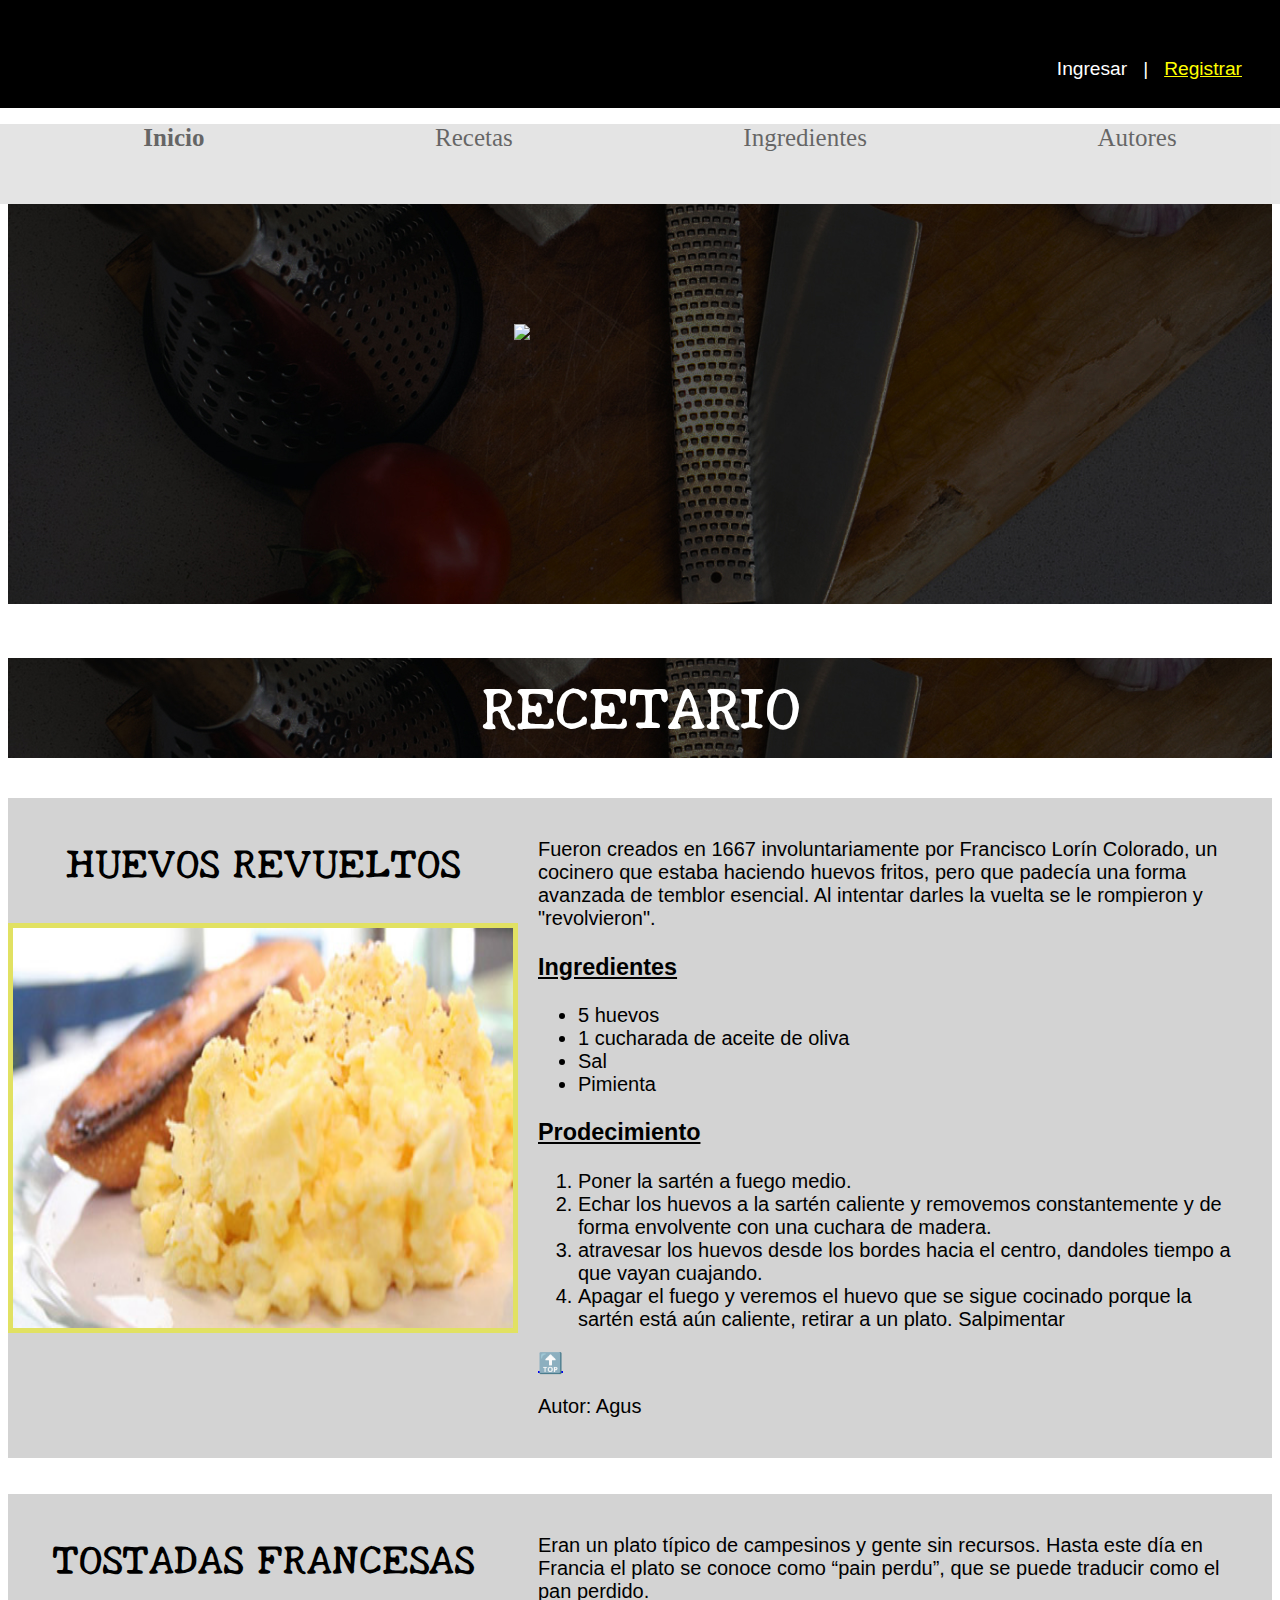
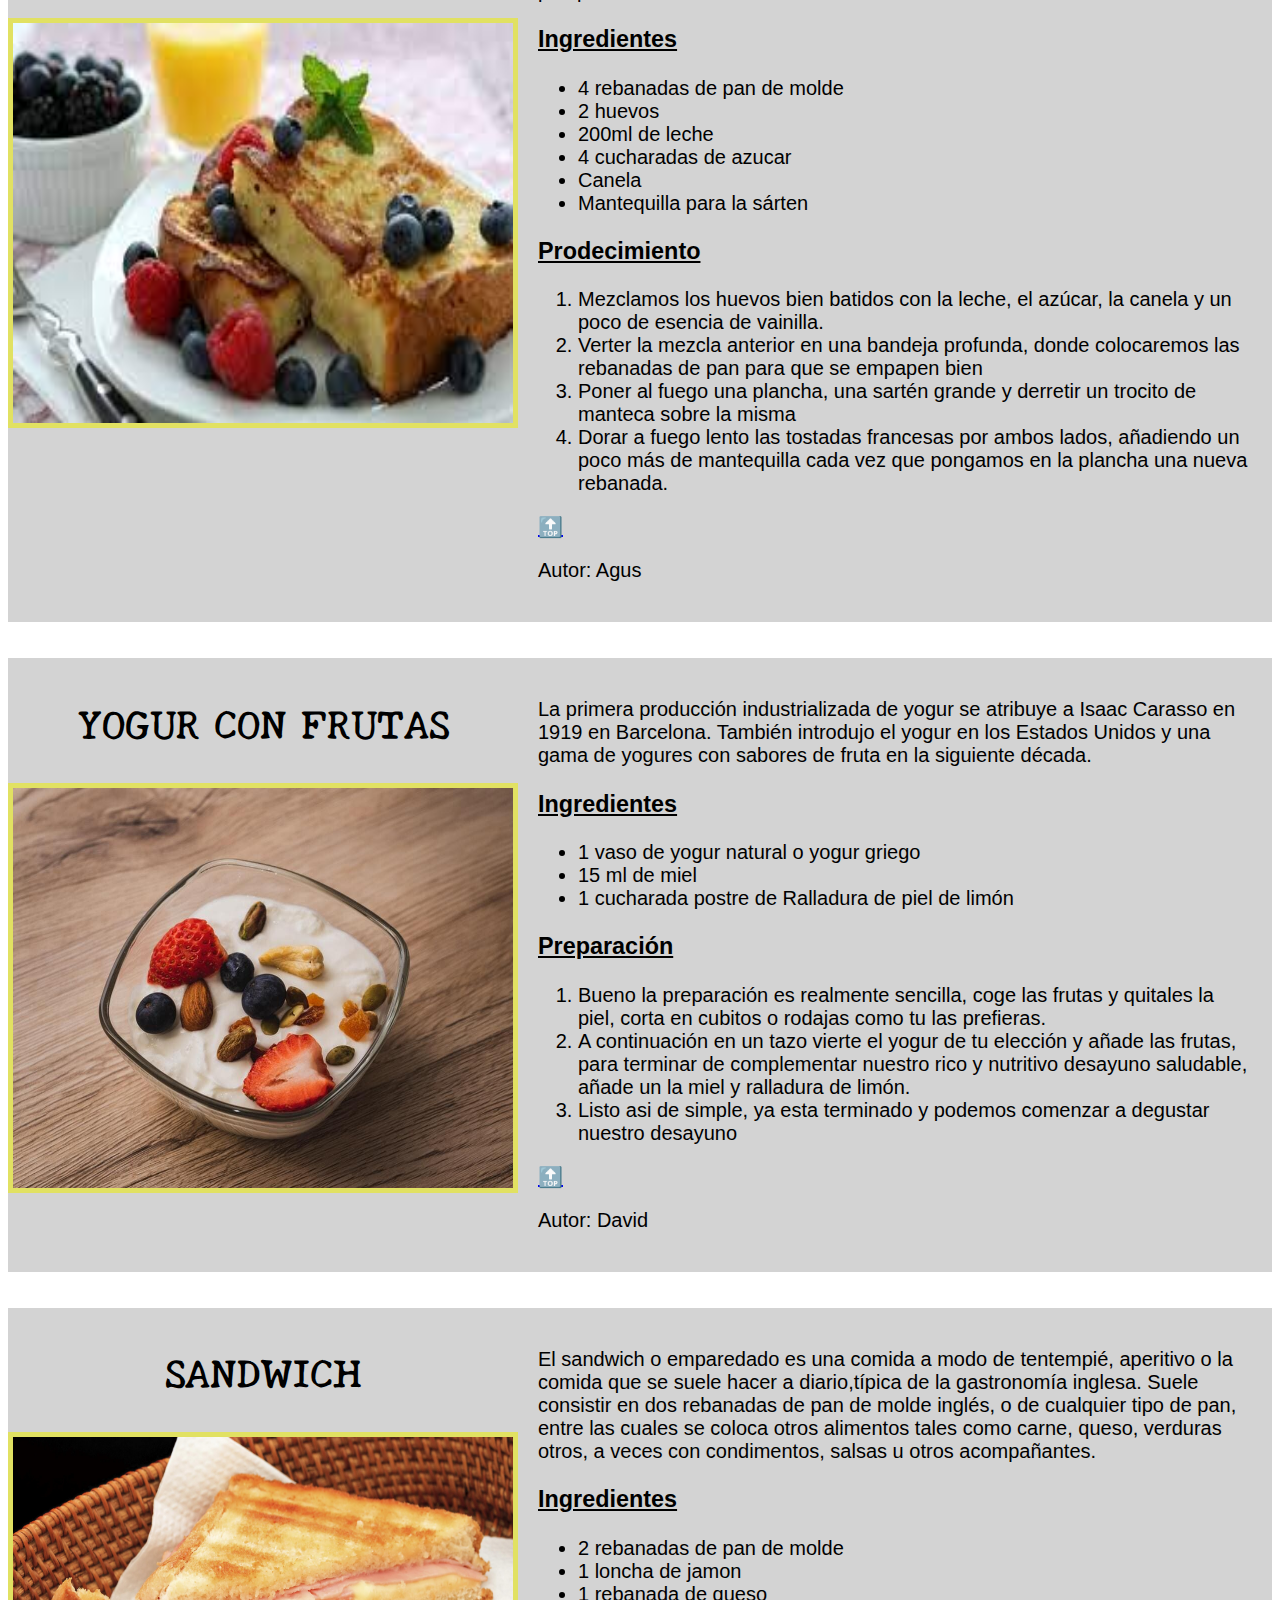
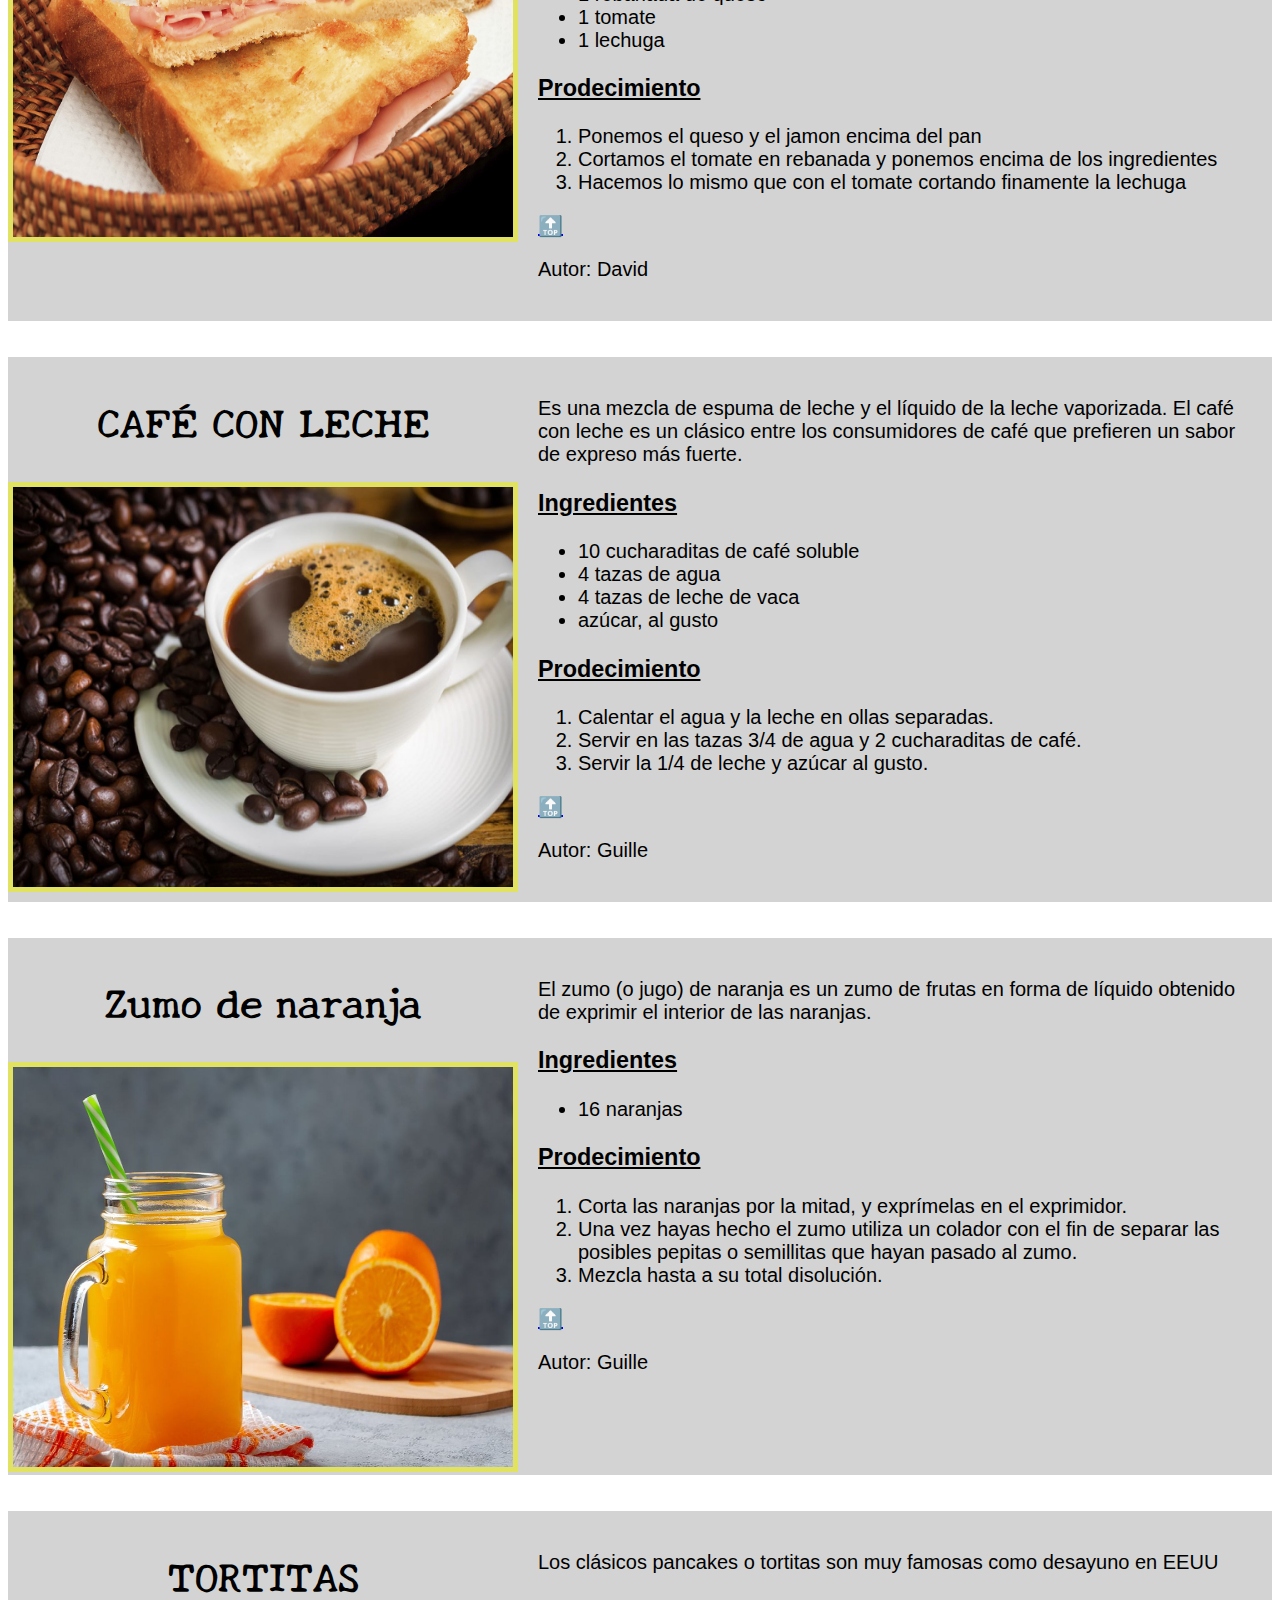
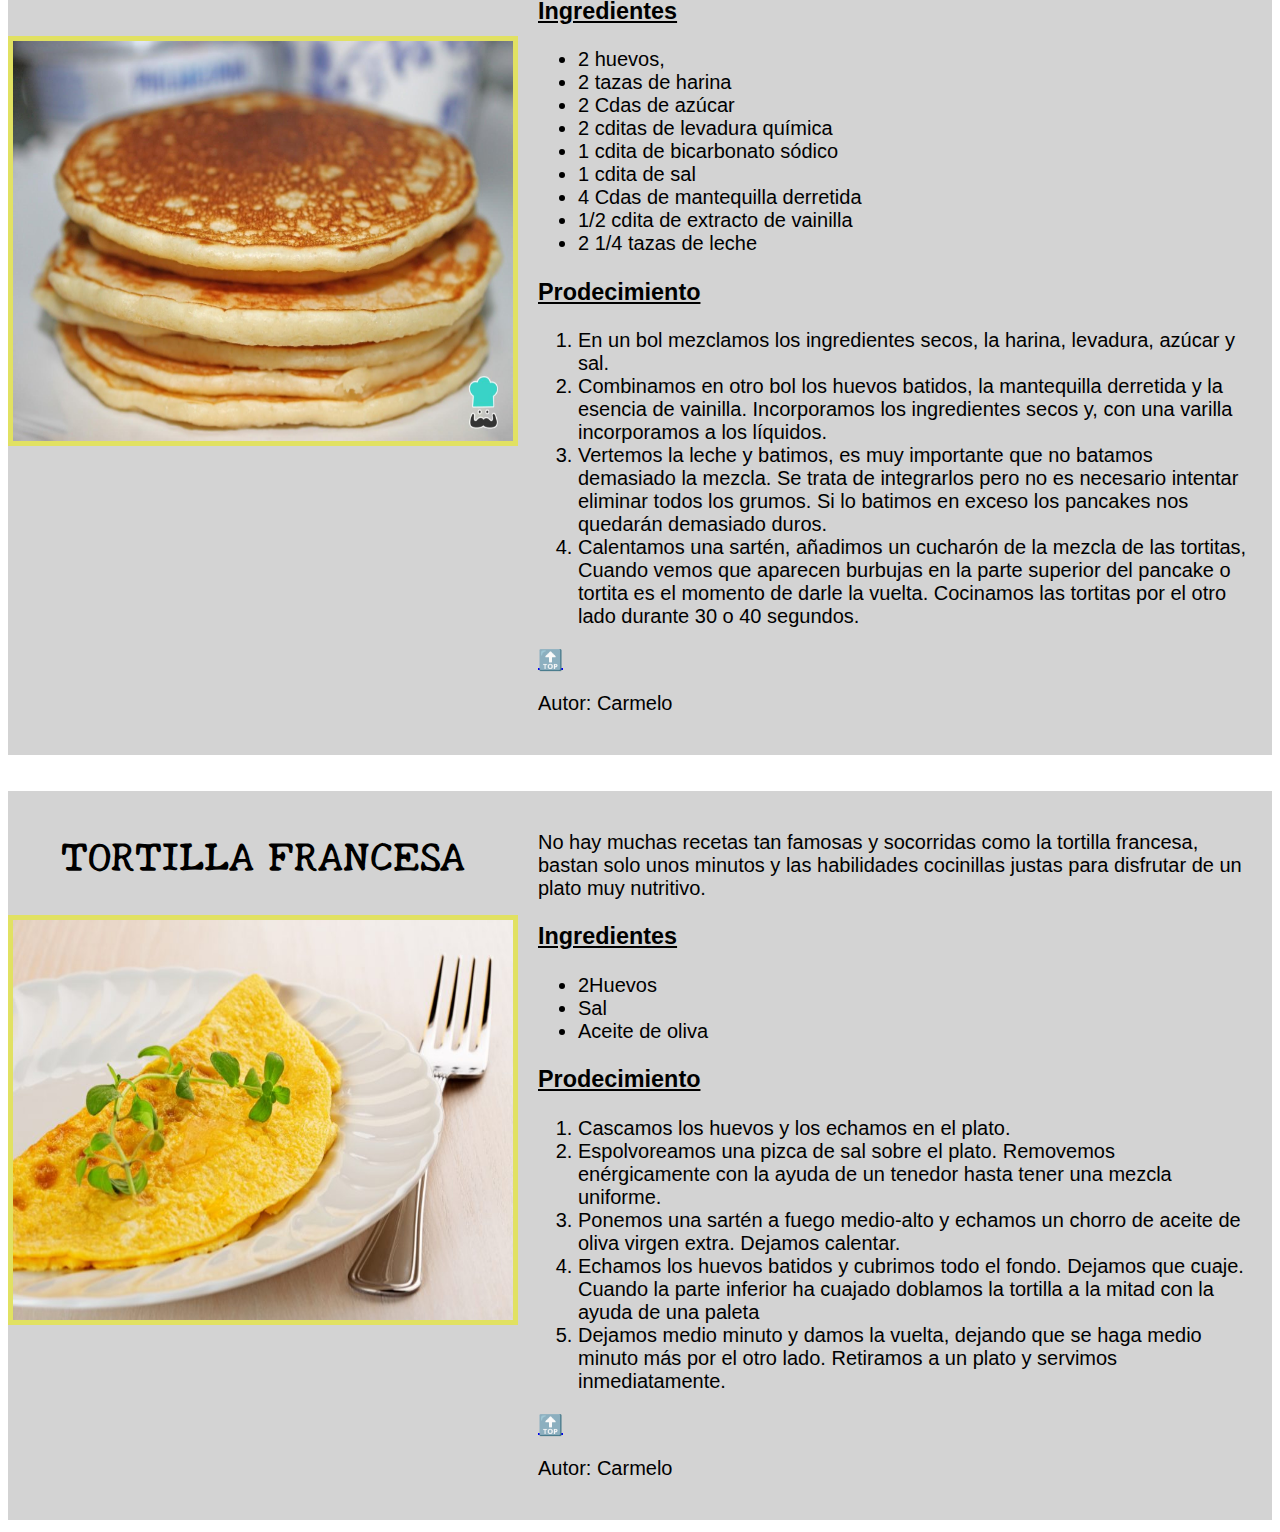
==== index.html @ 80f9cfe9 "cocinandoconstyle" ====
<!DOCTYPE html>
<html lang="en">

<head>
  <meta charset="UTF-8">
  <meta http-equiv="X-UA-Compatible" content="IE=edge">
  <meta name="viewport" content="width=device-width, initial-scale=1.0">
  <title>Document</title>
  <link rel="stylesheet" href="style.css">
  <link href="https://fonts.googleapis.com/css2?family=New+Tegomin&display=swap" rel="stylesheet">
</head>


<body>

  <div id="inicio" class="encabezado1">
    <p class="ingresaryregistrar">Ingresar&nbsp;&nbsp;&nbsp;|&nbsp;&nbsp;&nbsp;<span
        style="color:yellow;"><u>Registrar</u></span></p>
  </div>

  <div class="imagenlogo">
    <img src="./images/Logo.png" width="250px" alt="">
  </div>

  <div class="barrainicio">
    <ul class="iniciohorizontal">
      <li><strong>Inicio</strong></li>
        <li>Recetas
          <ul class="menu-vertical">
            <li><a href="#huevos">Huevos Revueltos</a></li>
            <li><a href="#tostadas">Tostadas Francesas</a></li>
            <li><a href="#yogur">Yogur con Frutas</a></li>
            <li><a href="#sandwich">Sandwich</a></li>
            <li><a href="#cafeconleche">Cafe con Leche</a></li>
            <li><a href="#zumo">Zumo de Naranja</a></li>
            <li><a href="#tortitas">Tortitas</a></li>
            <li><a href="#tortillafrancesa">Tortilla Fancesa</a></li>
          </ul>
        </li>
        <li>Ingredientes
            <ul class="ingredientes-barra">
                <li>Huevo</li>
                <li>Harina</li>
                <li>Pan de Molde</li>
                <li>Naranjas</li>
                <li>Yogur</li>
                <li>Azucar</li>
                <li>Leche</li>
            </ul>
        </li>
        <li>Autores
          <ul class="autores">
            <li>Agus</li>
            <li>Guille</li>
            <li>Carmelo</li>
            <li>David</li>
          </ul>
        </li>
  </div>
</div>

<div class="backgroundimage">
  <img src="./images/logo3.png" class="imagenfondo2">
</div>
  <!-- <div class="indice">
      <a class="itemsindice" href="#huevos">Huevos Revueltos</a>
      <a class="itemsindice" href="#tostadas">Tostadas francesas</a>
      <a class="itemsindice" href="#yogur">Yogur con frutas</a>
      <a class="itemsindice" href="#sandwich">Sandwich</a>
      <a class="itemsindice" href="#cafeconleche">Café con leche</a>
      <a class="itemsindice" href="#zumo">Zumo de naranja</a>
      <a class="itemsindice" href="#tortitas">Tortitas</a>
      <a class="itemsindice" href="#tortillafrancesa">Tortilla francesa</a>
  </div> -->

  <br><br><br>
    
  <h1 class="encabezadorecetario">RECETARIO</h1> 
  
  <div class="receta">
    <div class="imagenesrecetas">
      <h2 id="huevos" class="tituloReceta">HUEVOS REVUELTOS</h2>
      <img src="./images/huevos-revueltos.jpg" class="imagenes2"> 
    </div>

    <div class="contenido">
      <p> Fueron creados en 1667 involuntariamente por Francisco Lorín Colorado, un cocinero que estaba haciendo huevos
        fritos, pero que padecía una forma avanzada de temblor esencial. Al intentar darles la vuelta se le rompieron y
        "revolvieron".</p>
      
      <h3><ins>Ingredientes</ins></h3>
      <ul>  
        <li>5 huevos</li>
        <li>1 cucharada de aceite de oliva</li>
        <li>Sal</li>
        <li>Pimienta</li>
      </ul>
   
      <h3><ins>Prodecimiento</ins></h3>
      <ol>  
        <li>Poner la sartén a fuego medio.</li>
        <li>Echar los huevos a la sartén caliente y removemos constantemente y de forma envolvente con una cuchara de
          madera.</li>
        <li>atravesar los huevos desde los bordes hacia el centro, dandoles tiempo a que vayan cuajando.</li>
        <li>Apagar el fuego y veremos el huevo que se sigue cocinado porque la sartén está aún caliente, retirar a un
          plato. Salpimentar</li>
      </ol>

      <a href="#inicio" class="top">🔝</a>
      <p>Autor: Agus</p>
    </div>
  </div>

  <br><br>

  <div class="receta">
    <div class="imagenesrecetas">
      <h2 id="tostadas" class="tituloReceta">TOSTADAS FRANCESAS</h2>
      <img src="./images/tostadas.jpg" class="imagenes2">
    </div>

    <div class="contenido">
      <p> Eran un plato típico de campesinos y gente sin recursos. Hasta este día en Francia el plato se conoce como
        “pain
        perdu”, que se puede traducir como el pan perdido.</p>
      
      <h3><ins>Ingredientes</ins></h3>  
      <ul>
        <li>4 rebanadas de pan de molde</li>
        <li>2 huevos</li>
        <li>200ml de leche</li>
        <li>4 cucharadas de azucar</li>
        <li>Canela</li>
        <li>Mantequilla para la sárten</li>
      </ul>
      
      <h3><ins>Prodecimiento</ins></h3>
      <ol>  
        <li>Mezclamos los huevos bien batidos con la leche, el azúcar, la canela y un poco de esencia de vainilla.</li>
        <li>Verter la mezcla anterior en una bandeja profunda, donde colocaremos las rebanadas de pan para que se
          empapen
          bien</li>
        <li>Poner al fuego una plancha, una sartén grande y derretir un trocito de manteca sobre la misma</li>
        <li>Dorar a fuego lento las tostadas francesas por ambos lados, añadiendo un poco más de mantequilla cada vez
          que
          pongamos en la plancha una nueva rebanada.</li>
      </ol>

      <a href="#inicio">🔝</a>
      <p>Autor: Agus</p>
    </div>
  </div>

  <br><br>

  <div class="receta">

    <div class="imagenesrecetas">
      <h2 id="yogur" class="tituloReceta">YOGUR CON FRUTAS</h2>
      <img src="./images/yogurconfrutas.jpg" class="imagenes2">
    </div>

    <div class="contenido">
      <p> La primera producción industrializada de yogur se atribuye a Isaac Carasso en 1919 en Barcelona. También
        introdujo el yogur en los Estados Unidos y una gama de yogures con sabores de fruta en la siguiente década.</p>
      
      <h3><ins>Ingredientes</ins></h3>
      <ul>  
        <li> 1 vaso de yogur natural o yogur griego</li>
        <li>15 ml de miel</li>
        <li>1 cucharada postre de Ralladura de piel de limón</li>
      </ul>

      <h3><ins>Preparación</ins></h3>
      <ol> 
        <li>Bueno la preparación es realmente sencilla, coge las frutas y quitales la piel, corta en cubitos o rodajas
          como tu las prefieras.</li>
        <li>A continuación en un tazo vierte el yogur de tu elección y añade las frutas, para terminar de complementar
          nuestro rico y nutritivo desayuno saludable, añade un la miel y ralladura de limón.</li>
        <li>Listo asi de simple, ya esta terminado y podemos comenzar a degustar nuestro desayuno</li>
      </ol>

      <a href="#inicio">🔝</a>
      <p>Autor: David</p>
    </div>
  </div>

  <br><br>

  <div class="receta">

    <div class="imagenesrecetas">
      <h2 id="sandwich" class="tituloReceta">SANDWICH</h2>
      <img src="./images/sandwich.jpg" class="imagenes2">
    </div>

    <div class="contenido">

      <p>El sandwich o emparedado es una comida a modo de tentempié, aperitivo o la comida que se suele hacer a
        diario,típica de la gastronomía inglesa. Suele consistir en dos rebanadas de pan de molde inglés, o de cualquier
        tipo de pan, entre las cuales se coloca otros alimentos tales como carne, queso, verduras otros, a veces con
        condimentos, salsas u otros acompañantes.</p>
      
      <h3><ins>Ingredientes</ins></h3>
      <ul>  
        <li>2 rebanadas de pan de molde</li>
        <li>1 loncha de jamon</li>
        <li>1 rebanada de queso</li>
        <li>1 tomate</li>
        <li>1 lechuga</li>
      </ul>

      <h3><ins>Prodecimiento</ins></h3>
      <ol>  
        <li>Ponemos el queso y el jamon encima del pan </li>
        <li>Cortamos el tomate en rebanada y ponemos encima de los ingredientes</li>
        <li>Hacemos lo mismo que con el tomate cortando finamente la lechuga</li>
      </ol>
      <a href="#inicio">🔝</a>
      <p>Autor: David</p>
    </div>
  </div>

  <br><br>

  <div class="receta">

    <div class="imagenesrecetas">
      <h2 id="cafeconleche" class="tituloReceta">CAFÉ CON LECHE</h2>
      <img src="./images/cafe.jpg" class="imagenes2">
    </div>

    <div class="contenido">

      <p>Es una mezcla de espuma de leche y el líquido de la leche vaporizada. El café con leche es un clásico entre los
        consumidores de café que prefieren un sabor de expreso más fuerte.</p>

      <h3><ins>Ingredientes</ins></h3>
      <ul>  
        <li>10 cucharaditas de café soluble</li>
        <li>4 tazas de agua</li>
        <li>4 tazas de leche de vaca</li>
        <li>azúcar, al gusto</li>
      </ul>

      <h3><ins>Prodecimiento</ins></h3>
      <ol>  
        <li>Calentar el agua y la leche en ollas separadas.</li>
        <li>Servir en las tazas 3/4 de agua y 2 cucharaditas de café.</li>
        <li>Servir la 1/4 de leche y azúcar al gusto.</li>
      </ol>

      <a href="#inicio">🔝</a>
      <p>Autor: Guille</p>
    </div>
  </div>

  <br><br>

  <div class="receta">

    <div class="imagenesrecetas">
      <h2 id="zumo" class="tituloReceta">Zumo de naranja</h2>
      <img src="./images/zumo.jpg" class="imagenes2">
    </div>

    <div class="contenido">

      <p>El zumo (o jugo) de naranja es un zumo de frutas en forma de líquido obtenido de exprimir el interior de las
        naranjas.</p>
      
      <h3><ins>Ingredientes</ins></h3>
      <ul>  
        <li>16 naranjas</li>
      </ul>

      <h3><ins>Prodecimiento</ins></h3>
      <ol>  
        <li>Corta las naranjas por la mitad, y exprímelas en el exprimidor.</li>
        <li>Una vez hayas hecho el zumo utiliza un colador con el fin de separar las posibles pepitas o semillitas que
          hayan pasado al zumo.</li>
        <li>Mezcla hasta a su total disolución.</li>
      </ol>

      <a href="#inicio">🔝</a>
      <p>Autor: Guille</p>
    </div>
  </div>

  <br><br>

  <div class="receta">

    <div class="imagenesrecetas">
      <h2 id="tortitas" class="tituloReceta">TORTITAS</h2>
      <img src="./images/tortitas.jpg" class="imagenes2">
    </div>

    <div class="contenido">

      <p>Los clásicos pancakes o tortitas son muy famosas como desayuno en EEUU </p>
      
      <h3><ins>Ingredientes</ins></h3>
      <ul>  
        <li>2 huevos,</li>
        <li>2 tazas de harina</li>
        <li>2 Cdas de azúcar</li>
        <li>2 cditas de levadura química</li>
        <li>1 cdita de bicarbonato sódico</li>
        <li>1 cdita de sal</li>
        <li>4 Cdas de mantequilla derretida</li>
        <li>1/2 cdita de extracto de vainilla</li>
        <li>2 1/4 tazas de leche</li>
      </ul>
      
      <h3><ins>Prodecimiento</ins></h3>
      <ol>  
        <li>En un bol mezclamos los ingredientes secos, la harina, levadura, azúcar y sal.</li>
        <li>Combinamos en otro bol los huevos batidos, la mantequilla derretida y la esencia de vainilla. Incorporamos
          los ingredientes secos y, con una varilla incorporamos a los líquidos.</li>
        <li>Vertemos la leche y batimos, es muy importante que no batamos demasiado la mezcla. Se trata de integrarlos
          pero no es necesario intentar eliminar todos los grumos. Si lo batimos en exceso los pancakes nos quedarán
          demasiado duros.</li>
        <li>Calentamos una sartén, añadimos un cucharón de la mezcla de las tortitas, Cuando vemos que aparecen burbujas
          en la parte superior del pancake o tortita es el momento de darle la vuelta. Cocinamos las tortitas por el
          otro lado durante 30 o 40 segundos.</li>
      </ol>


      <a href="#inicio">🔝</a>
      <p>Autor: Carmelo</p>
    </div>
  </div>

  <br><br>

  <div class="receta">

    <div class="imagenesrecetas">
      <h2 id="tortillafrancesa" class="tituloReceta">TORTILLA FRANCESA</h2>
      <img src="./images/tortillaFrancesa.jpg" class="imagenes2">
      </div>

    <div class="contenido">

      <p>No hay muchas recetas tan famosas y socorridas como la tortilla francesa, bastan solo unos minutos y las
        habilidades
        cocinillas justas para disfrutar de un plato muy nutritivo.</p>
      
      <h3><ins>Ingredientes</ins></h3>
      <ul>  
        <li>2Huevos</li>
        <li>Sal</li>
        <li>Aceite de oliva</li>
      </ul>

      
      <h3><ins>Prodecimiento</ins></h3>
      <ol>  
        <li>Cascamos los huevos y los echamos en el plato. </li>
        <li>Espolvoreamos una pizca de sal sobre el plato. Removemos enérgicamente con la ayuda de un tenedor hasta
          tener una mezcla uniforme.</li>
        <li>Ponemos una sartén a fuego medio-alto y echamos un chorro de aceite de oliva virgen extra. Dejamos calentar.
        </li>
        <li>Echamos los huevos batidos y cubrimos todo el fondo. Dejamos que cuaje. Cuando la parte inferior ha cuajado
          doblamos la tortilla a la mitad con la ayuda de una paleta</li>
        <li>Dejamos medio minuto y damos la vuelta, dejando que se haga medio minuto más por el otro lado. Retiramos a
          un plato y servimos inmediatamente.</li>
      </ol>

      <a href="#inicio">🔝</a>
      <p>Autor: Carmelo</p>
    </div>
  </div>

</body>
</html>
---- style.css ----
body{
  background-image: url(./images/logos4.jpg);
  background-repeat: repeat;
}

.encabezado1 {
  background-color: black;
  margin: -20px -30px 0px -20px;
  height: 120px;
  text-align: right;
}
.margen1 {
  margin-top: 0px;
}

.encabezado2 ul {
  list-style: none;
  font-family: -apple-system, BlinkMacSystemFont, "Segoe UI", Roboto, Oxygen,
    Ubuntu, Cantarell, "Open Sans", "Helvetica Neue", sans-serif;
  display: flex;
  row-gap: 5px;
}

.tituloReceta {
  font-size: 20px;
  font-family: "New Tegomin", serif;
}

.ingresaryregistrar {
  color: white;
  float: right;
  margin-right: 60px;
  margin-top: 70px;
  font-size: 120%;
  font-family: -apple-system, BlinkMacSystemFont, "Segoe UI", Roboto, Oxygen,
  Ubuntu, Cantarell, "Open Sans", "Helvetica Neue", sans-serif;
}
.barrainicio {
  background-color: lightgrey;
  opacity: 60%;
  height: 80px;
  margin: 0px -20px 0px -20px;
}
.textoinicio {
  color: black;
  float: right;
  margin-right: 90px;
  margin-top: 35px;
  font-family: -apple-system, BlinkMacSystemFont, "Segoe UI", Roboto, Oxygen,
  Ubuntu, Cantarell, "Open Sans", "Helvetica Neue", sans-serif;
}
.imagenlogo {
  text-align: left;
  float: left;
  margin: -90px 0px 60px 30px;
}


div.indice {
  height: 400px;
  display: flex;
  flex-direction: row;
  flex-wrap: wrap;
  justify-content: space-around;
  background-image: url(./images/cocina1.jpg);
}

div.indice .itemsindice {
  font-size: 250%;
  font-family: "New Tegomin", serif;
  list-style: none;
  height: 15%;
  width: 30%;
  background-color: rgb(225, 225, 98);
  color: rgb(0, 0, 0);
  text-align: center;
  margin: 20px;
  margin-bottom: 20px;
}

h1.encabezadorecetario{
  height: 100px;
  font-size: 60px;
  color: white;
  font-family: new Tegomin;
  text-align: center;
  background-color: rgb(181, 181, 179);
  background-image: url(./images/cocina1.jpg);
  margin-top: 0%;
}

div.receta {
  font-size: 15px;
  font-family: -apple-system, BlinkMacSystemFont, "Segoe UI", Roboto, Oxygen,
    Ubuntu, Cantarell, "Open Sans", "Helvetica Neue", sans-serif;
  background-color: lightgrey;
  
  color: black;
  width: 100%;
  height: 20%;
  display: flex;
  flex-direction: row;
}


.imagenesrecetas .tituloReceta{
  font-family: new Tegomin;
  font-size: 40px;
  text-align: center;
  align-self: flex-start;
  color: black;
}
.imagenesrecetas .imagenes2 {
  width: 500px;
  height: 400px;
  border: 5px solid rgb(225, 225, 98);
  align-self: flex-end
}

.contenido{
  font-size: 20px;
  padding: 20px;
}



.iniciohorizontal{
  list-style:none;
  display:flex;
  justify-content: space-around;
}
.iniciohorizontal > li {
  display: block;
  padding: 15px, 20px;
  color: rgb(0, 0, 0);
  text-decoration:none;
  font-size: 25px;
}
.iniciohorizontal > li:hover{
background-color: rgb(185, 185, 185);
opacity:90%;
}
.menu-vertical{
  position: absolute;
  display: none;
  list-style:none;
  width: 200px;
  background-color: rgba(240, 234, 71, 0.832);
}
.iniciohorizontal li:hover .menu-vertical{
  display: block;
}
.menu-vertical li:hover{
  background-color:rgb(164, 164, 164)
}
.menu-vertical li a{
  display: block;
  color:rgb(0, 0, 0);
 font-size: 15px;
  text-decoration:none;
  text-align: left;
  text-align: justify;
}

.iniciohorizontal li:hover .ingredientes-barra{
  display: block;
}
.ingredientes-barra{
  position: absolute;
  display: none;
  list-style:none;
  width: 200px;
  background-color: rgba(240, 234, 71, 0.832);
}
.ingredientes-barra li:hover{
  background-color:rgb(164, 164, 164)
}
.ingredientes-barra li {
  display: block;
  color:rgb(0, 0, 0);
 font-size: 15px;
  text-decoration:none;
  text-align: left;
  text-align: justify;
}
.iniciohorizontal li:hover .autores{
  display: block;
}
.autores{
  position: absolute;
  display: none;
  list-style:none;
  width: 200px;
  background-color: rgba(240, 234, 71, 0.832);
}
.autores li:hover{
  background-color:rgb(164, 164, 164)
}
.autores li {
  display: block;
  color:rgb(0, 0, 0);
 font-size: 15px;
  text-decoration:none;
  text-align: left;
  text-align: justify;
}

.backgroundimage{
  background-image: url(./images/cocina1.jpg);
  object-fit: cover;
  height: 400px;
  width: 100%

}
.imagenfondo2{
  display: block;
  position: relative;
  margin-left: 10%;
  left:30%;
  top: 30%;
}
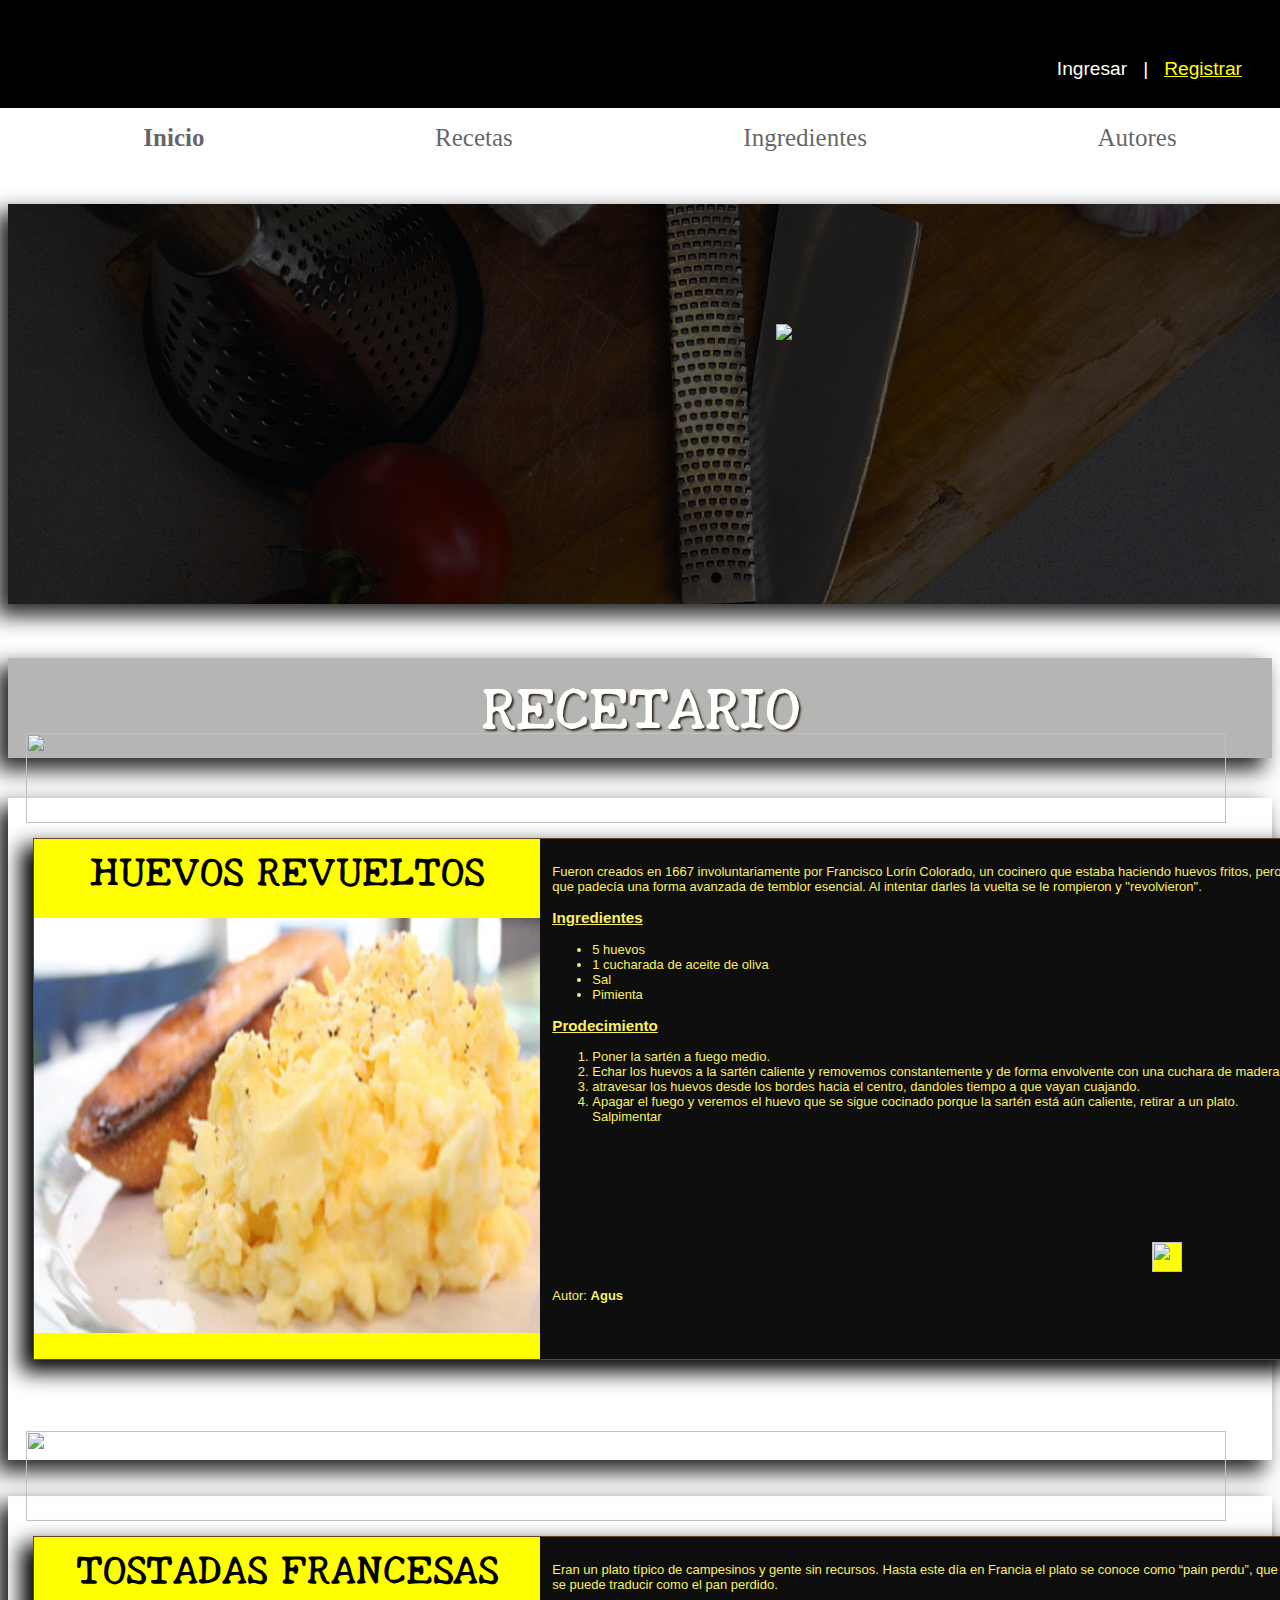
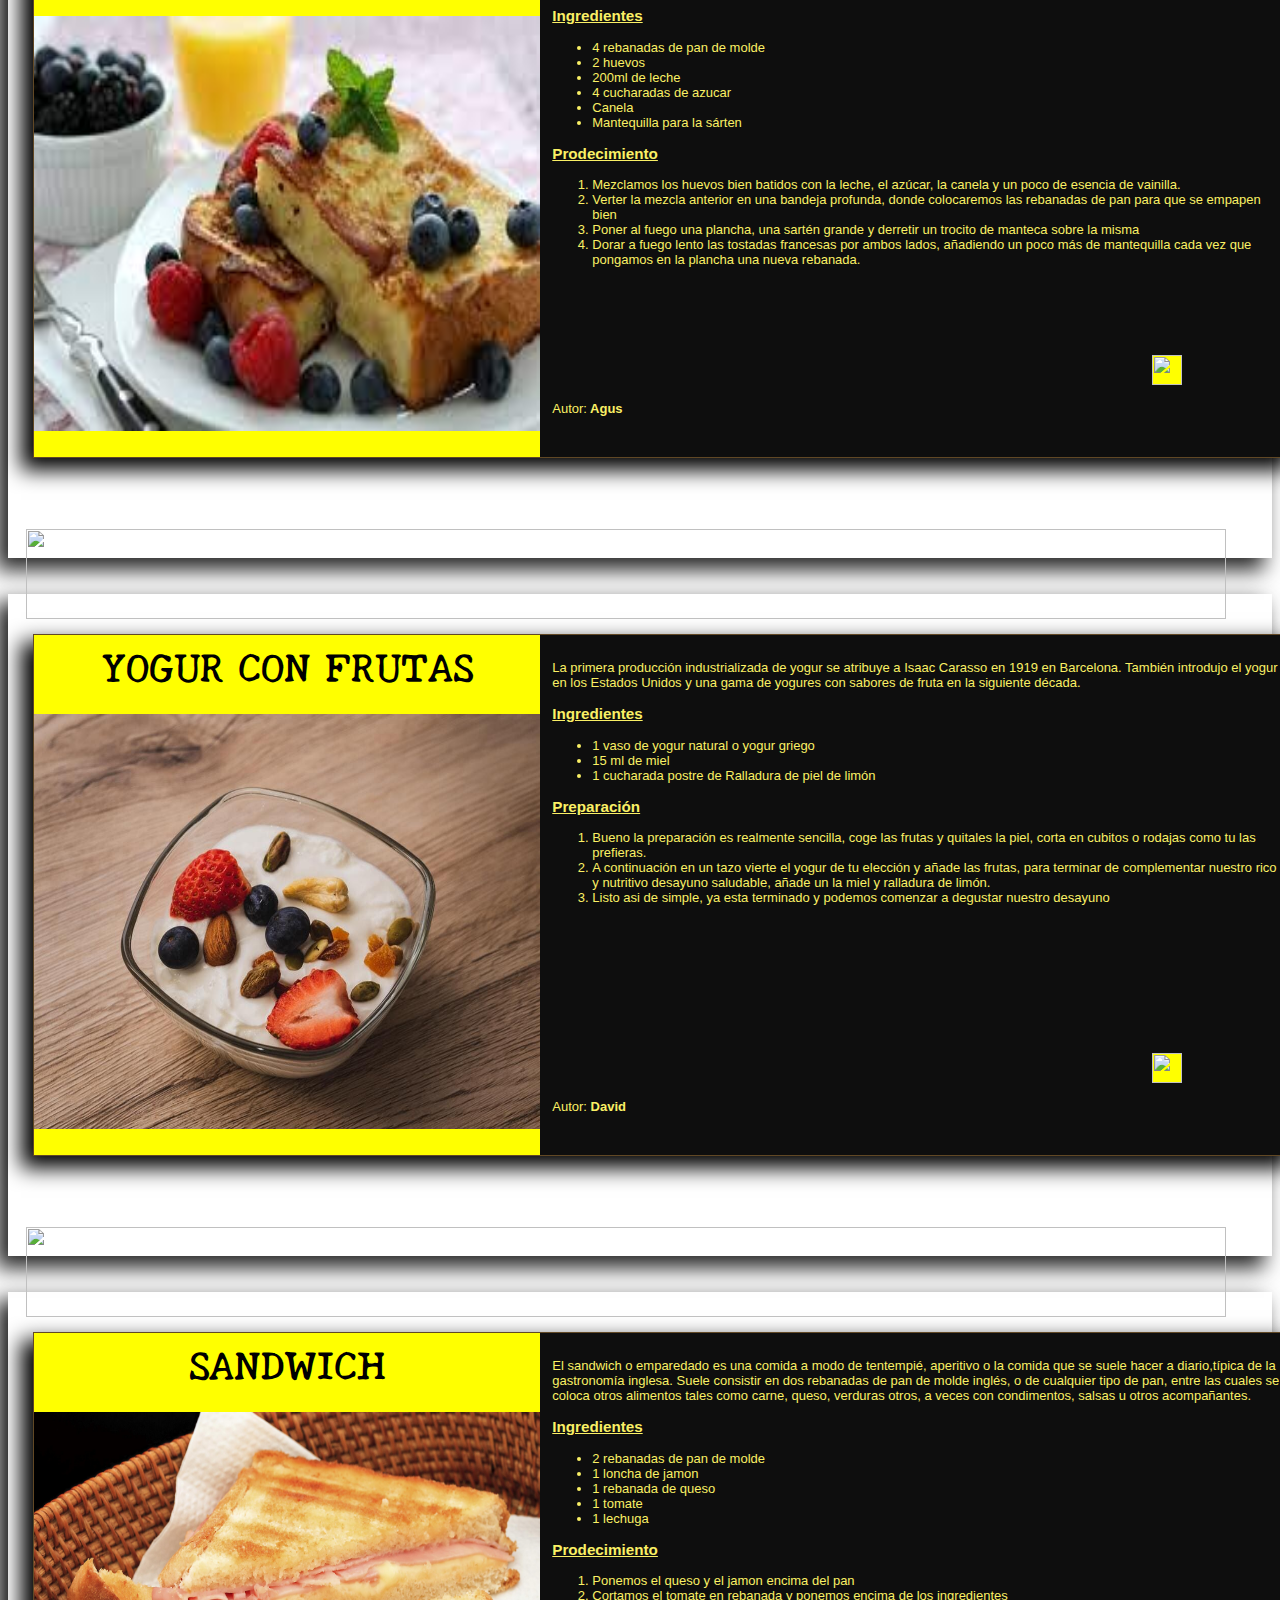
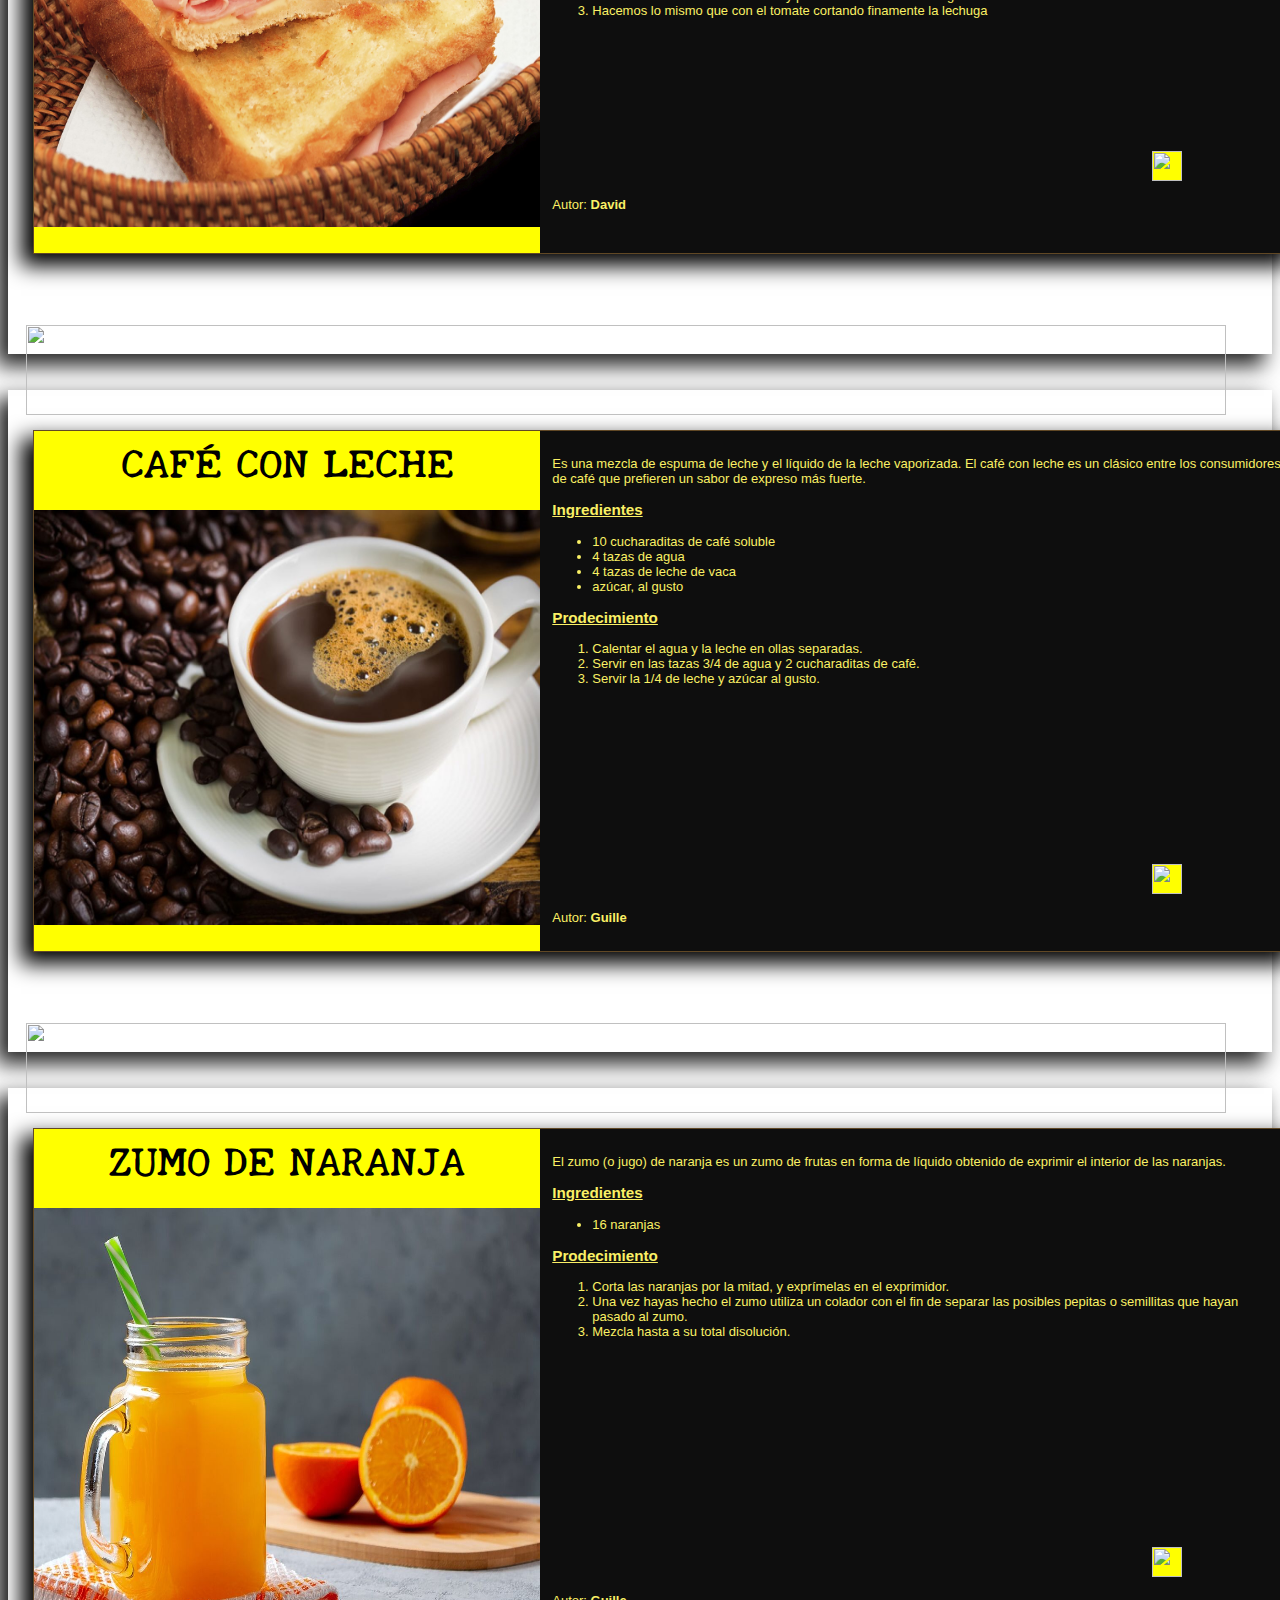
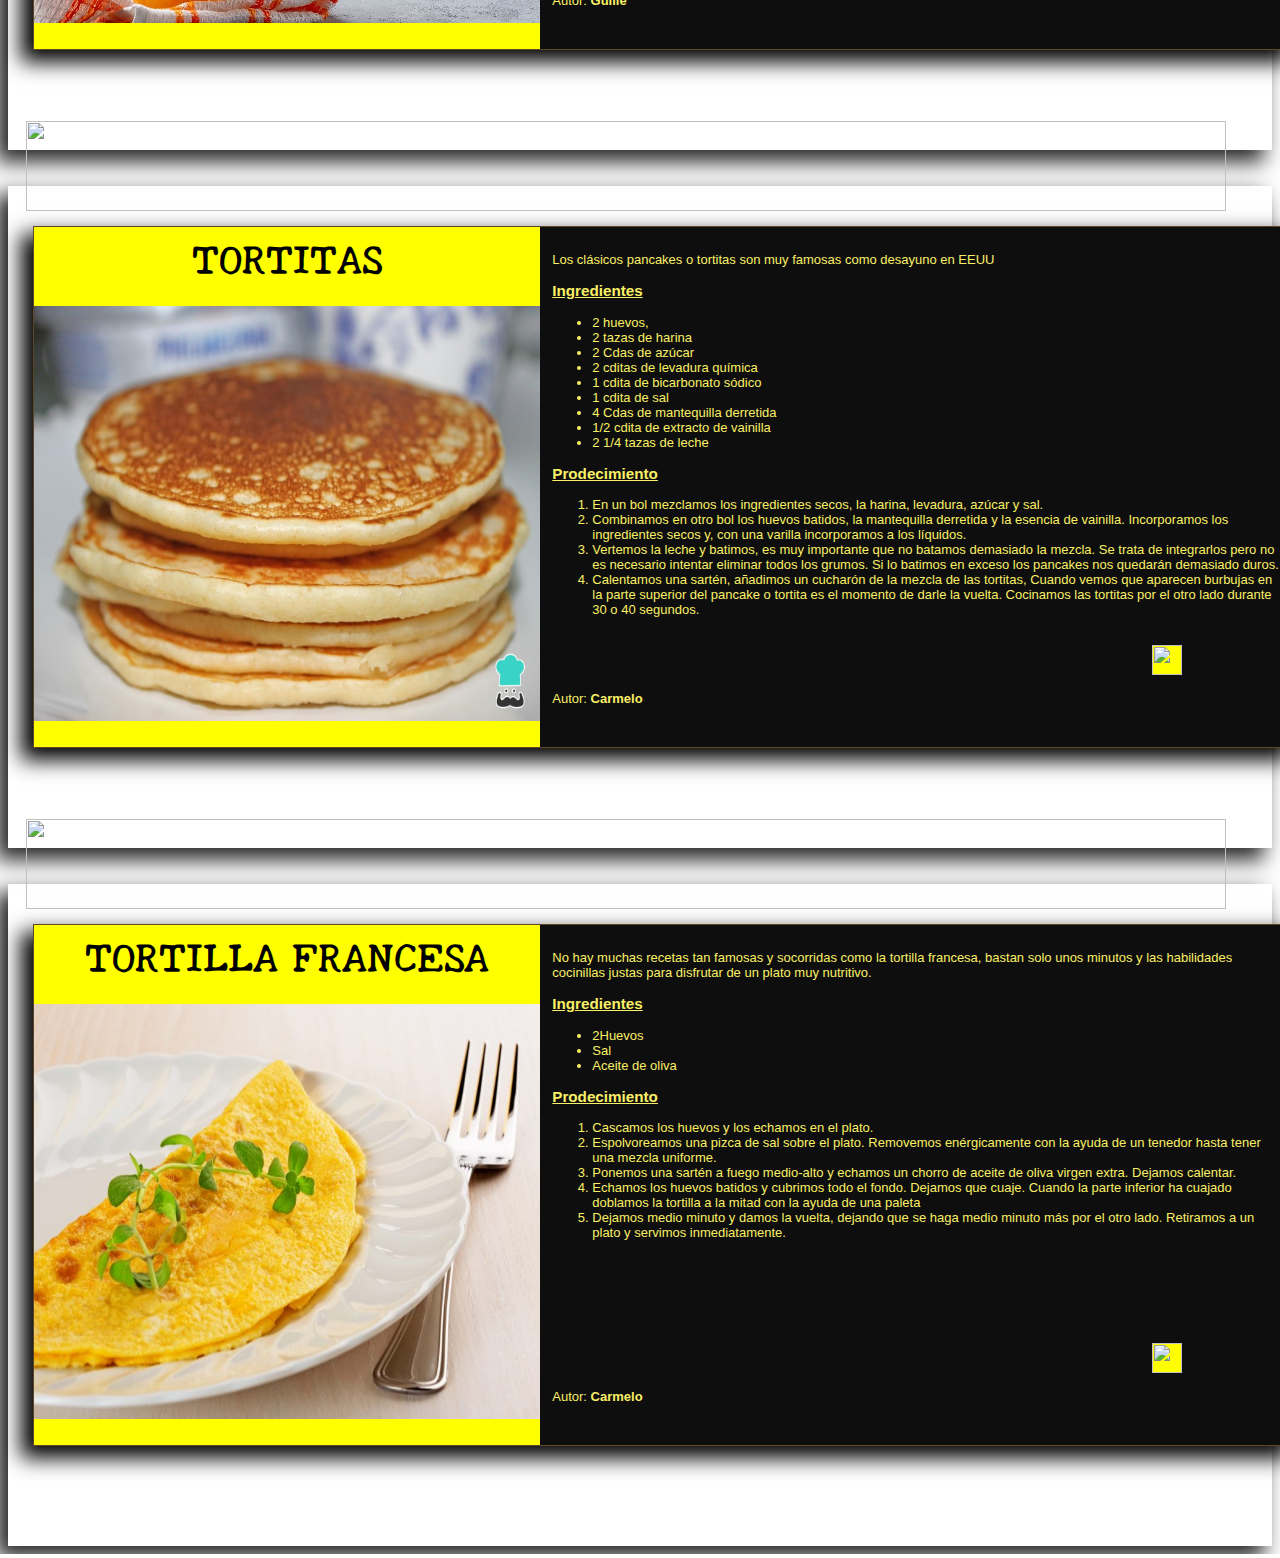
==== commit 31cb5dcd: "Update index.html" ====
--- a/index.html
+++ b/index.html
@@ -25,353 +25,400 @@
   <div class="barrainicio">
     <ul class="iniciohorizontal">
       <li><strong>Inicio</strong></li>
-        <li>Recetas
-          <ul class="menu-vertical">
-            <li><a href="#huevos">Huevos Revueltos</a></li>
-            <li><a href="#tostadas">Tostadas Francesas</a></li>
-            <li><a href="#yogur">Yogur con Frutas</a></li>
-            <li><a href="#sandwich">Sandwich</a></li>
-            <li><a href="#cafeconleche">Cafe con Leche</a></li>
-            <li><a href="#zumo">Zumo de Naranja</a></li>
-            <li><a href="#tortitas">Tortitas</a></li>
-            <li><a href="#tortillafrancesa">Tortilla Fancesa</a></li>
-          </ul>
-        </li>
-        <li>Ingredientes
-            <ul class="ingredientes-barra">
-                <li>Huevo</li>
-                <li>Harina</li>
-                <li>Pan de Molde</li>
-                <li>Naranjas</li>
-                <li>Yogur</li>
-                <li>Azucar</li>
-                <li>Leche</li>
-            </ul>
-        </li>
-        <li>Autores
-          <ul class="autores">
-            <li>Agus</li>
-            <li>Guille</li>
-            <li>Carmelo</li>
-            <li>David</li>
-          </ul>
-        </li>
-  </div>
-</div>
-
-<div class="backgroundimage">
-  <img src="./images/logo3.png" class="imagenfondo2">
-</div>
-  <!-- <div class="indice">
-      <a class="itemsindice" href="#huevos">Huevos Revueltos</a>
-      <a class="itemsindice" href="#tostadas">Tostadas francesas</a>
-      <a class="itemsindice" href="#yogur">Yogur con frutas</a>
-      <a class="itemsindice" href="#sandwich">Sandwich</a>
-      <a class="itemsindice" href="#cafeconleche">Café con leche</a>
-      <a class="itemsindice" href="#zumo">Zumo de naranja</a>
-      <a class="itemsindice" href="#tortitas">Tortitas</a>
-      <a class="itemsindice" href="#tortillafrancesa">Tortilla francesa</a>
-  </div> -->
+      <li>Recetas
+        <ul class="menu-vertical">
+          <li><a href="#huevos">Huevos Revueltos</a></li>
+          <li><a href="#tostadas">Tostadas Francesas</a></li>
+          <li><a href="#yogur">Yogur con Frutas</a></li>
+          <li><a href="#sandwich">Sandwich</a></li>
+          <li><a href="#cafeconleche">Cafe con Leche</a></li>
+          <li><a href="#zumo">Zumo de Naranja</a></li>
+          <li><a href="#tortitas">Tortitas</a></li>
+          <li><a href="#tortillafrancesa">Tortilla Fancesa</a></li>
+        </ul>
+      </li>
+      <li>Ingredientes
+        <ul class="ingredientes-barra">
+          <li>Huevo</li>
+          <li>Harina</li>
+          <li>Pan de Molde</li>
+          <li>Naranjas</li>
+          <li>Yogur</li>
+          <li>Azucar</li>
+          <li>Leche</li>
+        </ul>
+      </li>
+      <li>Autores
+        <ul class="autores">
+          <li>Agus</li>
+          <li>Guille</li>
+          <li>Carmelo</li>
+          <li>David</li>
+        </ul>
+      </li>
+  </div>
+  </div>
+
+  <div class="backgroundimage">
+    <img src="./images/logo3.png" class="imagenfondo2">
+  </div>
 
   <br><br><br>
-    
-  <h1 class="encabezadorecetario">RECETARIO</h1> 
-  
-  <div class="receta">
-    <div class="imagenesrecetas">
-      <h2 id="huevos" class="tituloReceta">HUEVOS REVUELTOS</h2>
-      <img src="./images/huevos-revueltos.jpg" class="imagenes2"> 
-    </div>
-
-    <div class="contenido">
-      <p> Fueron creados en 1667 involuntariamente por Francisco Lorín Colorado, un cocinero que estaba haciendo huevos
-        fritos, pero que padecía una forma avanzada de temblor esencial. Al intentar darles la vuelta se le rompieron y
-        "revolvieron".</p>
-      
-      <h3><ins>Ingredientes</ins></h3>
-      <ul>  
-        <li>5 huevos</li>
-        <li>1 cucharada de aceite de oliva</li>
-        <li>Sal</li>
-        <li>Pimienta</li>
-      </ul>
-   
-      <h3><ins>Prodecimiento</ins></h3>
-      <ol>  
-        <li>Poner la sartén a fuego medio.</li>
-        <li>Echar los huevos a la sartén caliente y removemos constantemente y de forma envolvente con una cuchara de
-          madera.</li>
-        <li>atravesar los huevos desde los bordes hacia el centro, dandoles tiempo a que vayan cuajando.</li>
-        <li>Apagar el fuego y veremos el huevo que se sigue cocinado porque la sartén está aún caliente, retirar a un
-          plato. Salpimentar</li>
-      </ol>
-
-      <a href="#inicio" class="top">🔝</a>
-      <p>Autor: Agus</p>
-    </div>
-  </div>
-
+
+  <h1 class="encabezadorecetario">RECETARIO</h1>
+
+  <div class="cuerda">
+    <img src="./images/cuerdas2.png" width="1200px" height="90px" class="cuerdas">
+    <div class="tablon">
+      <div class="receta">
+        <div class="imagenesrecetas">
+          <h2 id="huevos" class="tituloReceta">HUEVOS REVUELTOS</h2>
+          <img src="./images/huevos-revueltos.jpg" class="imagenes2">
+        </div>
+
+        <div class="contenido">
+          <p> Fueron creados en 1667 involuntariamente por Francisco Lorín Colorado, un cocinero que estaba haciendo
+            huevos
+            fritos, pero que padecía una forma avanzada de temblor esencial. Al intentar darles la vuelta se le
+            rompieron y
+            "revolvieron".</p>
+
+          <h3><ins>Ingredientes</ins></h3>
+          <ul>
+            <li>5 huevos</li>
+            <li>1 cucharada de aceite de oliva</li>
+            <li>Sal</li>
+            <li>Pimienta</li>
+          </ul>
+
+          <h3><ins>Prodecimiento</ins></h3>
+          <ol>
+            <li>Poner la sartén a fuego medio.</li>
+            <li>Echar los huevos a la sartén caliente y removemos constantemente y de forma envolvente con una cuchara
+              de
+              madera.</li>
+            <li>atravesar los huevos desde los bordes hacia el centro, dandoles tiempo a que vayan cuajando.</li>
+            <li>Apagar el fuego y veremos el huevo que se sigue cocinado porque la sartén está aún caliente, retirar a
+              un
+              plato. Salpimentar</li>
+          </ol>
+          <br><br><br><br><br><br><br>
+          <a href="#inicio" class="top"><img src="./images/home.svg" width="30px" height="30px" class=casita></a>
+
+          <p>Autor: <strong> Agus</strong></p>
+        </div>
+      </div>
+    </div>
+  </div>
   <br><br>
 
-  <div class="receta">
-    <div class="imagenesrecetas">
-      <h2 id="tostadas" class="tituloReceta">TOSTADAS FRANCESAS</h2>
-      <img src="./images/tostadas.jpg" class="imagenes2">
-    </div>
-
-    <div class="contenido">
-      <p> Eran un plato típico de campesinos y gente sin recursos. Hasta este día en Francia el plato se conoce como
-        “pain
-        perdu”, que se puede traducir como el pan perdido.</p>
-      
-      <h3><ins>Ingredientes</ins></h3>  
-      <ul>
-        <li>4 rebanadas de pan de molde</li>
-        <li>2 huevos</li>
-        <li>200ml de leche</li>
-        <li>4 cucharadas de azucar</li>
-        <li>Canela</li>
-        <li>Mantequilla para la sárten</li>
-      </ul>
-      
-      <h3><ins>Prodecimiento</ins></h3>
-      <ol>  
-        <li>Mezclamos los huevos bien batidos con la leche, el azúcar, la canela y un poco de esencia de vainilla.</li>
-        <li>Verter la mezcla anterior en una bandeja profunda, donde colocaremos las rebanadas de pan para que se
-          empapen
-          bien</li>
-        <li>Poner al fuego una plancha, una sartén grande y derretir un trocito de manteca sobre la misma</li>
-        <li>Dorar a fuego lento las tostadas francesas por ambos lados, añadiendo un poco más de mantequilla cada vez
-          que
-          pongamos en la plancha una nueva rebanada.</li>
-      </ol>
-
-      <a href="#inicio">🔝</a>
-      <p>Autor: Agus</p>
+  <div class="cuerda">
+    <img src="./images/cuerdas2.png" width="1200px" height="90px" class="cuerdas">
+    <div class="tablon">
+      <div class="receta">
+        <div class="imagenesrecetas">
+          <h2 id="tostadas" class="tituloReceta">TOSTADAS FRANCESAS</h2>
+          <img src="./images/tostadas.jpg" class="imagenes2">
+        </div>
+
+        <div class="contenido">
+          <p> Eran un plato típico de campesinos y gente sin recursos. Hasta este día en Francia el plato se conoce como
+            “pain
+            perdu”, que se puede traducir como el pan perdido.</p>
+
+          <h3><ins>Ingredientes</ins></h3>
+          <ul>
+            <li>4 rebanadas de pan de molde</li>
+            <li>2 huevos</li>
+            <li>200ml de leche</li>
+            <li>4 cucharadas de azucar</li>
+            <li>Canela</li>
+            <li>Mantequilla para la sárten</li>
+          </ul>
+
+          <h3><ins>Prodecimiento</ins></h3>
+          <ol>
+            <li>Mezclamos los huevos bien batidos con la leche, el azúcar, la canela y un poco de esencia de vainilla.
+            </li>
+            <li>Verter la mezcla anterior en una bandeja profunda, donde colocaremos las rebanadas de pan para que se
+              empapen
+              bien</li>
+            <li>Poner al fuego una plancha, una sartén grande y derretir un trocito de manteca sobre la misma</li>
+            <li>Dorar a fuego lento las tostadas francesas por ambos lados, añadiendo un poco más de mantequilla cada
+              vez
+              que
+              pongamos en la plancha una nueva rebanada.</li>
+          </ol>
+          <br><br><br><br><br>
+          <a href="#inicio"><img src="./images/home.svg" width="30px" height="30px" class=casita></a>
+          <p>Autor:<strong> Agus</strong></Autor:>
+          </p>
+        </div>
+      </div>
     </div>
   </div>
 
   <br><br>
 
-  <div class="receta">
-
-    <div class="imagenesrecetas">
-      <h2 id="yogur" class="tituloReceta">YOGUR CON FRUTAS</h2>
-      <img src="./images/yogurconfrutas.jpg" class="imagenes2">
-    </div>
-
-    <div class="contenido">
-      <p> La primera producción industrializada de yogur se atribuye a Isaac Carasso en 1919 en Barcelona. También
-        introdujo el yogur en los Estados Unidos y una gama de yogures con sabores de fruta en la siguiente década.</p>
-      
-      <h3><ins>Ingredientes</ins></h3>
-      <ul>  
-        <li> 1 vaso de yogur natural o yogur griego</li>
-        <li>15 ml de miel</li>
-        <li>1 cucharada postre de Ralladura de piel de limón</li>
-      </ul>
-
-      <h3><ins>Preparación</ins></h3>
-      <ol> 
-        <li>Bueno la preparación es realmente sencilla, coge las frutas y quitales la piel, corta en cubitos o rodajas
-          como tu las prefieras.</li>
-        <li>A continuación en un tazo vierte el yogur de tu elección y añade las frutas, para terminar de complementar
-          nuestro rico y nutritivo desayuno saludable, añade un la miel y ralladura de limón.</li>
-        <li>Listo asi de simple, ya esta terminado y podemos comenzar a degustar nuestro desayuno</li>
-      </ol>
-
-      <a href="#inicio">🔝</a>
-      <p>Autor: David</p>
+  <div class="cuerda">
+    <img src="./images/cuerdas2.png" width="1200px" height="90px" class="cuerdas">
+    <div class="tablon">
+      <div class="receta">
+
+        <div class="imagenesrecetas">
+          <h2 id="yogur" class="tituloReceta">YOGUR CON FRUTAS</h2>
+          <img src="./images/yogurconfrutas.jpg" class="imagenes2">
+        </div>
+
+        <div class="contenido">
+          <p> La primera producción industrializada de yogur se atribuye a Isaac Carasso en 1919 en Barcelona. También
+            introdujo el yogur en los Estados Unidos y una gama de yogures con sabores de fruta en la siguiente década.
+          </p>
+
+          <h3><ins>Ingredientes</ins></h3>
+          <ul>
+            <li> 1 vaso de yogur natural o yogur griego</li>
+            <li>15 ml de miel</li>
+            <li>1 cucharada postre de Ralladura de piel de limón</li>
+          </ul>
+
+          <h3><ins>Preparación</ins></h3>
+          <ol>
+            <li>Bueno la preparación es realmente sencilla, coge las frutas y quitales la piel, corta en cubitos o
+              rodajas
+              como tu las prefieras.</li>
+            <li>A continuación en un tazo vierte el yogur de tu elección y añade las frutas, para terminar de
+              complementar
+              nuestro rico y nutritivo desayuno saludable, añade un la miel y ralladura de limón.</li>
+            <li>Listo asi de simple, ya esta terminado y podemos comenzar a degustar nuestro desayuno</li>
+          </ol>
+          <br><br><br><br><br><br><br><br><br>
+          <a href="#inicio"><img src="./images/home.svg" width="30px" height="30px" class=casita></a>
+          <p>Autor:<strong> David</strong></p>
+        </div>
+      </div>
     </div>
   </div>
 
   <br><br>
 
-  <div class="receta">
-
-    <div class="imagenesrecetas">
-      <h2 id="sandwich" class="tituloReceta">SANDWICH</h2>
-      <img src="./images/sandwich.jpg" class="imagenes2">
-    </div>
-
-    <div class="contenido">
-
-      <p>El sandwich o emparedado es una comida a modo de tentempié, aperitivo o la comida que se suele hacer a
-        diario,típica de la gastronomía inglesa. Suele consistir en dos rebanadas de pan de molde inglés, o de cualquier
-        tipo de pan, entre las cuales se coloca otros alimentos tales como carne, queso, verduras otros, a veces con
-        condimentos, salsas u otros acompañantes.</p>
-      
-      <h3><ins>Ingredientes</ins></h3>
-      <ul>  
-        <li>2 rebanadas de pan de molde</li>
-        <li>1 loncha de jamon</li>
-        <li>1 rebanada de queso</li>
-        <li>1 tomate</li>
-        <li>1 lechuga</li>
-      </ul>
-
-      <h3><ins>Prodecimiento</ins></h3>
-      <ol>  
-        <li>Ponemos el queso y el jamon encima del pan </li>
-        <li>Cortamos el tomate en rebanada y ponemos encima de los ingredientes</li>
-        <li>Hacemos lo mismo que con el tomate cortando finamente la lechuga</li>
-      </ol>
-      <a href="#inicio">🔝</a>
-      <p>Autor: David</p>
+  <div class="cuerda">
+    <img src="./images/cuerdas2.png" width="1200px" height="90px" class="cuerdas">
+    <div class="tablon">
+      <div class="receta">
+
+        <div class="imagenesrecetas">
+          <h2 id="sandwich" class="tituloReceta">SANDWICH</h2>
+          <img src="./images/sandwich.jpg" class="imagenes2">
+        </div>
+
+        <div class="contenido">
+
+          <p>El sandwich o emparedado es una comida a modo de tentempié, aperitivo o la comida que se suele hacer a
+            diario,típica de la gastronomía inglesa. Suele consistir en dos rebanadas de pan de molde inglés, o de
+            cualquier
+            tipo de pan, entre las cuales se coloca otros alimentos tales como carne, queso, verduras otros, a veces con
+            condimentos, salsas u otros acompañantes.</p>
+
+          <h3><ins>Ingredientes</ins></h3>
+          <ul>
+            <li>2 rebanadas de pan de molde</li>
+            <li>1 loncha de jamon</li>
+            <li>1 rebanada de queso</li>
+            <li>1 tomate</li>
+            <li>1 lechuga</li>
+          </ul>
+
+          <h3><ins>Prodecimiento</ins></h3>
+          <ol>
+            <li>Ponemos el queso y el jamon encima del pan </li>
+            <li>Cortamos el tomate en rebanada y ponemos encima de los ingredientes</li>
+            <li>Hacemos lo mismo que con el tomate cortando finamente la lechuga</li>
+          </ol>
+          <br><br><br><br><br><br><br><br>
+          <a href="#inicio"><img src="./images/home.svg" width="30px" height="30px" class=casita></a>
+          <p>Autor: <strong> David</strong></p>
+        </div>
+      </div>
+    </div>
+    <br><br>
+  </div>
+
+  <div class="cuerda">
+    <img src="./images/cuerdas2.png" width="1200px" height="90px" class="cuerdas">
+    <div class="tablon">
+      <div class="receta">
+
+        <div class="imagenesrecetas">
+          <h2 id="cafeconleche" class="tituloReceta">CAFÉ CON LECHE</h2>
+          <img src="./images/cafe.jpg" class="imagenes2">
+        </div>
+
+        <div class="contenido">
+
+          <p>Es una mezcla de espuma de leche y el líquido de la leche vaporizada. El café con leche es un clásico entre
+            los
+            consumidores de café que prefieren un sabor de expreso más fuerte.</p>
+
+          <h3><ins>Ingredientes</ins></h3>
+          <ul>
+            <li>10 cucharaditas de café soluble</li>
+            <li>4 tazas de agua</li>
+            <li>4 tazas de leche de vaca</li>
+            <li>azúcar, al gusto</li>
+          </ul>
+
+          <h3><ins>Prodecimiento</ins></h3>
+          <ol>
+            <li>Calentar el agua y la leche en ollas separadas.</li>
+            <li>Servir en las tazas 3/4 de agua y 2 cucharaditas de café.</li>
+            <li>Servir la 1/4 de leche y azúcar al gusto.</li>
+          </ol>
+          <br><br><br><br><br><br><br><br><br><br><br>
+          <a href="#inicio"><img src="./images/home.svg" width="30px" height="30px" class=casita></a>
+          <p>Autor: <strong> Guille</strong></p>
+        </div>
+      </div>
+    </div>
+    <br><br>
+  </div>
+
+  <div class="cuerda">
+    <img src="./images/cuerdas2.png" width="1200px" height="90px" class="cuerdas">
+    <div class="tablon">
+      <div class="receta">
+
+        <div class="imagenesrecetas">
+          <h2 id="zumo" class="tituloReceta">ZUMO DE NARANJA</h2>
+          <img src="./images/zumo.jpg" class="imagenes2">
+        </div>
+
+        <div class="contenido">
+
+          <p>El zumo (o jugo) de naranja es un zumo de frutas en forma de líquido obtenido de exprimir el interior de
+            las
+            naranjas.</p>
+
+          <h3><ins>Ingredientes</ins></h3>
+          <ul>
+            <li>16 naranjas</li>
+          </ul>
+
+          <h3><ins>Prodecimiento</ins></h3>
+          <ol>
+            <li>Corta las naranjas por la mitad, y exprímelas en el exprimidor.</li>
+            <li>Una vez hayas hecho el zumo utiliza un colador con el fin de separar las posibles pepitas o semillitas
+              que
+              hayan pasado al zumo.</li>
+            <li>Mezcla hasta a su total disolución.</li>
+          </ol>
+          <br><br><br><br><br><br><br><br><br><br><br><br><br>
+          <a href="#inicio"><img src="./images/home.svg" width="30px" height="30px" class=casita></a>
+          <p>Autor:<strong> Guille</strong> </p>
+        </div>
+      </div>
     </div>
   </div>
 
   <br><br>
 
-  <div class="receta">
-
-    <div class="imagenesrecetas">
-      <h2 id="cafeconleche" class="tituloReceta">CAFÉ CON LECHE</h2>
-      <img src="./images/cafe.jpg" class="imagenes2">
-    </div>
-
-    <div class="contenido">
-
-      <p>Es una mezcla de espuma de leche y el líquido de la leche vaporizada. El café con leche es un clásico entre los
-        consumidores de café que prefieren un sabor de expreso más fuerte.</p>
-
-      <h3><ins>Ingredientes</ins></h3>
-      <ul>  
-        <li>10 cucharaditas de café soluble</li>
-        <li>4 tazas de agua</li>
-        <li>4 tazas de leche de vaca</li>
-        <li>azúcar, al gusto</li>
-      </ul>
-
-      <h3><ins>Prodecimiento</ins></h3>
-      <ol>  
-        <li>Calentar el agua y la leche en ollas separadas.</li>
-        <li>Servir en las tazas 3/4 de agua y 2 cucharaditas de café.</li>
-        <li>Servir la 1/4 de leche y azúcar al gusto.</li>
-      </ol>
-
-      <a href="#inicio">🔝</a>
-      <p>Autor: Guille</p>
-    </div>
-  </div>
-
+  <div class="cuerda">
+    <img src="./images/cuerdas2.png" width="1200px" height="90px" class="cuerdas">
+    <div class="tablon">
+      <div class="receta">
+
+        <div class="imagenesrecetas">
+          <h2 id="tortitas" class="tituloReceta">TORTITAS</h2>
+          <img src="./images/tortitas.jpg" class="imagenes2">
+        </div>
+
+        <div class="contenido">
+
+          <p>Los clásicos pancakes o tortitas son muy famosas como desayuno en EEUU </p>
+
+          <h3><ins>Ingredientes</ins></h3>
+          <ul>
+            <li>2 huevos,</li>
+            <li>2 tazas de harina</li>
+            <li>2 Cdas de azúcar</li>
+            <li>2 cditas de levadura química</li>
+            <li>1 cdita de bicarbonato sódico</li>
+            <li>1 cdita de sal</li>
+            <li>4 Cdas de mantequilla derretida</li>
+            <li>1/2 cdita de extracto de vainilla</li>
+            <li>2 1/4 tazas de leche</li>
+          </ul>
+
+          <h3><ins>Prodecimiento</ins></h3>
+          <ol>
+            <li>En un bol mezclamos los ingredientes secos, la harina, levadura, azúcar y sal.</li>
+            <li>Combinamos en otro bol los huevos batidos, la mantequilla derretida y la esencia de vainilla.
+              Incorporamos
+              los ingredientes secos y, con una varilla incorporamos a los líquidos.</li>
+            <li>Vertemos la leche y batimos, es muy importante que no batamos demasiado la mezcla. Se trata de
+              integrarlos
+              pero no es necesario intentar eliminar todos los grumos. Si lo batimos en exceso los pancakes nos quedarán
+              demasiado duros.</li>
+            <li>Calentamos una sartén, añadimos un cucharón de la mezcla de las tortitas, Cuando vemos que aparecen
+              burbujas
+              en la parte superior del pancake o tortita es el momento de darle la vuelta. Cocinamos las tortitas por el
+              otro lado durante 30 o 40 segundos.</li>
+          </ol>
+
+          <br>
+          <a href="#inicio"><img src="./images/home.svg" width="30px" height="30px" class=casita></a>
+          <p>Autor: <strong> Carmelo</strong></p>
+        </div>
+      </div>
+    </div>
+  </div>
   <br><br>
 
-  <div class="receta">
-
-    <div class="imagenesrecetas">
-      <h2 id="zumo" class="tituloReceta">Zumo de naranja</h2>
-      <img src="./images/zumo.jpg" class="imagenes2">
-    </div>
-
-    <div class="contenido">
-
-      <p>El zumo (o jugo) de naranja es un zumo de frutas en forma de líquido obtenido de exprimir el interior de las
-        naranjas.</p>
-      
-      <h3><ins>Ingredientes</ins></h3>
-      <ul>  
-        <li>16 naranjas</li>
-      </ul>
-
-      <h3><ins>Prodecimiento</ins></h3>
-      <ol>  
-        <li>Corta las naranjas por la mitad, y exprímelas en el exprimidor.</li>
-        <li>Una vez hayas hecho el zumo utiliza un colador con el fin de separar las posibles pepitas o semillitas que
-          hayan pasado al zumo.</li>
-        <li>Mezcla hasta a su total disolución.</li>
-      </ol>
-
-      <a href="#inicio">🔝</a>
-      <p>Autor: Guille</p>
-    </div>
-  </div>
-
-  <br><br>
-
-  <div class="receta">
-
-    <div class="imagenesrecetas">
-      <h2 id="tortitas" class="tituloReceta">TORTITAS</h2>
-      <img src="./images/tortitas.jpg" class="imagenes2">
-    </div>
-
-    <div class="contenido">
-
-      <p>Los clásicos pancakes o tortitas son muy famosas como desayuno en EEUU </p>
-      
-      <h3><ins>Ingredientes</ins></h3>
-      <ul>  
-        <li>2 huevos,</li>
-        <li>2 tazas de harina</li>
-        <li>2 Cdas de azúcar</li>
-        <li>2 cditas de levadura química</li>
-        <li>1 cdita de bicarbonato sódico</li>
-        <li>1 cdita de sal</li>
-        <li>4 Cdas de mantequilla derretida</li>
-        <li>1/2 cdita de extracto de vainilla</li>
-        <li>2 1/4 tazas de leche</li>
-      </ul>
-      
-      <h3><ins>Prodecimiento</ins></h3>
-      <ol>  
-        <li>En un bol mezclamos los ingredientes secos, la harina, levadura, azúcar y sal.</li>
-        <li>Combinamos en otro bol los huevos batidos, la mantequilla derretida y la esencia de vainilla. Incorporamos
-          los ingredientes secos y, con una varilla incorporamos a los líquidos.</li>
-        <li>Vertemos la leche y batimos, es muy importante que no batamos demasiado la mezcla. Se trata de integrarlos
-          pero no es necesario intentar eliminar todos los grumos. Si lo batimos en exceso los pancakes nos quedarán
-          demasiado duros.</li>
-        <li>Calentamos una sartén, añadimos un cucharón de la mezcla de las tortitas, Cuando vemos que aparecen burbujas
-          en la parte superior del pancake o tortita es el momento de darle la vuelta. Cocinamos las tortitas por el
-          otro lado durante 30 o 40 segundos.</li>
-      </ol>
-
-
-      <a href="#inicio">🔝</a>
-      <p>Autor: Carmelo</p>
-    </div>
-  </div>
-
-  <br><br>
-
-  <div class="receta">
-
-    <div class="imagenesrecetas">
-      <h2 id="tortillafrancesa" class="tituloReceta">TORTILLA FRANCESA</h2>
-      <img src="./images/tortillaFrancesa.jpg" class="imagenes2">
-      </div>
-
-    <div class="contenido">
-
-      <p>No hay muchas recetas tan famosas y socorridas como la tortilla francesa, bastan solo unos minutos y las
-        habilidades
-        cocinillas justas para disfrutar de un plato muy nutritivo.</p>
-      
-      <h3><ins>Ingredientes</ins></h3>
-      <ul>  
-        <li>2Huevos</li>
-        <li>Sal</li>
-        <li>Aceite de oliva</li>
-      </ul>
-
-      
-      <h3><ins>Prodecimiento</ins></h3>
-      <ol>  
-        <li>Cascamos los huevos y los echamos en el plato. </li>
-        <li>Espolvoreamos una pizca de sal sobre el plato. Removemos enérgicamente con la ayuda de un tenedor hasta
-          tener una mezcla uniforme.</li>
-        <li>Ponemos una sartén a fuego medio-alto y echamos un chorro de aceite de oliva virgen extra. Dejamos calentar.
-        </li>
-        <li>Echamos los huevos batidos y cubrimos todo el fondo. Dejamos que cuaje. Cuando la parte inferior ha cuajado
-          doblamos la tortilla a la mitad con la ayuda de una paleta</li>
-        <li>Dejamos medio minuto y damos la vuelta, dejando que se haga medio minuto más por el otro lado. Retiramos a
-          un plato y servimos inmediatamente.</li>
-      </ol>
-
-      <a href="#inicio">🔝</a>
-      <p>Autor: Carmelo</p>
-    </div>
-  </div>
-
+  <div class="cuerda">
+    <img src="./images/cuerdas2.png" width="1200px" height="90px" class="cuerdas">
+    <div class="tablon">
+      <div class="receta">
+        <div class="imagenesrecetas">
+          <h2 id="tortillafrancesa" class="tituloReceta">TORTILLA FRANCESA</h2>
+          <img src="./images/tortillaFrancesa.jpg" class="imagenes2">
+        </div>
+
+        <div class="contenido">
+
+          <p>No hay muchas recetas tan famosas y socorridas como la tortilla francesa, bastan solo unos minutos y las
+            habilidades
+            cocinillas justas para disfrutar de un plato muy nutritivo.</p>
+
+          <h3><ins>Ingredientes</ins></h3>
+          <ul>
+            <li>2Huevos</li>
+            <li>Sal</li>
+            <li>Aceite de oliva</li>
+          </ul>
+
+
+          <h3><ins>Prodecimiento</ins></h3>
+          <ol>
+            <li>Cascamos los huevos y los echamos en el plato. </li>
+            <li>Espolvoreamos una pizca de sal sobre el plato. Removemos enérgicamente con la ayuda de un tenedor hasta
+              tener una mezcla uniforme.</li>
+            <li>Ponemos una sartén a fuego medio-alto y echamos un chorro de aceite de oliva virgen extra. Dejamos
+              calentar.
+            </li>
+            <li>Echamos los huevos batidos y cubrimos todo el fondo. Dejamos que cuaje. Cuando la parte inferior ha
+              cuajado
+              doblamos la tortilla a la mitad con la ayuda de una paleta</li>
+            <li>Dejamos medio minuto y damos la vuelta, dejando que se haga medio minuto más por el otro lado. Retiramos
+              a
+              un plato y servimos inmediatamente.</li>
+          </ol>
+          <br><br><br><br><br><br>
+          <a href="#inicio"><img src="./images/home.svg" width="30px" height="30px" class=casita></a>
+          <p>Autor:<strong> Carmelo</strong> </p>
+        </div>
+      </div>
+    </div>
+  </div>
 </body>
+
 </html>--- a/style.css
+++ b/style.css
@@ -1,4 +1,4 @@
-body{
+body {
   background-image: url(./images/logos4.jpg);
   background-repeat: repeat;
 }
@@ -9,9 +9,6 @@
   height: 120px;
   text-align: right;
 }
-.margen1 {
-  margin-top: 0px;
-}
 
 .encabezado2 ul {
   list-style: none;
@@ -19,11 +16,6 @@
     Ubuntu, Cantarell, "Open Sans", "Helvetica Neue", sans-serif;
   display: flex;
   row-gap: 5px;
-}
-
-.tituloReceta {
-  font-size: 20px;
-  font-family: "New Tegomin", serif;
 }
 
 .ingresaryregistrar {
@@ -33,28 +25,213 @@
   margin-top: 70px;
   font-size: 120%;
   font-family: -apple-system, BlinkMacSystemFont, "Segoe UI", Roboto, Oxygen,
-  Ubuntu, Cantarell, "Open Sans", "Helvetica Neue", sans-serif;
-}
+    Ubuntu, Cantarell, "Open Sans", "Helvetica Neue", sans-serif;
+}
+
+.imagenlogo {
+  text-align: left;
+  float: left;
+  margin: -90px 0px 60px 30px;
+}
+
 .barrainicio {
-  background-color: lightgrey;
   opacity: 60%;
   height: 80px;
   margin: 0px -20px 0px -20px;
 }
+
+.iniciohorizontal {
+  list-style: none;
+  display: flex;
+  justify-content: space-around;
+}
+
+.iniciohorizontal li {
+  display: block;
+  padding: 15px, 20px;
+  color: rgb(0, 0, 0);
+  text-decoration: none;
+  font-size: 25px;
+}
+
+.iniciohorizontal li:hover {
+  background-color: rgb(250, 255, 0);
+  opacity: 90%;
+}
+
+.iniciohorizontal li:hover .menu-vertical {
+  display: block;
+}
+
+.menu-vertical {
+  position: absolute;
+  display: none;
+  list-style: none;
+  width: 200px;
+  background-color: rgba(0, 0, 0, 0.832);
+}
+
+.menu-vertical li:hover {
+  background-color: rgba(196, 196, 196, 0.67);
+}
+
+.menu-vertical li a {
+  display: block;
+  color: rgb(255, 238, 86);
+  font-size: 15px;
+  text-decoration: none;
+  text-align: left;
+  text-align: justify;
+}
+
+.ingredientes-barra {
+  position: absolute;
+  display: none;
+  list-style: none;
+  width: 200px;
+  background-color: rgba(240, 234, 71, 0.832);
+}
+
+.iniciohorizontal li:hover .ingredientes-barra {
+  display: block;
+}
+
+.ingredientes-barra li:hover {
+  background-color: rgb(164, 164, 164);
+}
+
+.ingredientes-barra li {
+  display: block;
+  color: rgb(0, 0, 0);
+  font-size: 15px;
+  text-decoration: none;
+  text-align: left;
+  text-align: justify;
+}
+
+.autores {
+  position: absolute;
+  display: none;
+  list-style: none;
+  width: 200px;
+  background-color: rgba(240, 234, 71, 0.832);
+}
+
+.iniciohorizontal li:hover .autores {
+  display: block;
+}
+
+.autores li:hover {
+  background-color: rgb(164, 164, 164);
+}
+
+.autores li {
+  display: block;
+  color: rgb(0, 0, 0);
+  font-size: 15px;
+  text-decoration: none;
+  text-align: left;
+  text-align: justify;
+}
+
+.backgroundimage {
+  background-image: url(./images/cocina1.jpg);
+  object-fit: cover;
+  height: 400px;
+  width: 2560px;
+  box-shadow: -10px 10px 20px 2px rgba(0, 0, 0, 0.849);
+}
+
+h1.encabezadorecetario {
+  height: 100px;
+  background-size: 2560px 500px;
+  font-size: 60px;
+  color: white;
+  font-family: "New Tegomin", serif;
+  text-align: center;
+  background-color: rgb(181, 181, 179);
+  background-image: url(./images/tablon.jpeg);
+  background-repeat: no-repeat;
+  margin-top: 0%;
+  box-shadow: -10px 10px 20px 2px rgba(0, 0, 0, 0.849);
+  text-shadow: rgb(61, 51, 38) 2px 2px 2px;
+}
+
+.contenido {
+  font-size: 13px;
+  padding: 12px;
+}
+
+div.receta {
+  font-size: 15px;
+  font-family: -apple-system, BlinkMacSystemFont, "Segoe UI", Roboto, Oxygen,
+    Ubuntu, Cantarell, "Open Sans", "Helvetica Neue", sans-serif;
+  background-color: rgb(14, 14, 14);
+  box-shadow: -10px 10px 20px 2px black;
+  color: rgb(250, 240, 101);
+  width: 1300px;
+  height: 10%;
+  display: flex;
+  margin-bottom: 100px;
+  margin-top: 40px;
+  position: relative;
+  left: 2%;
+  border: 1px solid rgb(97, 72, 37);
+}
+
+.imagenesrecetas .tituloReceta {
+  font-family: new Tegomin;
+  font-size: 40px;
+  text-align: center;
+  align-self: flex-start;
+  color: black;
+}
+
+.imagenesrecetas .imagenes2 {
+  width: 506px;
+  height: 415px;
+  position: absolute;
+  z-index: 2;
+  margin-top: -35%;
+}
+
+.tituloReceta {
+  font-size: 20px;
+  font-family: "New Tegomin", serif;
+  width: 506px;
+  height: 520px;
+  background-color: yellow;
+  position: relative;
+  z-index: 1;
+  margin: 0px;
+  padding: 0%;
+}
+
+.margen1 {
+  margin-top: 0px;
+}
+
 .textoinicio {
   color: black;
   float: right;
   margin-right: 90px;
   margin-top: 35px;
   font-family: -apple-system, BlinkMacSystemFont, "Segoe UI", Roboto, Oxygen,
-  Ubuntu, Cantarell, "Open Sans", "Helvetica Neue", sans-serif;
-}
-.imagenlogo {
-  text-align: left;
-  float: left;
-  margin: -90px 0px 60px 30px;
-}
-
+    Ubuntu, Cantarell, "Open Sans", "Helvetica Neue", sans-serif;
+}
+
+.imagenfondo2 {
+  display: block;
+  position: relative;
+  left: 30%;
+  top: 30%;
+}
+
+.casita {
+  position: relative;
+  margin-left: 600px;
+  background-color: yellow;
+}
 
 div.indice {
   height: 400px;
@@ -78,144 +255,21 @@
   margin-bottom: 20px;
 }
 
-h1.encabezadorecetario{
-  height: 100px;
-  font-size: 60px;
-  color: white;
-  font-family: new Tegomin;
-  text-align: center;
-  background-color: rgb(181, 181, 179);
-  background-image: url(./images/cocina1.jpg);
-  margin-top: 0%;
-}
-
-div.receta {
-  font-size: 15px;
-  font-family: -apple-system, BlinkMacSystemFont, "Segoe UI", Roboto, Oxygen,
-    Ubuntu, Cantarell, "Open Sans", "Helvetica Neue", sans-serif;
-  background-color: lightgrey;
-  
-  color: black;
-  width: 100%;
-  height: 20%;
-  display: flex;
-  flex-direction: row;
-}
-
-
-.imagenesrecetas .tituloReceta{
-  font-family: new Tegomin;
-  font-size: 40px;
-  text-align: center;
-  align-self: flex-start;
-  color: black;
-}
-.imagenesrecetas .imagenes2 {
-  width: 500px;
-  height: 400px;
-  border: 5px solid rgb(225, 225, 98);
-  align-self: flex-end
-}
-
-.contenido{
-  font-size: 20px;
-  padding: 20px;
-}
-
-
-
-.iniciohorizontal{
-  list-style:none;
-  display:flex;
-  justify-content: space-around;
-}
-.iniciohorizontal > li {
-  display: block;
-  padding: 15px, 20px;
-  color: rgb(0, 0, 0);
-  text-decoration:none;
-  font-size: 25px;
-}
-.iniciohorizontal > li:hover{
-background-color: rgb(185, 185, 185);
-opacity:90%;
-}
-.menu-vertical{
-  position: absolute;
-  display: none;
-  list-style:none;
-  width: 200px;
-  background-color: rgba(240, 234, 71, 0.832);
-}
-.iniciohorizontal li:hover .menu-vertical{
-  display: block;
-}
-.menu-vertical li:hover{
-  background-color:rgb(164, 164, 164)
-}
-.menu-vertical li a{
-  display: block;
-  color:rgb(0, 0, 0);
- font-size: 15px;
-  text-decoration:none;
-  text-align: left;
-  text-align: justify;
-}
-
-.iniciohorizontal li:hover .ingredientes-barra{
-  display: block;
-}
-.ingredientes-barra{
-  position: absolute;
-  display: none;
-  list-style:none;
-  width: 200px;
-  background-color: rgba(240, 234, 71, 0.832);
-}
-.ingredientes-barra li:hover{
-  background-color:rgb(164, 164, 164)
-}
-.ingredientes-barra li {
-  display: block;
-  color:rgb(0, 0, 0);
- font-size: 15px;
-  text-decoration:none;
-  text-align: left;
-  text-align: justify;
-}
-.iniciohorizontal li:hover .autores{
-  display: block;
-}
-.autores{
-  position: absolute;
-  display: none;
-  list-style:none;
-  width: 200px;
-  background-color: rgba(240, 234, 71, 0.832);
-}
-.autores li:hover{
-  background-color:rgb(164, 164, 164)
-}
-.autores li {
-  display: block;
-  color:rgb(0, 0, 0);
- font-size: 15px;
-  text-decoration:none;
-  text-align: left;
-  text-align: justify;
-}
-
-.backgroundimage{
-  background-image: url(./images/cocina1.jpg);
-  object-fit: cover;
-  height: 400px;
-  width: 100%
-
-}
-.imagenfondo2{
-  display: block;
-  position: relative;
-  margin-left: 10%;
-  left:30%;
-  top: 30%;
-}
+.tablon {
+  background-image: url(./images/tablon.jpeg);
+  background-size: 2560px 700px;
+  margin: 0px;
+  padding: 0px;
+  background-repeat: no-repeat;
+  display: flex;
+  box-shadow: -10px 10px 20px 2px rgba(0, 0, 0, 0.849);
+}
+
+.cuerdas {
+  position: absolute;
+  z-index: 10;
+  margin-top: -65px;
+  display: flex;
+  padding: 0px;
+  left: 2%;
+}
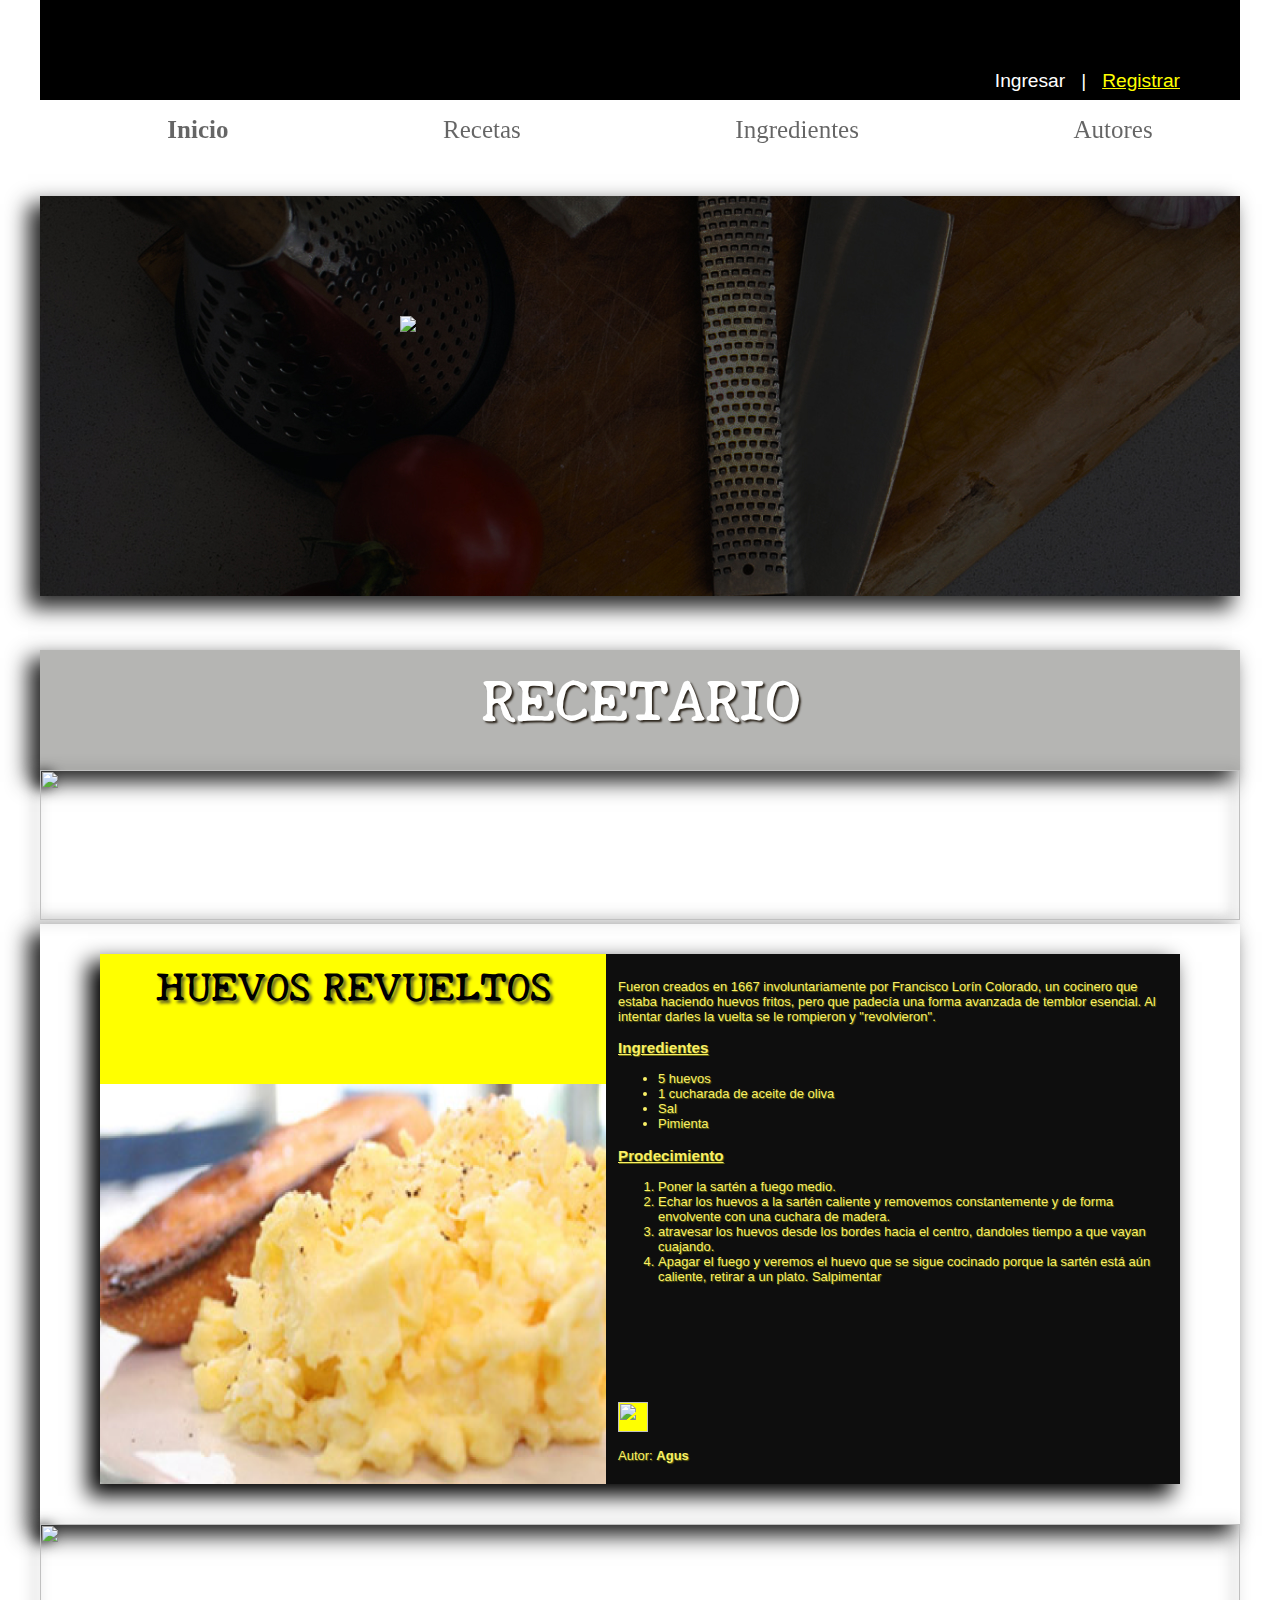
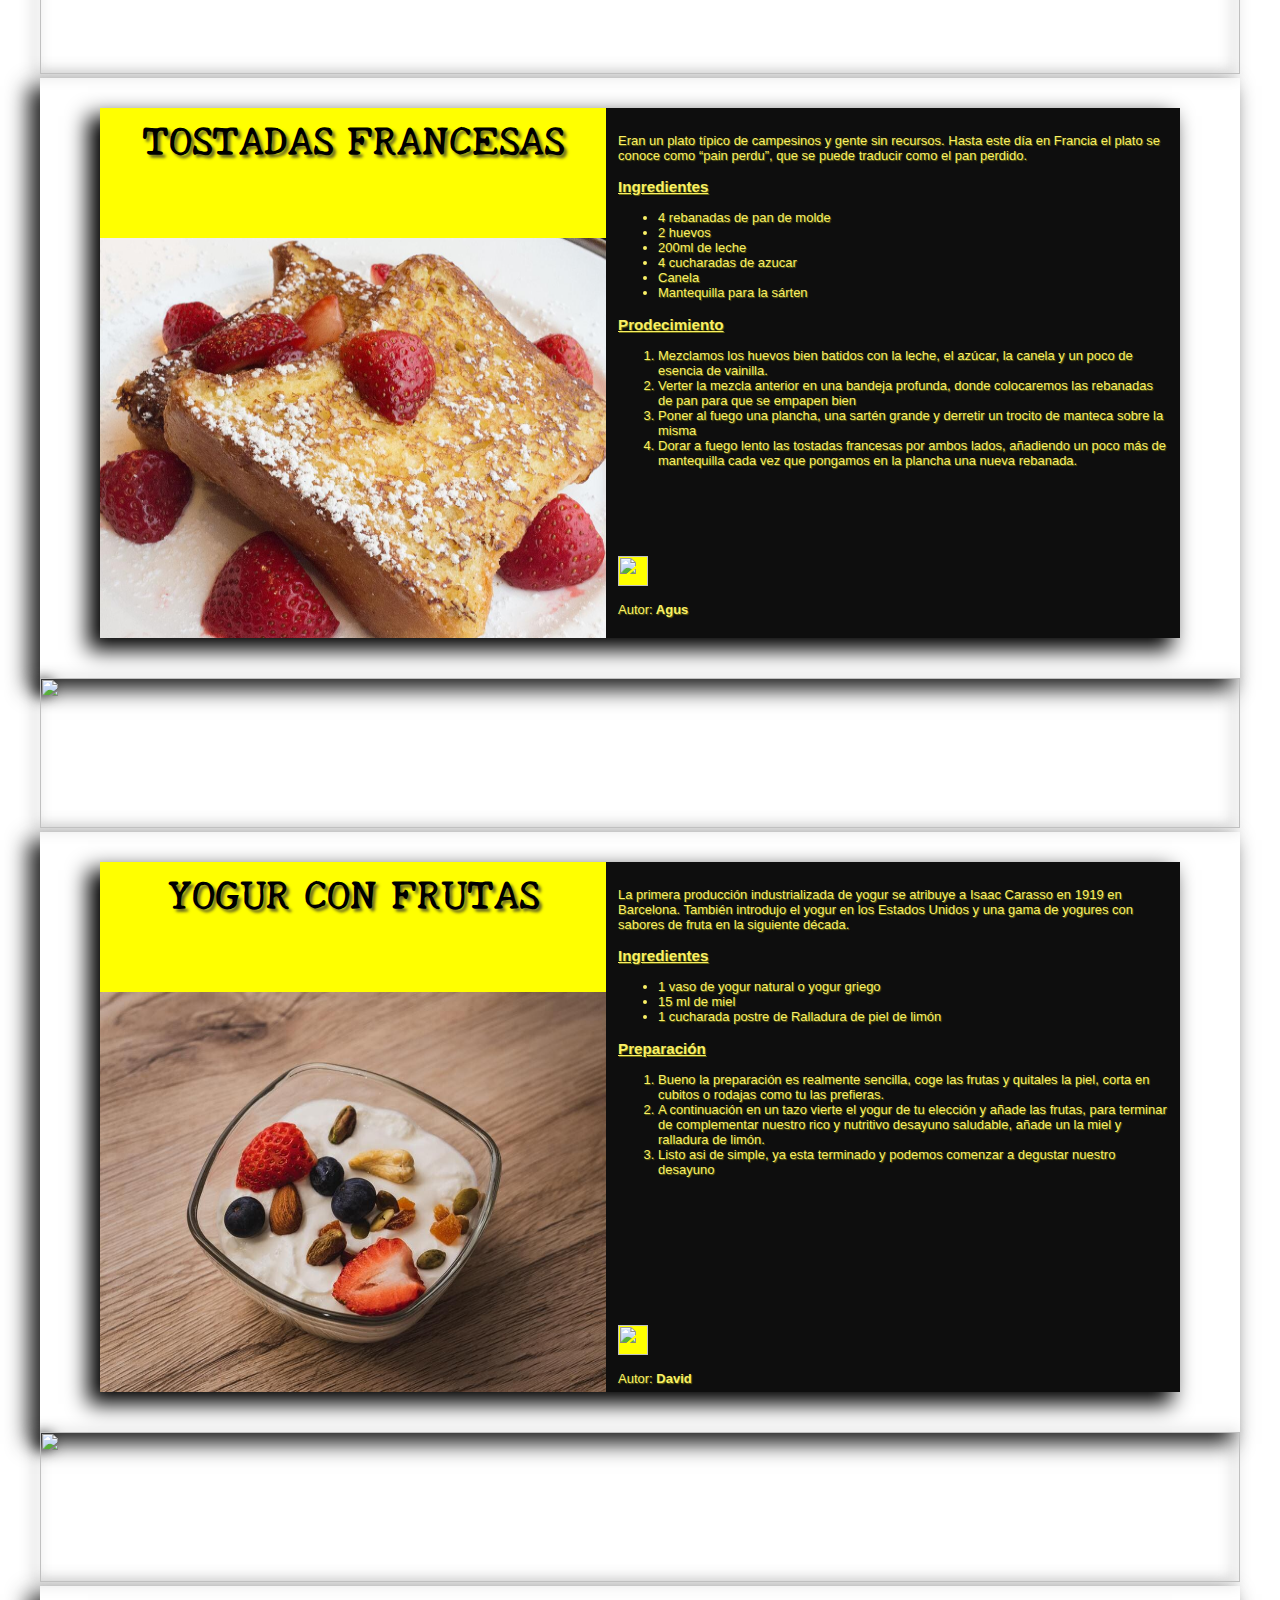
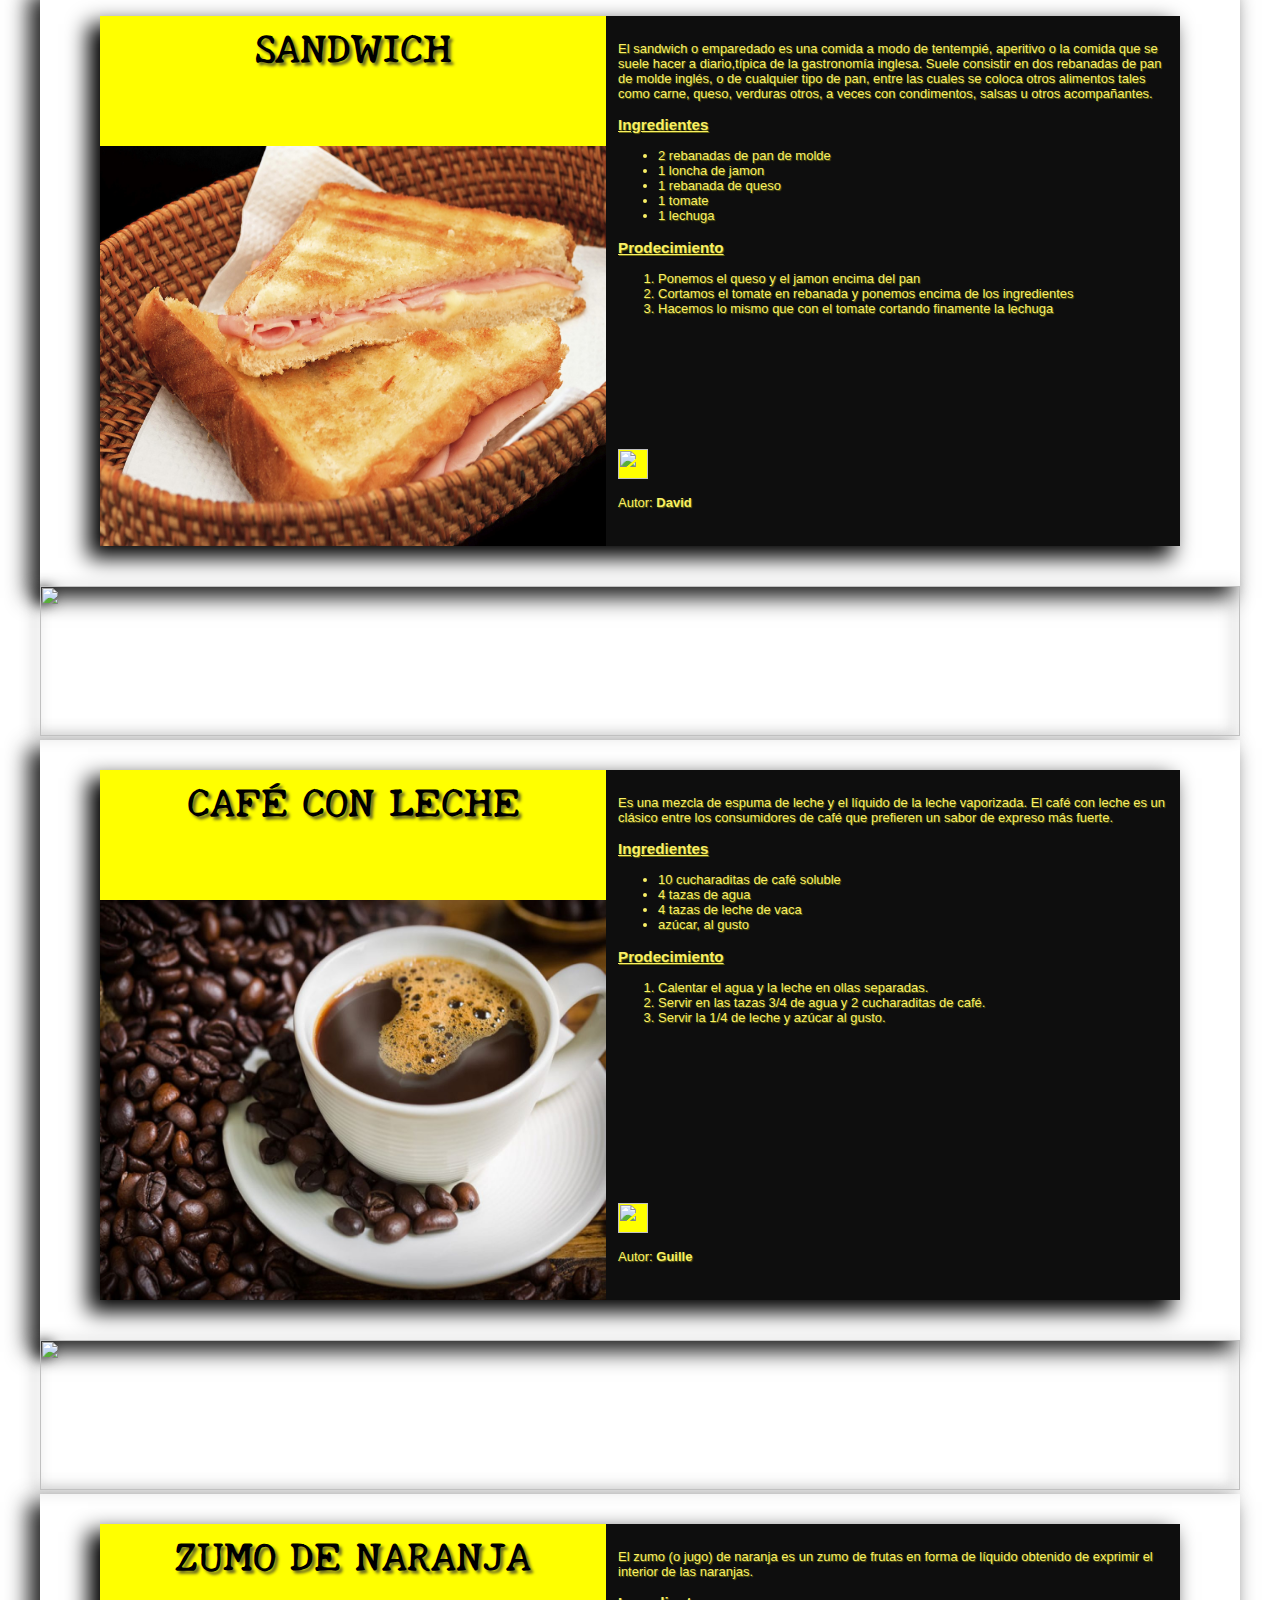
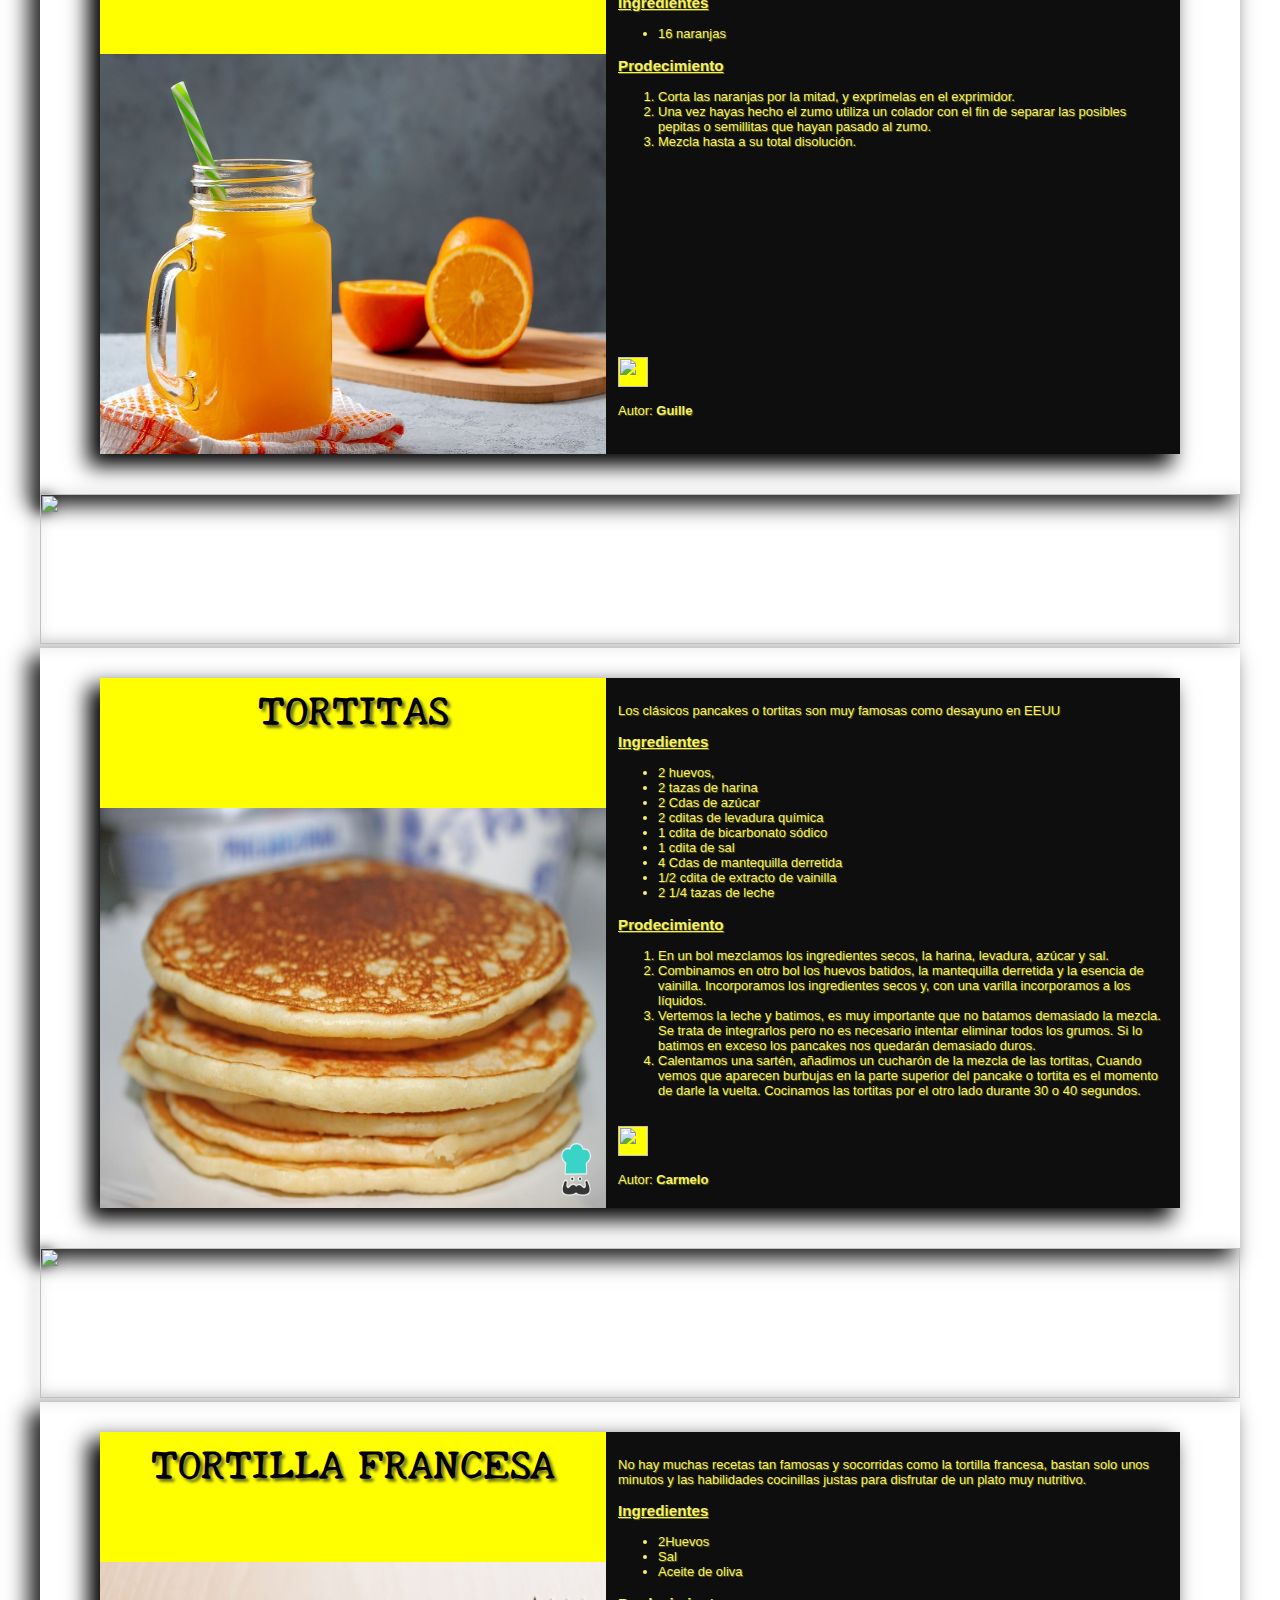
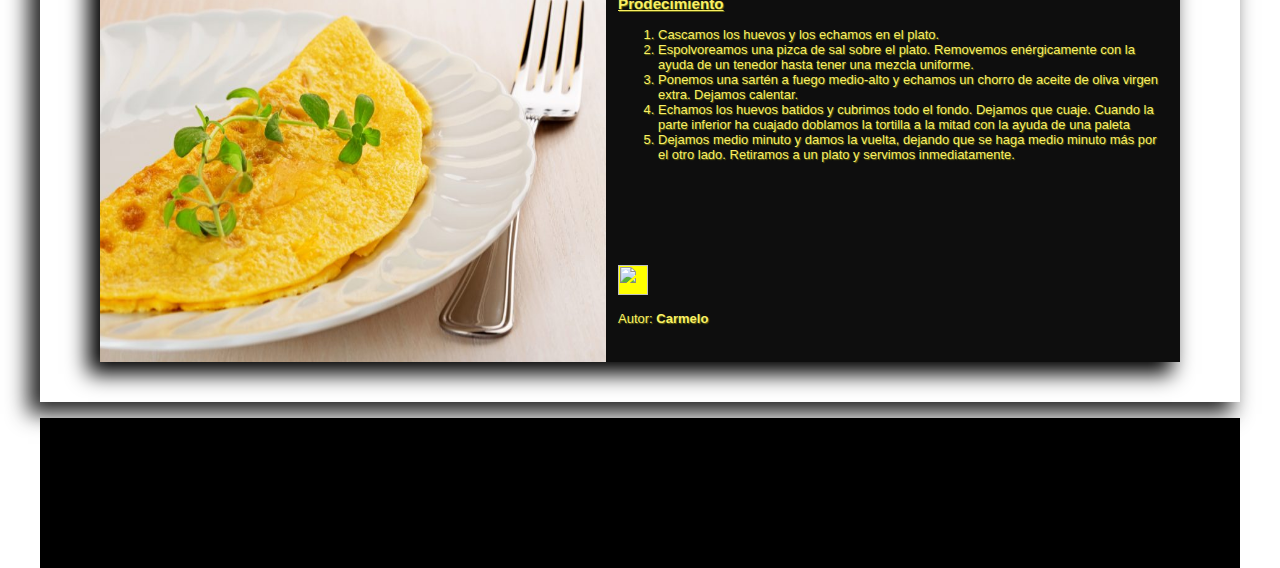
==== commit 702a2187: "cambios 5" ====
--- a/index.html
+++ b/index.html
@@ -15,7 +15,7 @@
 
   <div id="inicio" class="encabezado1">
     <p class="ingresaryregistrar">Ingresar&nbsp;&nbsp;&nbsp;|&nbsp;&nbsp;&nbsp;<span
-        style="color:yellow;"><u>Registrar</u></span></p>
+    style="color:yellow;"><u>Registrar</u></span></p>
   </div>
 
   <div class="imagenlogo">
@@ -62,363 +62,346 @@
   <div class="backgroundimage">
     <img src="./images/logo3.png" class="imagenfondo2">
   </div>
-
+  
   <br><br><br>
 
   <h1 class="encabezadorecetario">RECETARIO</h1>
 
-  <div class="cuerda">
-    <img src="./images/cuerdas2.png" width="1200px" height="90px" class="cuerdas">
-    <div class="tablon">
-      <div class="receta">
-        <div class="imagenesrecetas">
-          <h2 id="huevos" class="tituloReceta">HUEVOS REVUELTOS</h2>
-          <img src="./images/huevos-revueltos.jpg" class="imagenes2">
-        </div>
-
-        <div class="contenido">
-          <p> Fueron creados en 1667 involuntariamente por Francisco Lorín Colorado, un cocinero que estaba haciendo
-            huevos
-            fritos, pero que padecía una forma avanzada de temblor esencial. Al intentar darles la vuelta se le
-            rompieron y
-            "revolvieron".</p>
-
-          <h3><ins>Ingredientes</ins></h3>
-          <ul>
-            <li>5 huevos</li>
-            <li>1 cucharada de aceite de oliva</li>
-            <li>Sal</li>
-            <li>Pimienta</li>
-          </ul>
-
-          <h3><ins>Prodecimiento</ins></h3>
-          <ol>
-            <li>Poner la sartén a fuego medio.</li>
-            <li>Echar los huevos a la sartén caliente y removemos constantemente y de forma envolvente con una cuchara
-              de
-              madera.</li>
-            <li>atravesar los huevos desde los bordes hacia el centro, dandoles tiempo a que vayan cuajando.</li>
-            <li>Apagar el fuego y veremos el huevo que se sigue cocinado porque la sartén está aún caliente, retirar a
-              un
-              plato. Salpimentar</li>
-          </ol>
-          <br><br><br><br><br><br><br>
-          <a href="#inicio" class="top"><img src="./images/home.svg" width="30px" height="30px" class=casita></a>
-
-          <p>Autor: <strong> Agus</strong></p>
+  <img src="./images/cuerdas2.png" class="cuerditas2">
+  
+  <div class="tablones2">
+  
+    <div class="receta">
+      
+    <div>
+      <h2 id="huevos" class="tituloReceta">HUEVOS REVUELTOS</h2>
+      <img src="./images/huevosRevueltos 1.png" class="imagenes2">
+    </div>
+
+    <div class="contenido">
+      <p> Fueron creados en 1667 involuntariamente por Francisco Lorín Colorado, un cocinero que estaba haciendo huevos
+        fritos, pero que padecía una forma avanzada de temblor esencial. Al intentar darles la vuelta se le rompieron y
+        "revolvieron".</p>
+
+      <h3><ins>Ingredientes</ins></h3>
+      <ul>
+        <li>5 huevos</li>
+        <li>1 cucharada de aceite de oliva</li>
+        <li>Sal</li>
+        <li>Pimienta</li>
+      </ul>
+
+      <h3><ins>Prodecimiento</ins></h3>
+      <ol>
+        <li>Poner la sartén a fuego medio.</li>
+        <li>Echar los huevos a la sartén caliente y removemos constantemente y de forma envolvente con una cuchara de
+          madera.</li>
+        <li>atravesar los huevos desde los bordes hacia el centro, dandoles tiempo a que vayan cuajando.</li>
+        <li>Apagar el fuego y veremos el huevo que se sigue cocinado porque la sartén está aún caliente, retirar a un
+          plato. Salpimentar</li>
+      </ol>
+    <br><br><br><br><br><br><br>
+      <a href="#inicio" class="top"><img src="./images/home.svg" width="30px" height="30px" class=casita></a>
+      
+      <p>Autor: <strong> Agus</strong></p>
+      </div>
+    </div>
+  </div>  
+   
+  <img src="./images/cuerdas2.png" class="cuerditas">
+  <div class="tablones2">
+  
+  <div class="receta">
+  
+    <div>
+      <h2 id="tostadas" class="tituloReceta">TOSTADAS FRANCESAS</h2>
+      <img src="./images/tostadas1.png" class="imagenes2">
+    </div>
+
+    <div class="contenido">
+      <p> Eran un plato típico de campesinos y gente sin recursos. Hasta este día en Francia el plato se conoce como
+        “pain
+        perdu”, que se puede traducir como el pan perdido.</p>
+
+      <h3><ins>Ingredientes</ins></h3>
+      <ul>
+        <li>4 rebanadas de pan de molde</li>
+        <li>2 huevos</li>
+        <li>200ml de leche</li>
+        <li>4 cucharadas de azucar</li>
+        <li>Canela</li>
+        <li>Mantequilla para la sárten</li>
+      </ul>
+
+      <h3><ins>Prodecimiento</ins></h3>
+      <ol>
+        <li>Mezclamos los huevos bien batidos con la leche, el azúcar, la canela y un poco de esencia de vainilla.</li>
+        <li>Verter la mezcla anterior en una bandeja profunda, donde colocaremos las rebanadas de pan para que se
+          empapen
+          bien</li>
+        <li>Poner al fuego una plancha, una sartén grande y derretir un trocito de manteca sobre la misma</li>
+        <li>Dorar a fuego lento las tostadas francesas por ambos lados, añadiendo un poco más de mantequilla cada vez
+          que
+          pongamos en la plancha una nueva rebanada.</li>
+      </ol>
+      <br><br><br><br><br>
+      <a href="#inicio"><img src="./images/home.svg" width="30px" height="30px" class=casita></a>
+      <p>Autor:<strong> Agus</strong></Autor:></p>
         </div>
       </div>
     </div>
-  </div>
-  <br><br>
-
-  <div class="cuerda">
-    <img src="./images/cuerdas2.png" width="1200px" height="90px" class="cuerdas">
-    <div class="tablon">
-      <div class="receta">
-        <div class="imagenesrecetas">
-          <h2 id="tostadas" class="tituloReceta">TOSTADAS FRANCESAS</h2>
-          <img src="./images/tostadas.jpg" class="imagenes2">
-        </div>
-
-        <div class="contenido">
-          <p> Eran un plato típico de campesinos y gente sin recursos. Hasta este día en Francia el plato se conoce como
-            “pain
-            perdu”, que se puede traducir como el pan perdido.</p>
-
-          <h3><ins>Ingredientes</ins></h3>
-          <ul>
-            <li>4 rebanadas de pan de molde</li>
-            <li>2 huevos</li>
-            <li>200ml de leche</li>
-            <li>4 cucharadas de azucar</li>
-            <li>Canela</li>
-            <li>Mantequilla para la sárten</li>
-          </ul>
-
-          <h3><ins>Prodecimiento</ins></h3>
-          <ol>
-            <li>Mezclamos los huevos bien batidos con la leche, el azúcar, la canela y un poco de esencia de vainilla.
-            </li>
-            <li>Verter la mezcla anterior en una bandeja profunda, donde colocaremos las rebanadas de pan para que se
-              empapen
-              bien</li>
-            <li>Poner al fuego una plancha, una sartén grande y derretir un trocito de manteca sobre la misma</li>
-            <li>Dorar a fuego lento las tostadas francesas por ambos lados, añadiendo un poco más de mantequilla cada
-              vez
-              que
-              pongamos en la plancha una nueva rebanada.</li>
-          </ol>
-          <br><br><br><br><br>
-          <a href="#inicio"><img src="./images/home.svg" width="30px" height="30px" class=casita></a>
-          <p>Autor:<strong> Agus</strong></Autor:>
-          </p>
-        </div>
+  
+
+
+  <img src="./images/cuerdas2.png" class="cuerditas">
+    <div class="tablones2">
+   
+  <div class="receta">
+
+    <div>
+      <h2 id="yogur" class="tituloReceta">YOGUR CON FRUTAS</h2>
+      <img src="./images/yogurconfrutas.jpg" class="imagenes2">
+    </div>
+
+    <div class="contenido">
+      <p> La primera producción industrializada de yogur se atribuye a Isaac Carasso en 1919 en Barcelona. También
+        introdujo el yogur en los Estados Unidos y una gama de yogures con sabores de fruta en la siguiente década.</p>
+
+      <h3><ins>Ingredientes</ins></h3>
+      <ul>
+        <li> 1 vaso de yogur natural o yogur griego</li>
+        <li>15 ml de miel</li>
+        <li>1 cucharada postre de Ralladura de piel de limón</li>
+      </ul>
+
+      <h3><ins>Preparación</ins></h3>
+      <ol>
+        <li>Bueno la preparación es realmente sencilla, coge las frutas y quitales la piel, corta en cubitos o rodajas
+          como tu las prefieras.</li>
+        <li>A continuación en un tazo vierte el yogur de tu elección y añade las frutas, para terminar de complementar
+          nuestro rico y nutritivo desayuno saludable, añade un la miel y ralladura de limón.</li>
+        <li>Listo asi de simple, ya esta terminado y podemos comenzar a degustar nuestro desayuno</li>
+      </ol>
+      <br><br><br><br><br><br><br><br><br>
+      <a href="#inicio"><img src="./images/home.svg" width="30px" height="30px" class=casita></a>
+      <p>Autor:<strong> David</strong></p>
+    </div>
+    </div>
+ 
+  </div> 
+
+
+  <img src="./images/cuerdas2.png" class="cuerditas">
+    <div class="tablones2">
+    
+  <div class="receta">
+
+    <div>
+      <h2 id="sandwich" class="tituloReceta">SANDWICH</h2>
+      <img src="./images/sandwich.jpg" class="imagenes2">
+    </div>
+
+    <div class="contenido">
+
+      <p>El sandwich o emparedado es una comida a modo de tentempié, aperitivo o la comida que se suele hacer a
+        diario,típica de la gastronomía inglesa. Suele consistir en dos rebanadas de pan de molde inglés, o de cualquier
+        tipo de pan, entre las cuales se coloca otros alimentos tales como carne, queso, verduras otros, a veces con
+        condimentos, salsas u otros acompañantes.</p>
+
+      <h3><ins>Ingredientes</ins></h3>
+      <ul>
+        <li>2 rebanadas de pan de molde</li>
+        <li>1 loncha de jamon</li>
+        <li>1 rebanada de queso</li>
+        <li>1 tomate</li>
+        <li>1 lechuga</li>
+      </ul>
+
+      <h3><ins>Prodecimiento</ins></h3>
+      <ol>
+        <li>Ponemos el queso y el jamon encima del pan </li>
+        <li>Cortamos el tomate en rebanada y ponemos encima de los ingredientes</li>
+        <li>Hacemos lo mismo que con el tomate cortando finamente la lechuga</li>
+      </ol>
+      <br><br><br><br><br><br><br><br>
+      <a href="#inicio"><img src="./images/home.svg" width="30px" height="30px" class=casita></a>
+      <p>Autor: <strong> David</strong></p>
+    </div>
+  </div>
+  </div>
+  
+
+  <img src="./images/cuerdas2.png" class="cuerditas">
+    <div class="tablones2">
+   
+    <div class="receta">
+
+    <div>
+      <h2 id="cafeconleche" class="tituloReceta">CAFÉ CON LECHE</h2>
+      <img src="./images/cafe.jpg" class="imagenes2">
+    </div>
+
+    <div class="contenido">
+
+      <p>Es una mezcla de espuma de leche y el líquido de la leche vaporizada. El café con leche es un clásico entre los
+        consumidores de café que prefieren un sabor de expreso más fuerte.</p>
+
+      <h3><ins>Ingredientes</ins></h3>
+      <ul>
+        <li>10 cucharaditas de café soluble</li>
+        <li>4 tazas de agua</li>
+        <li>4 tazas de leche de vaca</li>
+        <li>azúcar, al gusto</li>
+      </ul>
+
+      <h3><ins>Prodecimiento</ins></h3>
+      <ol>
+        <li>Calentar el agua y la leche en ollas separadas.</li>
+        <li>Servir en las tazas 3/4 de agua y 2 cucharaditas de café.</li>
+        <li>Servir la 1/4 de leche y azúcar al gusto.</li>
+      </ol>
+      <br><br><br><br><br><br><br><br><br><br><br>
+      <a href="#inicio"><img src="./images/home.svg" width="30px" height="30px" class=casita></a>
+      <p>Autor: <strong> Guille</strong></p>
       </div>
     </div>
-  </div>
-
-  <br><br>
-
-  <div class="cuerda">
-    <img src="./images/cuerdas2.png" width="1200px" height="90px" class="cuerdas">
-    <div class="tablon">
-      <div class="receta">
-
-        <div class="imagenesrecetas">
-          <h2 id="yogur" class="tituloReceta">YOGUR CON FRUTAS</h2>
-          <img src="./images/yogurconfrutas.jpg" class="imagenes2">
-        </div>
-
-        <div class="contenido">
-          <p> La primera producción industrializada de yogur se atribuye a Isaac Carasso en 1919 en Barcelona. También
-            introdujo el yogur en los Estados Unidos y una gama de yogures con sabores de fruta en la siguiente década.
-          </p>
-
-          <h3><ins>Ingredientes</ins></h3>
-          <ul>
-            <li> 1 vaso de yogur natural o yogur griego</li>
-            <li>15 ml de miel</li>
-            <li>1 cucharada postre de Ralladura de piel de limón</li>
-          </ul>
-
-          <h3><ins>Preparación</ins></h3>
-          <ol>
-            <li>Bueno la preparación es realmente sencilla, coge las frutas y quitales la piel, corta en cubitos o
-              rodajas
-              como tu las prefieras.</li>
-            <li>A continuación en un tazo vierte el yogur de tu elección y añade las frutas, para terminar de
-              complementar
-              nuestro rico y nutritivo desayuno saludable, añade un la miel y ralladura de limón.</li>
-            <li>Listo asi de simple, ya esta terminado y podemos comenzar a degustar nuestro desayuno</li>
-          </ol>
-          <br><br><br><br><br><br><br><br><br>
-          <a href="#inicio"><img src="./images/home.svg" width="30px" height="30px" class=casita></a>
-          <p>Autor:<strong> David</strong></p>
-        </div>
-      </div>
-    </div>
-  </div>
-
-  <br><br>
-
-  <div class="cuerda">
-    <img src="./images/cuerdas2.png" width="1200px" height="90px" class="cuerdas">
-    <div class="tablon">
-      <div class="receta">
-
-        <div class="imagenesrecetas">
-          <h2 id="sandwich" class="tituloReceta">SANDWICH</h2>
-          <img src="./images/sandwich.jpg" class="imagenes2">
-        </div>
-
-        <div class="contenido">
-
-          <p>El sandwich o emparedado es una comida a modo de tentempié, aperitivo o la comida que se suele hacer a
-            diario,típica de la gastronomía inglesa. Suele consistir en dos rebanadas de pan de molde inglés, o de
-            cualquier
-            tipo de pan, entre las cuales se coloca otros alimentos tales como carne, queso, verduras otros, a veces con
-            condimentos, salsas u otros acompañantes.</p>
-
-          <h3><ins>Ingredientes</ins></h3>
-          <ul>
-            <li>2 rebanadas de pan de molde</li>
-            <li>1 loncha de jamon</li>
-            <li>1 rebanada de queso</li>
-            <li>1 tomate</li>
-            <li>1 lechuga</li>
-          </ul>
-
-          <h3><ins>Prodecimiento</ins></h3>
-          <ol>
-            <li>Ponemos el queso y el jamon encima del pan </li>
-            <li>Cortamos el tomate en rebanada y ponemos encima de los ingredientes</li>
-            <li>Hacemos lo mismo que con el tomate cortando finamente la lechuga</li>
-          </ol>
-          <br><br><br><br><br><br><br><br>
-          <a href="#inicio"><img src="./images/home.svg" width="30px" height="30px" class=casita></a>
-          <p>Autor: <strong> David</strong></p>
-        </div>
-      </div>
-    </div>
-    <br><br>
-  </div>
-
-  <div class="cuerda">
-    <img src="./images/cuerdas2.png" width="1200px" height="90px" class="cuerdas">
-    <div class="tablon">
-      <div class="receta">
-
-        <div class="imagenesrecetas">
-          <h2 id="cafeconleche" class="tituloReceta">CAFÉ CON LECHE</h2>
-          <img src="./images/cafe.jpg" class="imagenes2">
-        </div>
-
-        <div class="contenido">
-
-          <p>Es una mezcla de espuma de leche y el líquido de la leche vaporizada. El café con leche es un clásico entre
-            los
-            consumidores de café que prefieren un sabor de expreso más fuerte.</p>
-
-          <h3><ins>Ingredientes</ins></h3>
-          <ul>
-            <li>10 cucharaditas de café soluble</li>
-            <li>4 tazas de agua</li>
-            <li>4 tazas de leche de vaca</li>
-            <li>azúcar, al gusto</li>
-          </ul>
-
-          <h3><ins>Prodecimiento</ins></h3>
-          <ol>
-            <li>Calentar el agua y la leche en ollas separadas.</li>
-            <li>Servir en las tazas 3/4 de agua y 2 cucharaditas de café.</li>
-            <li>Servir la 1/4 de leche y azúcar al gusto.</li>
-          </ol>
-          <br><br><br><br><br><br><br><br><br><br><br>
-          <a href="#inicio"><img src="./images/home.svg" width="30px" height="30px" class=casita></a>
-          <p>Autor: <strong> Guille</strong></p>
-        </div>
-      </div>
-    </div>
-    <br><br>
-  </div>
-
-  <div class="cuerda">
-    <img src="./images/cuerdas2.png" width="1200px" height="90px" class="cuerdas">
-    <div class="tablon">
-      <div class="receta">
-
-        <div class="imagenesrecetas">
-          <h2 id="zumo" class="tituloReceta">ZUMO DE NARANJA</h2>
-          <img src="./images/zumo.jpg" class="imagenes2">
-        </div>
-
-        <div class="contenido">
-
-          <p>El zumo (o jugo) de naranja es un zumo de frutas en forma de líquido obtenido de exprimir el interior de
-            las
-            naranjas.</p>
-
-          <h3><ins>Ingredientes</ins></h3>
-          <ul>
-            <li>16 naranjas</li>
-          </ul>
-
-          <h3><ins>Prodecimiento</ins></h3>
-          <ol>
-            <li>Corta las naranjas por la mitad, y exprímelas en el exprimidor.</li>
-            <li>Una vez hayas hecho el zumo utiliza un colador con el fin de separar las posibles pepitas o semillitas
-              que
-              hayan pasado al zumo.</li>
-            <li>Mezcla hasta a su total disolución.</li>
-          </ol>
-          <br><br><br><br><br><br><br><br><br><br><br><br><br>
-          <a href="#inicio"><img src="./images/home.svg" width="30px" height="30px" class=casita></a>
-          <p>Autor:<strong> Guille</strong> </p>
-        </div>
-      </div>
-    </div>
-  </div>
-
-  <br><br>
-
-  <div class="cuerda">
-    <img src="./images/cuerdas2.png" width="1200px" height="90px" class="cuerdas">
-    <div class="tablon">
-      <div class="receta">
-
-        <div class="imagenesrecetas">
-          <h2 id="tortitas" class="tituloReceta">TORTITAS</h2>
-          <img src="./images/tortitas.jpg" class="imagenes2">
-        </div>
-
-        <div class="contenido">
-
-          <p>Los clásicos pancakes o tortitas son muy famosas como desayuno en EEUU </p>
-
-          <h3><ins>Ingredientes</ins></h3>
-          <ul>
-            <li>2 huevos,</li>
-            <li>2 tazas de harina</li>
-            <li>2 Cdas de azúcar</li>
-            <li>2 cditas de levadura química</li>
-            <li>1 cdita de bicarbonato sódico</li>
-            <li>1 cdita de sal</li>
-            <li>4 Cdas de mantequilla derretida</li>
-            <li>1/2 cdita de extracto de vainilla</li>
-            <li>2 1/4 tazas de leche</li>
-          </ul>
-
-          <h3><ins>Prodecimiento</ins></h3>
-          <ol>
-            <li>En un bol mezclamos los ingredientes secos, la harina, levadura, azúcar y sal.</li>
-            <li>Combinamos en otro bol los huevos batidos, la mantequilla derretida y la esencia de vainilla.
-              Incorporamos
-              los ingredientes secos y, con una varilla incorporamos a los líquidos.</li>
-            <li>Vertemos la leche y batimos, es muy importante que no batamos demasiado la mezcla. Se trata de
-              integrarlos
-              pero no es necesario intentar eliminar todos los grumos. Si lo batimos en exceso los pancakes nos quedarán
-              demasiado duros.</li>
-            <li>Calentamos una sartén, añadimos un cucharón de la mezcla de las tortitas, Cuando vemos que aparecen
-              burbujas
-              en la parte superior del pancake o tortita es el momento de darle la vuelta. Cocinamos las tortitas por el
-              otro lado durante 30 o 40 segundos.</li>
-          </ol>
-
-          <br>
-          <a href="#inicio"><img src="./images/home.svg" width="30px" height="30px" class=casita></a>
-          <p>Autor: <strong> Carmelo</strong></p>
-        </div>
-      </div>
-    </div>
-  </div>
-  <br><br>
-
-  <div class="cuerda">
-    <img src="./images/cuerdas2.png" width="1200px" height="90px" class="cuerdas">
-    <div class="tablon">
-      <div class="receta">
-        <div class="imagenesrecetas">
-          <h2 id="tortillafrancesa" class="tituloReceta">TORTILLA FRANCESA</h2>
-          <img src="./images/tortillaFrancesa.jpg" class="imagenes2">
-        </div>
-
-        <div class="contenido">
-
-          <p>No hay muchas recetas tan famosas y socorridas como la tortilla francesa, bastan solo unos minutos y las
-            habilidades
-            cocinillas justas para disfrutar de un plato muy nutritivo.</p>
-
-          <h3><ins>Ingredientes</ins></h3>
-          <ul>
-            <li>2Huevos</li>
-            <li>Sal</li>
-            <li>Aceite de oliva</li>
-          </ul>
-
-
-          <h3><ins>Prodecimiento</ins></h3>
-          <ol>
-            <li>Cascamos los huevos y los echamos en el plato. </li>
-            <li>Espolvoreamos una pizca de sal sobre el plato. Removemos enérgicamente con la ayuda de un tenedor hasta
-              tener una mezcla uniforme.</li>
-            <li>Ponemos una sartén a fuego medio-alto y echamos un chorro de aceite de oliva virgen extra. Dejamos
-              calentar.
-            </li>
-            <li>Echamos los huevos batidos y cubrimos todo el fondo. Dejamos que cuaje. Cuando la parte inferior ha
-              cuajado
-              doblamos la tortilla a la mitad con la ayuda de una paleta</li>
-            <li>Dejamos medio minuto y damos la vuelta, dejando que se haga medio minuto más por el otro lado. Retiramos
-              a
-              un plato y servimos inmediatamente.</li>
-          </ol>
-          <br><br><br><br><br><br>
-          <a href="#inicio"><img src="./images/home.svg" width="30px" height="30px" class=casita></a>
-          <p>Autor:<strong> Carmelo</strong> </p>
-        </div>
-      </div>
-    </div>
-  </div>
+  </div>  
+</div>  
+  <img src="./images/cuerdas2.png" class="cuerditas">
+    <div class="tablones2">
+   
+  <div class="receta">
+
+    <div>
+      <h2 id="zumo" class="tituloReceta">ZUMO DE NARANJA</h2>
+      <img src="./images/zumo.jpg" class="imagenes2">
+    </div>
+
+    <div class="contenido">
+
+      <p>El zumo (o jugo) de naranja es un zumo de frutas en forma de líquido obtenido de exprimir el interior de las
+        naranjas.</p>
+
+      <h3><ins>Ingredientes</ins></h3>
+      <ul>
+        <li>16 naranjas</li>
+      </ul>
+
+      <h3><ins>Prodecimiento</ins></h3>
+      <ol>
+        <li>Corta las naranjas por la mitad, y exprímelas en el exprimidor.</li>
+        <li>Una vez hayas hecho el zumo utiliza un colador con el fin de separar las posibles pepitas o semillitas que
+          hayan pasado al zumo.</li>
+        <li>Mezcla hasta a su total disolución.</li>
+      </ol>
+        <br><br><br><br><br><br><br><br><br><br><br><br><br>
+      <a href="#inicio"><img src="./images/home.svg" width="30px" height="30px" class=casita></a>
+      <p>Autor:<strong> Guille</strong> </p>
+    </div>
+  </div>
+  </div>
+  
+</div>  
+
+  <img src="./images/cuerdas2.png" class="cuerditas">
+    <div class="tablones2">
+    
+  <div class="receta">
+
+    <div>
+      <h2 id="tortitas" class="tituloReceta">TORTITAS</h2>
+      <img src="./images/tortitas.jpg" class="imagenes2">
+    </div>
+
+    <div class="contenido">
+
+      <p>Los clásicos pancakes o tortitas son muy famosas como desayuno en EEUU </p>
+
+      <h3><ins>Ingredientes</ins></h3>
+      <ul>
+        <li>2 huevos,</li>
+        <li>2 tazas de harina</li>
+        <li>2 Cdas de azúcar</li>
+        <li>2 cditas de levadura química</li>
+        <li>1 cdita de bicarbonato sódico</li>
+        <li>1 cdita de sal</li>
+        <li>4 Cdas de mantequilla derretida</li>
+        <li>1/2 cdita de extracto de vainilla</li>
+        <li>2 1/4 tazas de leche</li>
+      </ul>
+
+      <h3><ins>Prodecimiento</ins></h3>
+      <ol>
+        <li>En un bol mezclamos los ingredientes secos, la harina, levadura, azúcar y sal.</li>
+        <li>Combinamos en otro bol los huevos batidos, la mantequilla derretida y la esencia de vainilla. Incorporamos
+          los ingredientes secos y, con una varilla incorporamos a los líquidos.</li>
+        <li>Vertemos la leche y batimos, es muy importante que no batamos demasiado la mezcla. Se trata de integrarlos
+          pero no es necesario intentar eliminar todos los grumos. Si lo batimos en exceso los pancakes nos quedarán
+          demasiado duros.</li>
+        <li>Calentamos una sartén, añadimos un cucharón de la mezcla de las tortitas, Cuando vemos que aparecen burbujas
+          en la parte superior del pancake o tortita es el momento de darle la vuelta. Cocinamos las tortitas por el
+          otro lado durante 30 o 40 segundos.</li>
+      </ol>
+
+      <br>
+      <a href="#inicio"><img src="./images/home.svg" width="30px" height="30px" class=casita></a>
+      <p>Autor: <strong> Carmelo</strong></p>
+    </div>
+  </div>
+  </div>
+</div>  
+
+  <img src="./images/cuerdas2.png" class="cuerditas">
+    <div class="tablones2">
+    
+   <div class="receta">
+    <div>
+      <h2 id="tortillafrancesa" class="tituloReceta">TORTILLA FRANCESA</h2>
+      <img src="./images/tortillaFrancesa.jpg" class="imagenes2">
+    </div>
+
+    <div class="contenido">
+
+      <p>No hay muchas recetas tan famosas y socorridas como la tortilla francesa, bastan solo unos minutos y las
+        habilidades
+        cocinillas justas para disfrutar de un plato muy nutritivo.</p>
+
+      <h3><ins>Ingredientes</ins></h3>
+      <ul>
+        <li>2Huevos</li>
+        <li>Sal</li>
+        <li>Aceite de oliva</li>
+      </ul>
+
+
+      <h3><ins>Prodecimiento</ins></h3>
+      <ol>
+        <li>Cascamos los huevos y los echamos en el plato. </li>
+        <li>Espolvoreamos una pizca de sal sobre el plato. Removemos enérgicamente con la ayuda de un tenedor hasta
+          tener una mezcla uniforme.</li>
+        <li>Ponemos una sartén a fuego medio-alto y echamos un chorro de aceite de oliva virgen extra. Dejamos calentar.
+        </li>
+        <li>Echamos los huevos batidos y cubrimos todo el fondo. Dejamos que cuaje. Cuando la parte inferior ha cuajado
+          doblamos la tortilla a la mitad con la ayuda de una paleta</li>
+        <li>Dejamos medio minuto y damos la vuelta, dejando que se haga medio minuto más por el otro lado. Retiramos a
+          un plato y servimos inmediatamente.</li>
+      </ol>
+      <br><br><br><br><br><br>
+      <a href="#inicio"><img src="./images/home.svg" width="30px" height="30px" class=casita></a>
+      <p>Autor:<strong> Carmelo</strong> </p>
+    </div>
+  </div>
+  </div>
+</div>  
+  
+    <footer class="pie">
+
+      <p>LOGO</p>
+
+    </footer>
+
+
+ 
 </body>
 
 </html>--- a/style.css
+++ b/style.css
@@ -1,13 +1,19 @@
-body {
+body{
   background-image: url(./images/logos4.jpg);
   background-repeat: repeat;
+  margin: 0px auto;
+  width: 1200px;
+  padding: 0px;
+  
+  
 }
 
 .encabezado1 {
   background-color: black;
-  margin: -20px -30px 0px -20px;
-  height: 120px;
-  text-align: right;
+  height: 100px;
+  margin: 0px;
+  padding: 0px;
+  width: 100%;
 }
 
 .encabezado2 ul {
@@ -25,7 +31,7 @@
   margin-top: 70px;
   font-size: 120%;
   font-family: -apple-system, BlinkMacSystemFont, "Segoe UI", Roboto, Oxygen,
-    Ubuntu, Cantarell, "Open Sans", "Helvetica Neue", sans-serif;
+  Ubuntu, Cantarell, "Open Sans", "Helvetica Neue", sans-serif;
 }
 
 .imagenlogo {
@@ -40,111 +46,111 @@
   margin: 0px -20px 0px -20px;
 }
 
-.iniciohorizontal {
-  list-style: none;
-  display: flex;
+.iniciohorizontal{
+  list-style:none;
+  display:flex;
   justify-content: space-around;
 }
 
-.iniciohorizontal li {
+.iniciohorizontal  li {
   display: block;
   padding: 15px, 20px;
   color: rgb(0, 0, 0);
-  text-decoration: none;
+  text-decoration:none;
   font-size: 25px;
 }
 
-.iniciohorizontal li:hover {
+.iniciohorizontal  li:hover{
   background-color: rgb(250, 255, 0);
-  opacity: 90%;
-}
-
-.iniciohorizontal li:hover .menu-vertical {
-  display: block;
-}
-
-.menu-vertical {
+  opacity:90%;
+}
+
+.iniciohorizontal li:hover .menu-vertical{
+    display: block;
+}
+
+.menu-vertical{
   position: absolute;
   display: none;
-  list-style: none;
+  list-style:none;
   width: 200px;
   background-color: rgba(0, 0, 0, 0.832);
 }
 
-.menu-vertical li:hover {
-  background-color: rgba(196, 196, 196, 0.67);
-}
-
-.menu-vertical li a {
-  display: block;
-  color: rgb(255, 238, 86);
+.menu-vertical li:hover{
+  background-color:rgba(196, 196, 196, 0.67)
+}
+
+.menu-vertical li a{
+  display: block;
+  color:rgb(255, 238, 86);
   font-size: 15px;
-  text-decoration: none;
+  text-decoration:none;
   text-align: left;
   text-align: justify;
 }
 
-.ingredientes-barra {
+.ingredientes-barra{
   position: absolute;
   display: none;
-  list-style: none;
+  list-style:none;
   width: 200px;
   background-color: rgba(240, 234, 71, 0.832);
 }
 
-.iniciohorizontal li:hover .ingredientes-barra {
-  display: block;
-}
-
-.ingredientes-barra li:hover {
-  background-color: rgb(164, 164, 164);
+.iniciohorizontal li:hover .ingredientes-barra{
+  display: block;
+}
+
+.ingredientes-barra li:hover{
+  background-color:rgb(164, 164, 164)
 }
 
 .ingredientes-barra li {
   display: block;
-  color: rgb(0, 0, 0);
+  color:rgb(0, 0, 0);
   font-size: 15px;
-  text-decoration: none;
+  text-decoration:none;
   text-align: left;
   text-align: justify;
 }
 
-.autores {
+.autores{
   position: absolute;
   display: none;
-  list-style: none;
+  list-style:none;
   width: 200px;
   background-color: rgba(240, 234, 71, 0.832);
 }
 
-.iniciohorizontal li:hover .autores {
-  display: block;
-}
-
-.autores li:hover {
-  background-color: rgb(164, 164, 164);
+.iniciohorizontal li:hover .autores{
+  display: block;
+}
+
+.autores li:hover{
+  background-color:rgb(164, 164, 164)
 }
 
 .autores li {
   display: block;
-  color: rgb(0, 0, 0);
-  font-size: 15px;
-  text-decoration: none;
+  color:rgb(0, 0, 0);
+ font-size: 15px;
+  text-decoration:none;
   text-align: left;
   text-align: justify;
 }
 
-.backgroundimage {
+.backgroundimage{
   background-image: url(./images/cocina1.jpg);
   object-fit: cover;
   height: 400px;
-  width: 2560px;
-  box-shadow: -10px 10px 20px 2px rgba(0, 0, 0, 0.849);
-}
-
-h1.encabezadorecetario {
-  height: 100px;
-  background-size: 2560px 500px;
+  width: 100%;
+  box-shadow: -10px 10px 20px 2px rgba(0, 0, 0, 0.849);  
+}
+
+h1.encabezadorecetario{
+  height: 120px;
+  background-size: 1300px 500px;
   font-size: 60px;
   color: white;
   font-family: "New Tegomin", serif;
@@ -152,12 +158,14 @@
   background-color: rgb(181, 181, 179);
   background-image: url(./images/tablon.jpeg);
   background-repeat: no-repeat;
-  margin-top: 0%;
+  margin: 0px auto;
+
   box-shadow: -10px 10px 20px 2px rgba(0, 0, 0, 0.849);
-  text-shadow: rgb(61, 51, 38) 2px 2px 2px;
-}
-
-.contenido {
+  text-shadow: rgb(46, 39, 30) 2px 2px 2px;
+  
+}
+
+.contenido{
   font-size: 13px;
   padding: 12px;
 }
@@ -166,46 +174,48 @@
   font-size: 15px;
   font-family: -apple-system, BlinkMacSystemFont, "Segoe UI", Roboto, Oxygen,
     Ubuntu, Cantarell, "Open Sans", "Helvetica Neue", sans-serif;
+    text-shadow: rgb(102, 102, 16) 1px 1px 1px;
   background-color: rgb(14, 14, 14);
   box-shadow: -10px 10px 20px 2px black;
   color: rgb(250, 240, 101);
-  width: 1300px;
-  height: 10%;
+  width:90%;
+  height: 530px;
   display: flex;
-  margin-bottom: 100px;
-  margin-top: 40px;
+  left: 60px;
   position: relative;
-  left: 2%;
-  border: 1px solid rgb(97, 72, 37);
-}
-
-.imagenesrecetas .tituloReceta {
-  font-family: new Tegomin;
+  bottom: -30px;
+}
+
+
+
+.imagenes2 {
+  
+  position: relative;
+float: left;
+z-index: 5;
+  margin-top: -79%;
+  width: 506px;
+  height: 400px;
+  
+}
+
+.tituloReceta {
   font-size: 40px;
-  text-align: center;
-  align-self: flex-start;
-  color: black;
-}
-
-.imagenesrecetas .imagenes2 {
-  width: 506px;
-  height: 415px;
-  position: absolute;
-  z-index: 2;
-  margin-top: -35%;
-}
-
-.tituloReceta {
-  font-size: 20px;
   font-family: "New Tegomin", serif;
-  width: 506px;
-  height: 520px;
   background-color: yellow;
+  background-size: 506px;
   position: relative;
-  z-index: 1;
+  z-index: 0;
   margin: 0px;
   padding: 0%;
-}
+  text-align: center;
+  text-shadow: rgb(109, 109, 33) 3px 3px 3px;
+  color: black;
+    width: 506px;
+    height: 100%;
+    
+  }
+
 
 .margen1 {
   margin-top: 0px;
@@ -217,21 +227,22 @@
   margin-right: 90px;
   margin-top: 35px;
   font-family: -apple-system, BlinkMacSystemFont, "Segoe UI", Roboto, Oxygen,
-    Ubuntu, Cantarell, "Open Sans", "Helvetica Neue", sans-serif;
-}
-
-.imagenfondo2 {
+  Ubuntu, Cantarell, "Open Sans", "Helvetica Neue", sans-serif;
+}
+
+.imagenfondo2{
   display: block;
   position: relative;
-  left: 30%;
+  left:30%;
   top: 30%;
 }
 
-.casita {
-  position: relative;
-  margin-left: 600px;
-  background-color: yellow;
-}
+.casita{
+position: relative;
+justify-content: flex-end;
+background-color: yellow;
+}
+
 
 div.indice {
   height: 400px;
@@ -255,21 +266,95 @@
   margin-bottom: 20px;
 }
 
-.tablon {
+/* .tablon{
+  width: 1000px;
+  border: 3px solid rgb(239, 3, 3);
   background-image: url(./images/tablon.jpeg);
-  background-size: 2560px 700px;
-  margin: 0px;
+  background-size: cover;
+  margin: 0 auto;
   padding: 0px;
   background-repeat: no-repeat;
-  display: flex;
+  display:block;
   box-shadow: -10px 10px 20px 2px rgba(0, 0, 0, 0.849);
-}
-
-.cuerdas {
+  
+} */
+.tablones {
+  width: 1200px;
+  height: 600px;
+  background-image: url(./images/tablon.jpeg);
+  background-size: cover;
+  margin: 0 auto;
+  padding: 0px;
+  background-repeat: no-repeat;
+  display:block;
+  box-shadow: -10px 10px 20px 2px rgba(0, 0, 0, 0.849);
+  z-index: -2;
+}
+ .tablones2 {
+  width: 1200px;
+  height: 600px;
+  background-image: url(./images/tablon.jpeg);
+  background-repeat: no-repeat;
+  background-size: cover;
+  z-index: -2;
+  box-shadow: -10px 10px 20px 2px rgba(0, 0, 0, 0.849);
+  
+} 
+
+.cuerditas{
+ margin: 0 auto;
+ filter: drop-shadow(-5px 0px 7px #000000ea);
+ z-index: -2;
+ width: 100%;
+  height: 150px;
+  margin-bottom: -4px;
+}
+.cuerditas2{
+  margin: 0 auto;
+  filter: drop-shadow(-5px 0px 7px #000000ea);
+  z-index: -2;
+  width: 100%;
+   height: 150px;
+   margin-bottom: -4px;
+   
+}
+/* .cuerdas{
   position: absolute;
   z-index: 10;
   margin-top: -65px;
   display: flex;
   padding: 0px;
   left: 2%;
-}
+  float: left;
+} */
+
+@media  screen and (max-width:1200px) {
+.receta {
+  width: 100%;
+}
+
+.tituloReceta{
+  width: 100%;
+}
+.casita{ 
+  width: 10%;
+}
+.imagenfondo2{
+   width: 50%;
+  }
+  
+  .imagenlogo {
+    width: 100%;
+  }
+  .encabezado1{
+    width: 100%;
+  }
+}
+
+.pie{
+  background-color: black;
+  width: 100%;
+  height: 150px;
+  margin: 0 auto;
+  padding: 0px;
+}
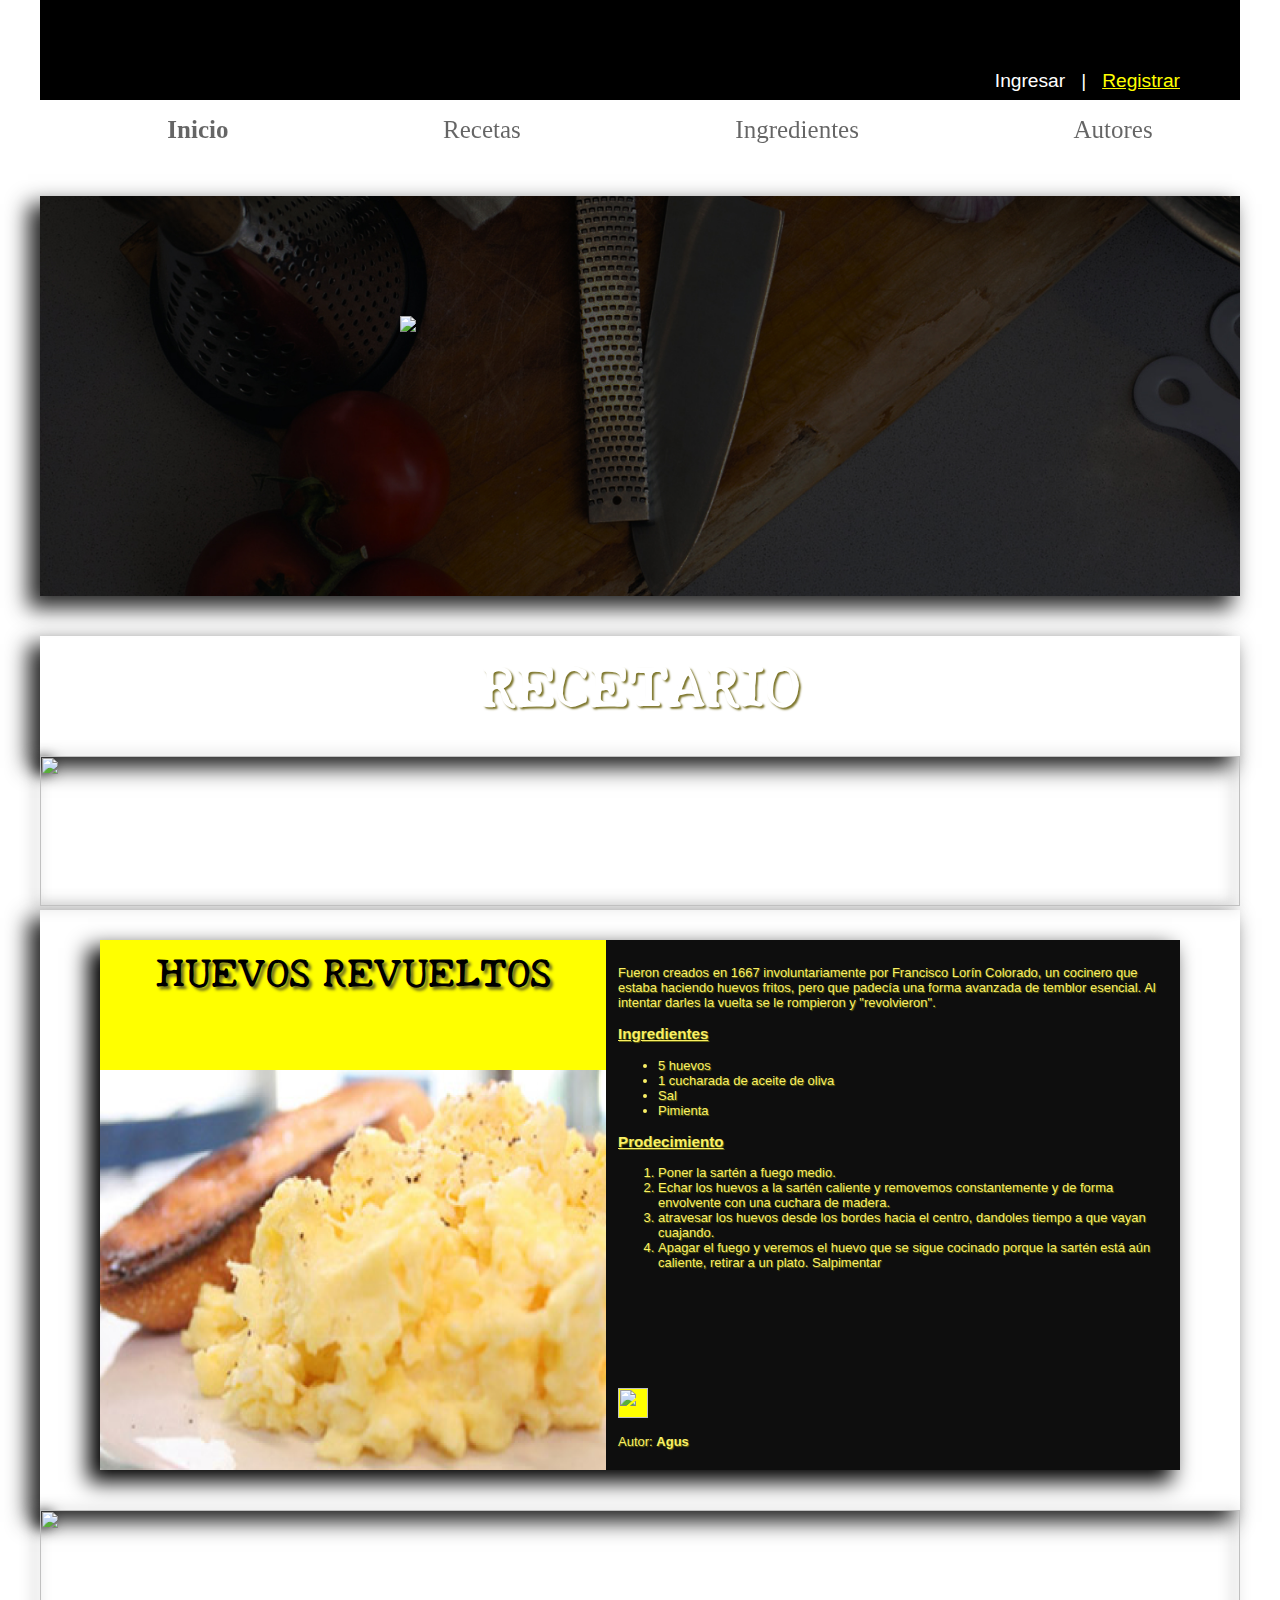
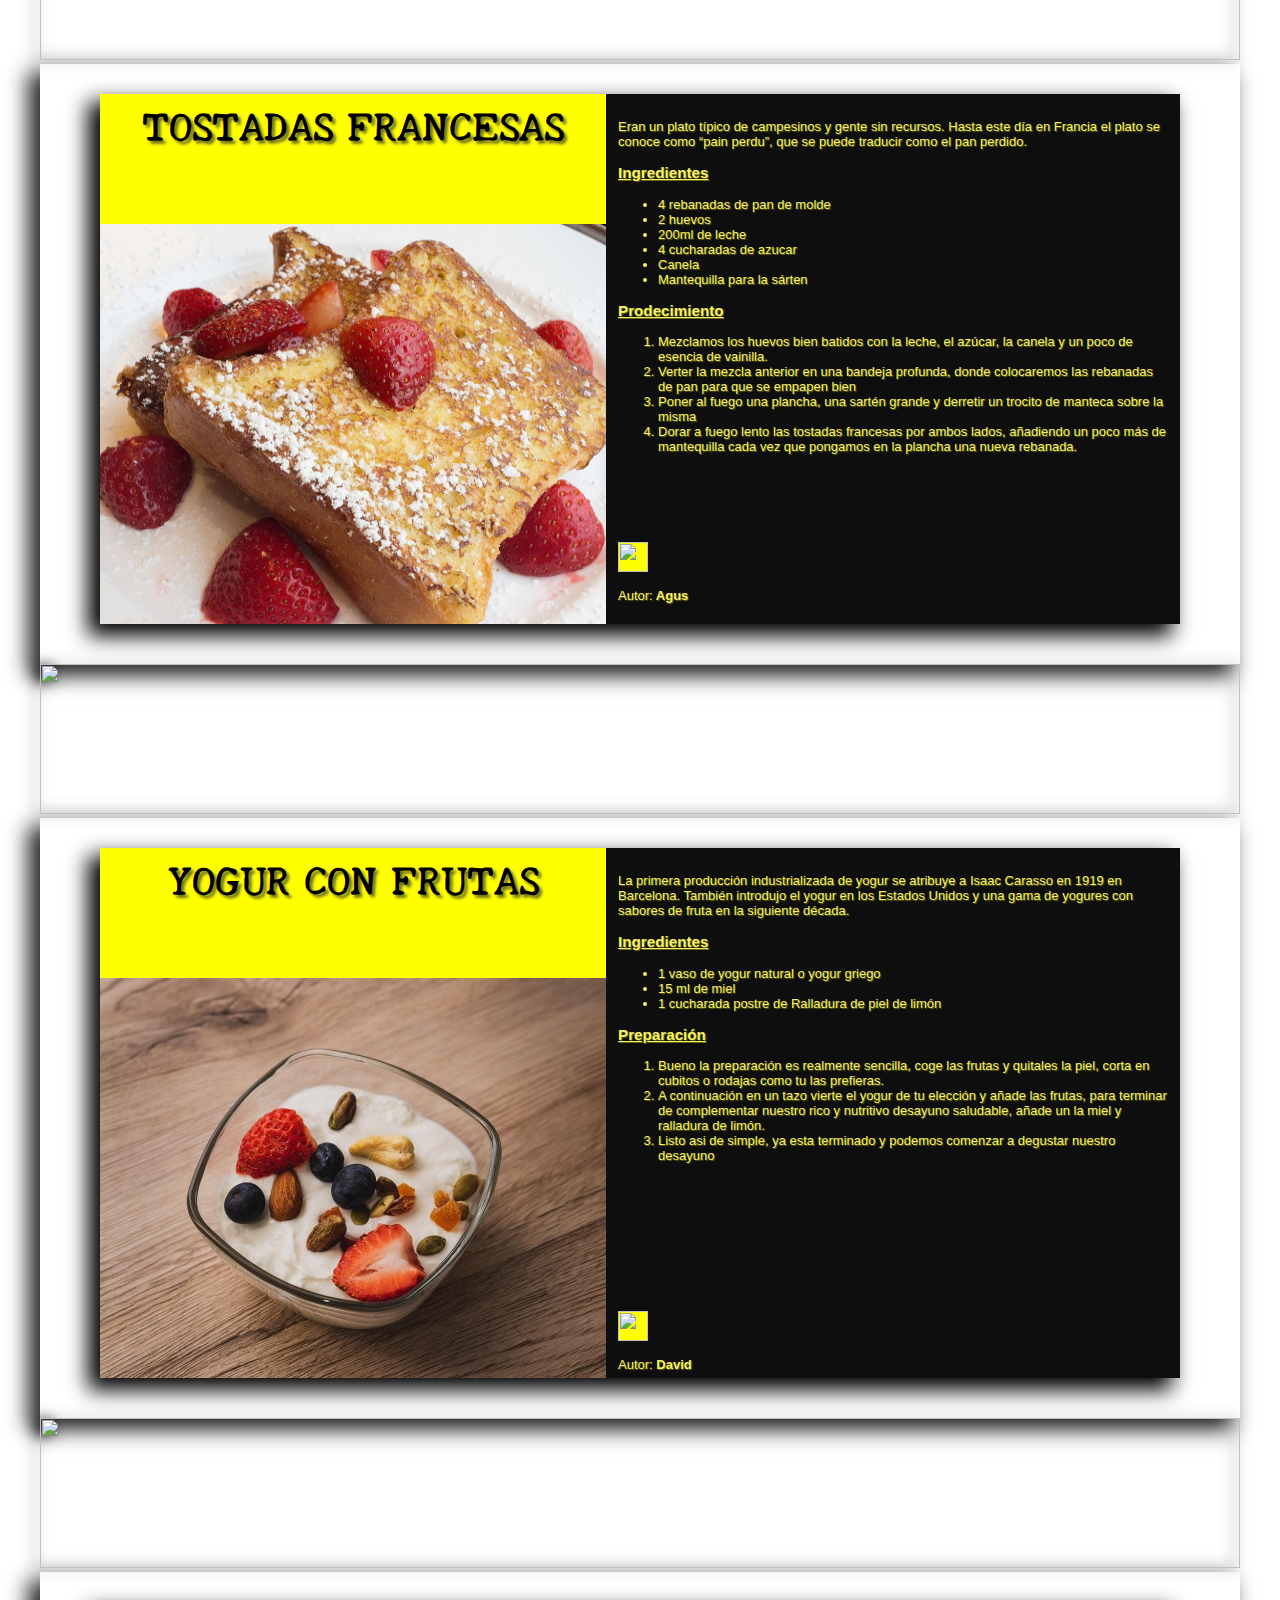
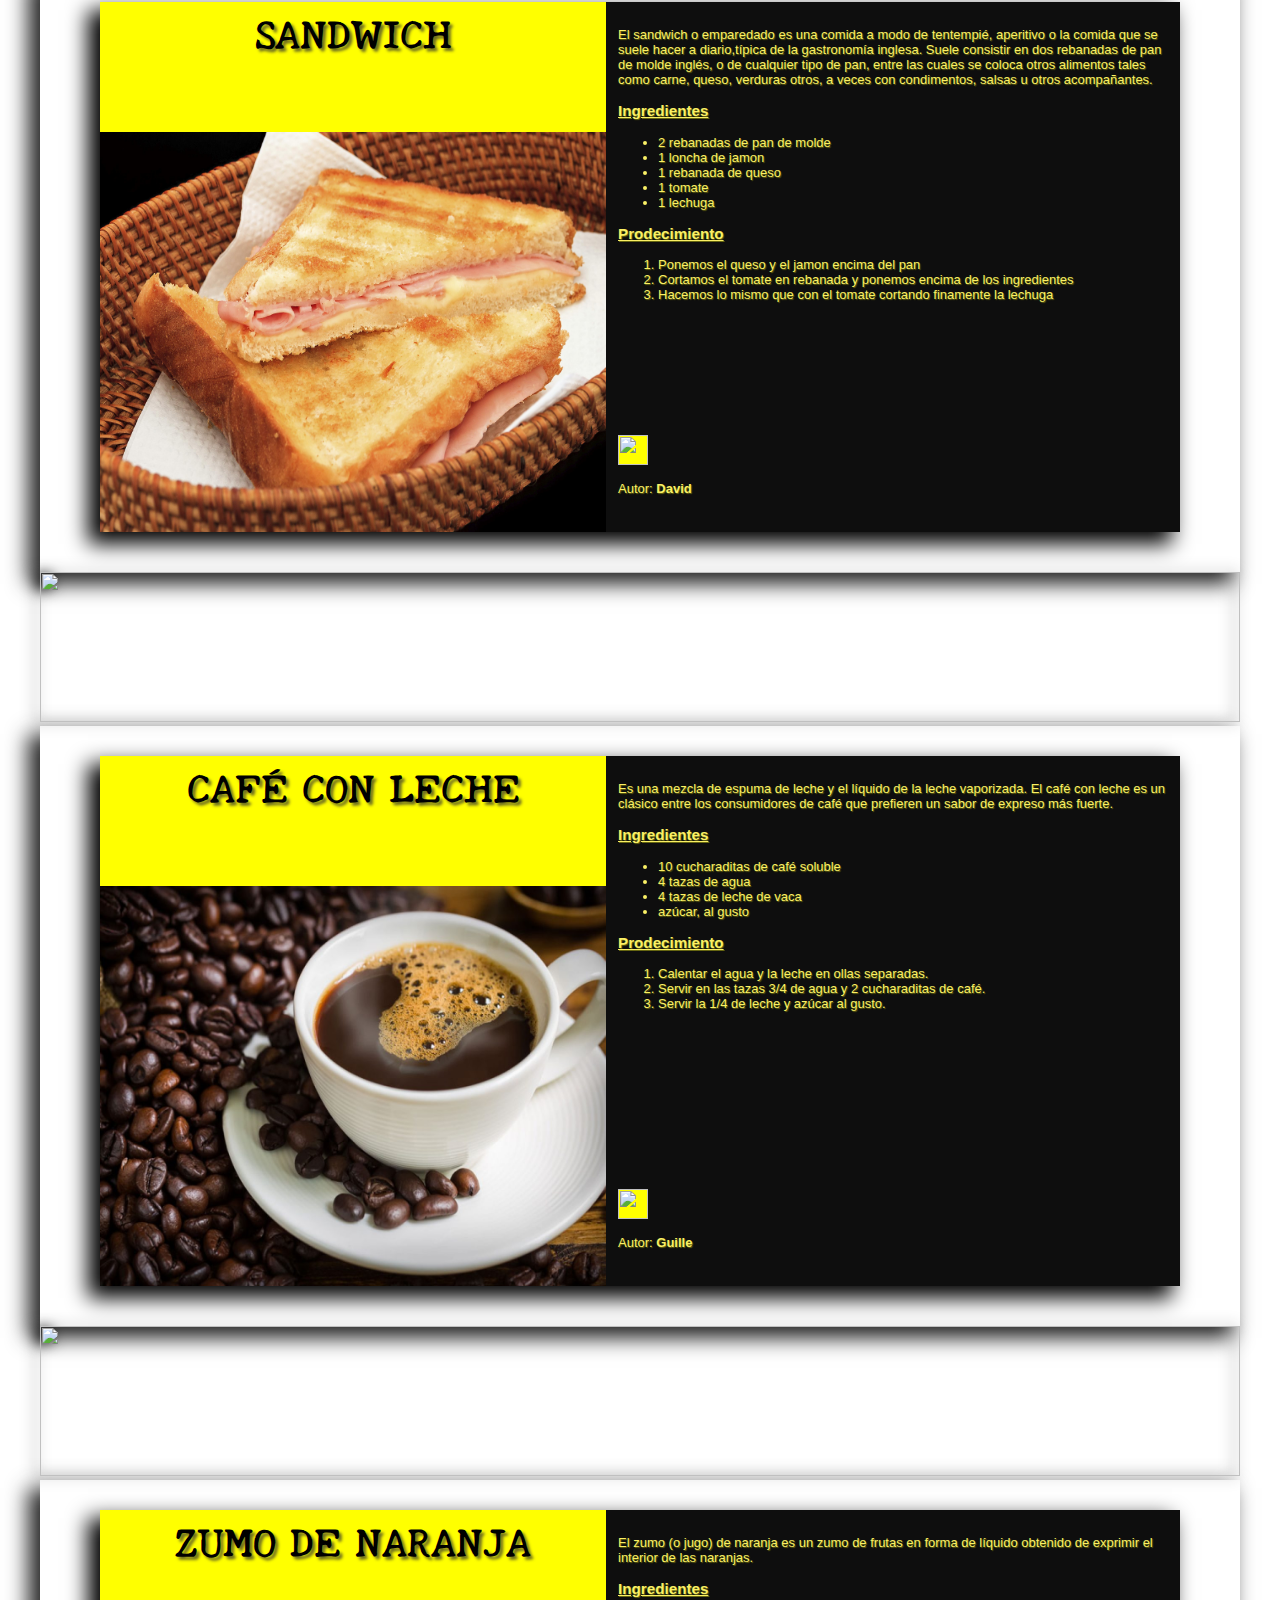
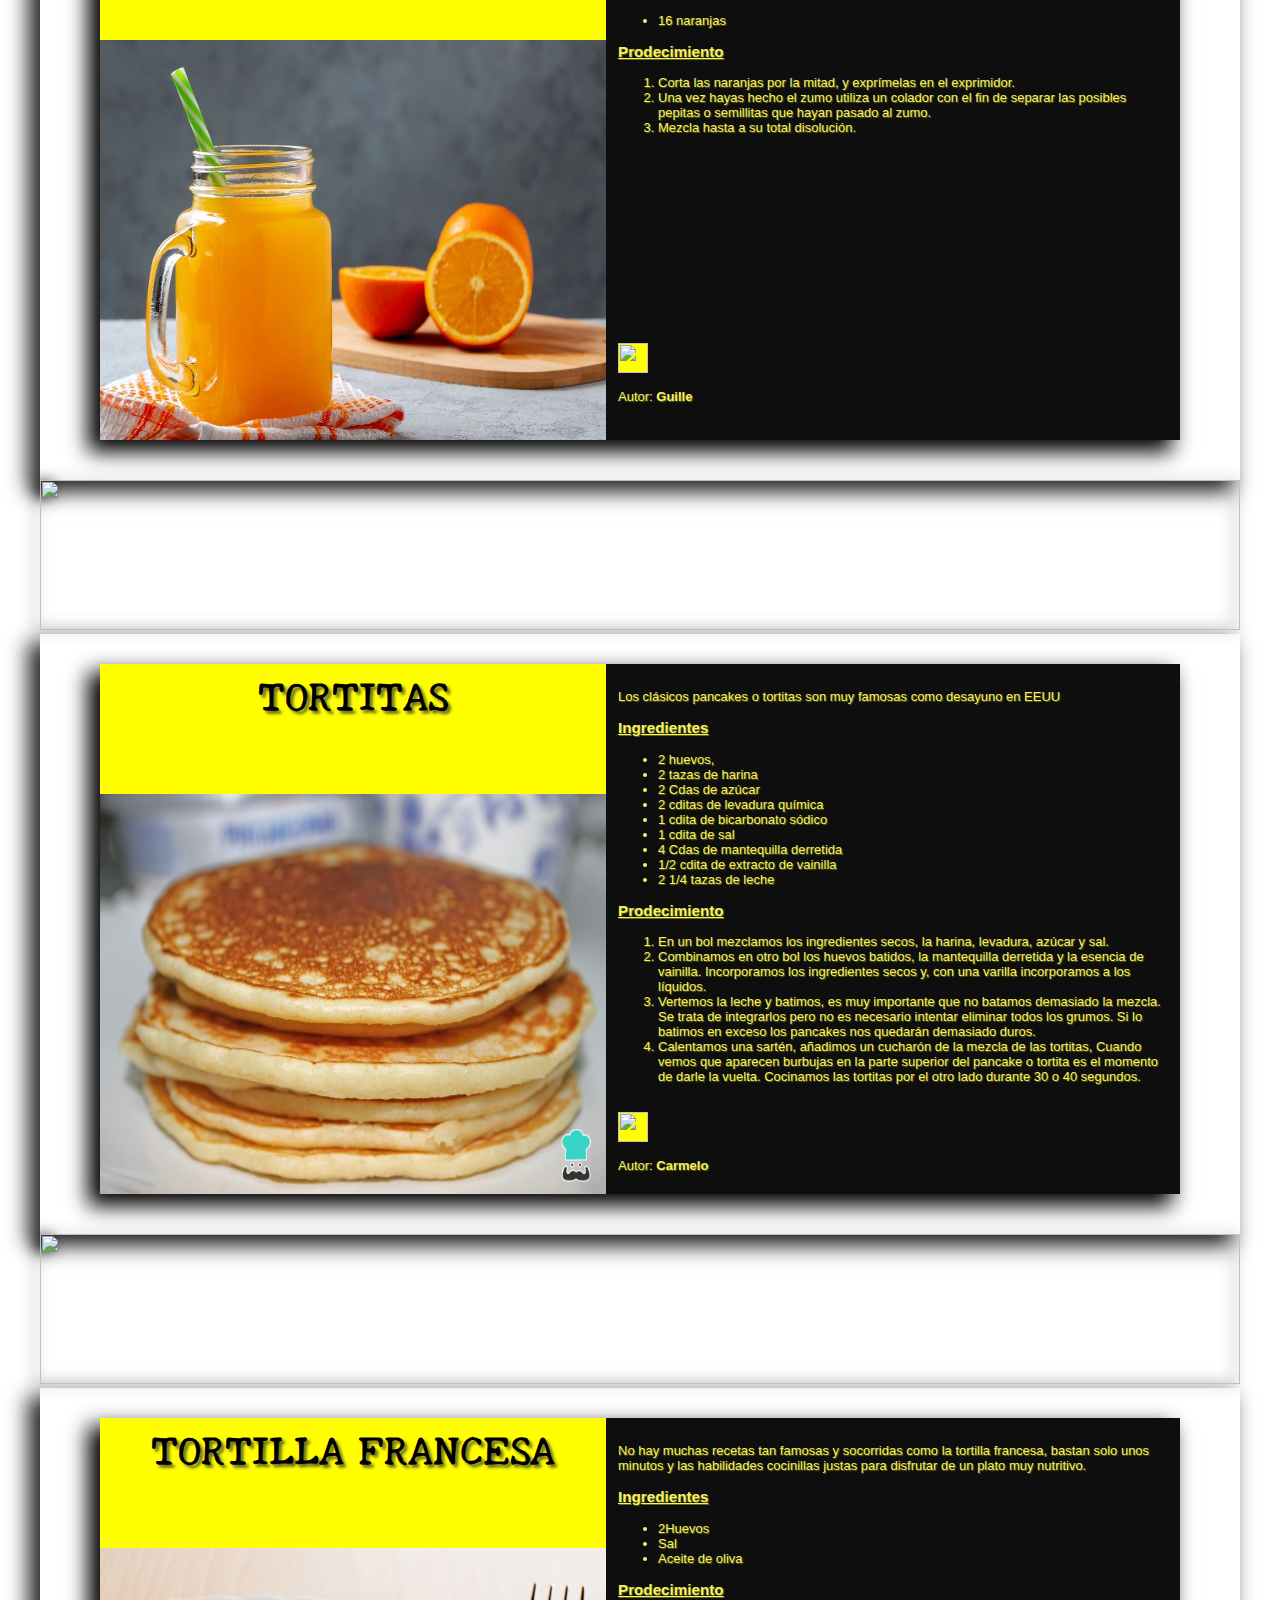
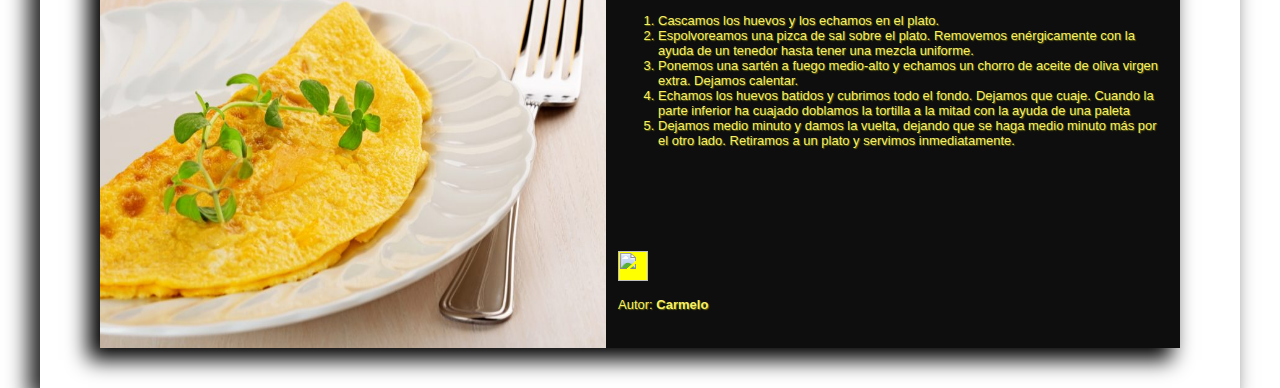
==== commit 3a1f6c21: "changes 7" ====
--- a/index.html
+++ b/index.html
@@ -12,7 +12,7 @@
 
 
 <body>
-
+  <div class="global">
   <div id="inicio" class="encabezado1">
     <p class="ingresaryregistrar">Ingresar&nbsp;&nbsp;&nbsp;|&nbsp;&nbsp;&nbsp;<span
     style="color:yellow;"><u>Registrar</u></span></p>
@@ -56,21 +56,21 @@
           <li>David</li>
         </ul>
       </li>
-  </div>
-  </div>
-
-  <div class="backgroundimage">
+  
+  </div>
+
+  <div class="backgroundimage2">
     <img src="./images/logo3.png" class="imagenfondo2">
   </div>
   
-  <br><br><br>
-
-  <h1 class="encabezadorecetario">RECETARIO</h1>
+<div class="encabezadoRecetario">
+  <h1 class="textoRecetario">RECETARIO</h1>
+</div>
 
   <img src="./images/cuerdas2.png" class="cuerditas2">
   
   <div class="tablones2">
-  
+ 
     <div class="receta">
       
     <div>
@@ -107,8 +107,9 @@
       </div>
     </div>
   </div>  
+ 
    
-  <img src="./images/cuerdas2.png" class="cuerditas">
+  <img src="./images/cuerdas2.png" class="cuerditas2">
   <div class="tablones2">
   
   <div class="receta">
@@ -153,7 +154,7 @@
   
 
 
-  <img src="./images/cuerdas2.png" class="cuerditas">
+  <img src="./images/cuerdas2.png" class="cuerditas2">
     <div class="tablones2">
    
   <div class="receta">
@@ -191,7 +192,7 @@
   </div> 
 
 
-  <img src="./images/cuerdas2.png" class="cuerditas">
+  <img src="./images/cuerdas2.png" class="cuerditas2">
     <div class="tablones2">
     
   <div class="receta">
@@ -231,7 +232,7 @@
   </div>
   
 
-  <img src="./images/cuerdas2.png" class="cuerditas">
+  <img src="./images/cuerdas2.png" class="cuerditas2">
     <div class="tablones2">
    
     <div class="receta">
@@ -265,9 +266,9 @@
       <p>Autor: <strong> Guille</strong></p>
       </div>
     </div>
-  </div>  
+  
 </div>  
-  <img src="./images/cuerdas2.png" class="cuerditas">
+  <img src="./images/cuerdas2.png" class="cuerditas2">
     <div class="tablones2">
    
   <div class="receta">
@@ -299,11 +300,11 @@
       <p>Autor:<strong> Guille</strong> </p>
     </div>
   </div>
-  </div>
+  
   
 </div>  
 
-  <img src="./images/cuerdas2.png" class="cuerditas">
+  <img src="./images/cuerdas2.png" class="cuerditas2">
     <div class="tablones2">
     
   <div class="receta">
@@ -348,10 +349,10 @@
       <p>Autor: <strong> Carmelo</strong></p>
     </div>
   </div>
-  </div>
+  
 </div>  
 
-  <img src="./images/cuerdas2.png" class="cuerditas">
+  <img src="./images/cuerdas2.png" class="cuerditas2">
     <div class="tablones2">
     
    <div class="receta">
@@ -389,19 +390,15 @@
       <br><br><br><br><br><br>
       <a href="#inicio"><img src="./images/home.svg" width="30px" height="30px" class=casita></a>
       <p>Autor:<strong> Carmelo</strong> </p>
-    </div>
-  </div>
-  </div>
-</div>  
-  
-    <footer class="pie">
-
-      <p>LOGO</p>
-
-    </footer>
-
-
- 
+      </div>
+    </div>
+   </div>
+  
+
+   
+
+
+  </div>  
 </body>
 
 </html>--- a/style.css
+++ b/style.css
@@ -4,10 +4,13 @@
   margin: 0px auto;
   width: 1200px;
   padding: 0px;
-  
-  
-}
-
+}
+.global{
+  width: 100%;
+  height: 100%;
+  align-items: center;
+  margin: 0px auto;
+}
 .encabezado1 {
   background-color: black;
   height: 100px;
@@ -16,13 +19,7 @@
   width: 100%;
 }
 
-.encabezado2 ul {
-  list-style: none;
-  font-family: -apple-system, BlinkMacSystemFont, "Segoe UI", Roboto, Oxygen,
-    Ubuntu, Cantarell, "Open Sans", "Helvetica Neue", sans-serif;
-  display: flex;
-  row-gap: 5px;
-}
+
 
 .ingresaryregistrar {
   color: white;
@@ -94,7 +91,7 @@
   position: absolute;
   display: none;
   list-style:none;
-  width: 200px;
+  width: 100px;
   background-color: rgba(240, 234, 71, 0.832);
 }
 
@@ -103,7 +100,7 @@
 }
 
 .ingredientes-barra li:hover{
-  background-color:rgb(164, 164, 164)
+  background-color:rgb(209, 209, 209)
 }
 
 .ingredientes-barra li {
@@ -119,7 +116,7 @@
   position: absolute;
   display: none;
   list-style:none;
-  width: 200px;
+  width: 100px;
   background-color: rgba(240, 234, 71, 0.832);
 }
 
@@ -128,49 +125,50 @@
 }
 
 .autores li:hover{
-  background-color:rgb(164, 164, 164)
+  background-color:rgb(164, 164, 164);
 }
 
 .autores li {
   display: block;
   color:rgb(0, 0, 0);
- font-size: 15px;
+  font-size: 15px;
   text-decoration:none;
   text-align: left;
   text-align: justify;
 }
 
-.backgroundimage{
+.backgroundimage2{
   background-image: url(./images/cocina1.jpg);
-  object-fit: cover;
+  background-size: cover;
   height: 400px;
   width: 100%;
   box-shadow: -10px 10px 20px 2px rgba(0, 0, 0, 0.849);  
 }
 
-h1.encabezadorecetario{
+.encabezadoRecetario{
+  width: 100%;
   height: 120px;
-  background-size: 1300px 500px;
-  font-size: 60px;
-  color: white;
-  font-family: "New Tegomin", serif;
-  text-align: center;
-  background-color: rgb(181, 181, 179);
+  background-size: cover;
   background-image: url(./images/tablon.jpeg);
   background-repeat: no-repeat;
-  margin: 0px auto;
-
-  box-shadow: -10px 10px 20px 2px rgba(0, 0, 0, 0.849);
-  text-shadow: rgb(46, 39, 30) 2px 2px 2px;
-  
+  box-shadow: -10px 10px 20px 2px rgba(0, 0, 0, 0.849); 
+}
+.textoRecetario{
+  color: white;
+  font-size: 60px;
+  text-align: center;
+  font-family: "New Tegomin", serif;
+  text-shadow: rgb(126, 119, 45) 2px 2px 2px;
 }
 
 .contenido{
   font-size: 13px;
   padding: 12px;
-}
-
-div.receta {
+  justify-content: flex-start;
+  box-sizing: border-box;
+}
+
+.receta {
   font-size: 15px;
   font-family: -apple-system, BlinkMacSystemFont, "Segoe UI", Roboto, Oxygen,
     Ubuntu, Cantarell, "Open Sans", "Helvetica Neue", sans-serif;
@@ -191,8 +189,8 @@
 .imagenes2 {
   
   position: relative;
-float: left;
-z-index: 5;
+  float: left;
+  z-index: 5;
   margin-top: -79%;
   width: 506px;
   height: 400px;
@@ -216,26 +214,11 @@
     
   }
 
-
-.margen1 {
-  margin-top: 0px;
-}
-
-.textoinicio {
-  color: black;
-  float: right;
-  margin-right: 90px;
-  margin-top: 35px;
-  font-family: -apple-system, BlinkMacSystemFont, "Segoe UI", Roboto, Oxygen,
-  Ubuntu, Cantarell, "Open Sans", "Helvetica Neue", sans-serif;
-}
-
 .imagenfondo2{
-  display: block;
   position: relative;
   left:30%;
   top: 30%;
-}
+}  
 
 .casita{
 position: relative;
@@ -243,53 +226,6 @@
 background-color: yellow;
 }
 
-
-div.indice {
-  height: 400px;
-  display: flex;
-  flex-direction: row;
-  flex-wrap: wrap;
-  justify-content: space-around;
-  background-image: url(./images/cocina1.jpg);
-}
-
-div.indice .itemsindice {
-  font-size: 250%;
-  font-family: "New Tegomin", serif;
-  list-style: none;
-  height: 15%;
-  width: 30%;
-  background-color: rgb(225, 225, 98);
-  color: rgb(0, 0, 0);
-  text-align: center;
-  margin: 20px;
-  margin-bottom: 20px;
-}
-
-/* .tablon{
-  width: 1000px;
-  border: 3px solid rgb(239, 3, 3);
-  background-image: url(./images/tablon.jpeg);
-  background-size: cover;
-  margin: 0 auto;
-  padding: 0px;
-  background-repeat: no-repeat;
-  display:block;
-  box-shadow: -10px 10px 20px 2px rgba(0, 0, 0, 0.849);
-  
-} */
-.tablones {
-  width: 1200px;
-  height: 600px;
-  background-image: url(./images/tablon.jpeg);
-  background-size: cover;
-  margin: 0 auto;
-  padding: 0px;
-  background-repeat: no-repeat;
-  display:block;
-  box-shadow: -10px 10px 20px 2px rgba(0, 0, 0, 0.849);
-  z-index: -2;
-}
  .tablones2 {
   width: 1200px;
   height: 600px;
@@ -318,43 +254,85 @@
    margin-bottom: -4px;
    
 }
-/* .cuerdas{
-  position: absolute;
-  z-index: 10;
-  margin-top: -65px;
-  display: flex;
-  padding: 0px;
-  left: 2%;
-  float: left;
-} */
-
-@media  screen and (max-width:1200px) {
-.receta {
-  width: 100%;
-}
-
-.tituloReceta{
-  width: 100%;
-}
-.casita{ 
-  width: 10%;
-}
-.imagenfondo2{
-   width: 50%;
-  }
-  
-  .imagenlogo {
+.vacio {
+  width: 100%;
+  opacity: 20%;
+  height: 50px;
+}
+.globoRecetas{
+  width: 100%;
+  height: auto;
+  
+}
+
+
+@media  screen and (max-width:700px) {
+
+  .receta{
     width: 100%;
-  }
-  .encabezado1{
-    width: 100%;
-  }
-}
-
-.pie{
-  background-color: black;
-  width: 100%;
-  height: 150px;
-  margin: 0 auto;
-  padding: 0px;
-}
+  } 
+  
+  .tituloReceta{
+    width: 80%;
+  }
+  .contenido{
+    width: 80%;
+    font-size: 9px;
+   } 
+  .imagenes2{
+    width: 80%;
+    height: auto;
+  } 
+  .casita{ 
+    width: 10%;
+  }
+  .imagenfondo2{
+     width: 50%;
+    }
+    .imagenlogo {
+      width: 50%;
+    }
+    .encabezado1{
+      width: 50%;
+    }
+  .tablones2 {
+    width: 40%;
+  }
+  .cuerditas2{
+    width: 50%;
+  }
+  .ingresaryregistrar{
+    width: 50%;
+  }
+  .imagenlogo{
+    width: 50%;
+  }
+  .barrainicio{
+    width: 50%;
+  }
+  .iniciohorizontal{
+    width: 50%;
+  }
+  .menu-vertical{
+    width: 50%;
+  }
+  .ingredientes-barra{
+    width: 50%;
+  }
+  .autores{
+    width: 50%;
+  }
+  .vacio{
+    width: 50%;
+  }
+  .imagenfondo2{
+    width: 50%;
+  }
+  .encabezadoRecetario{
+    width: 50%;
+  }
+  .backgroundimage2{
+    width: 50%;
+  }
+ 
+}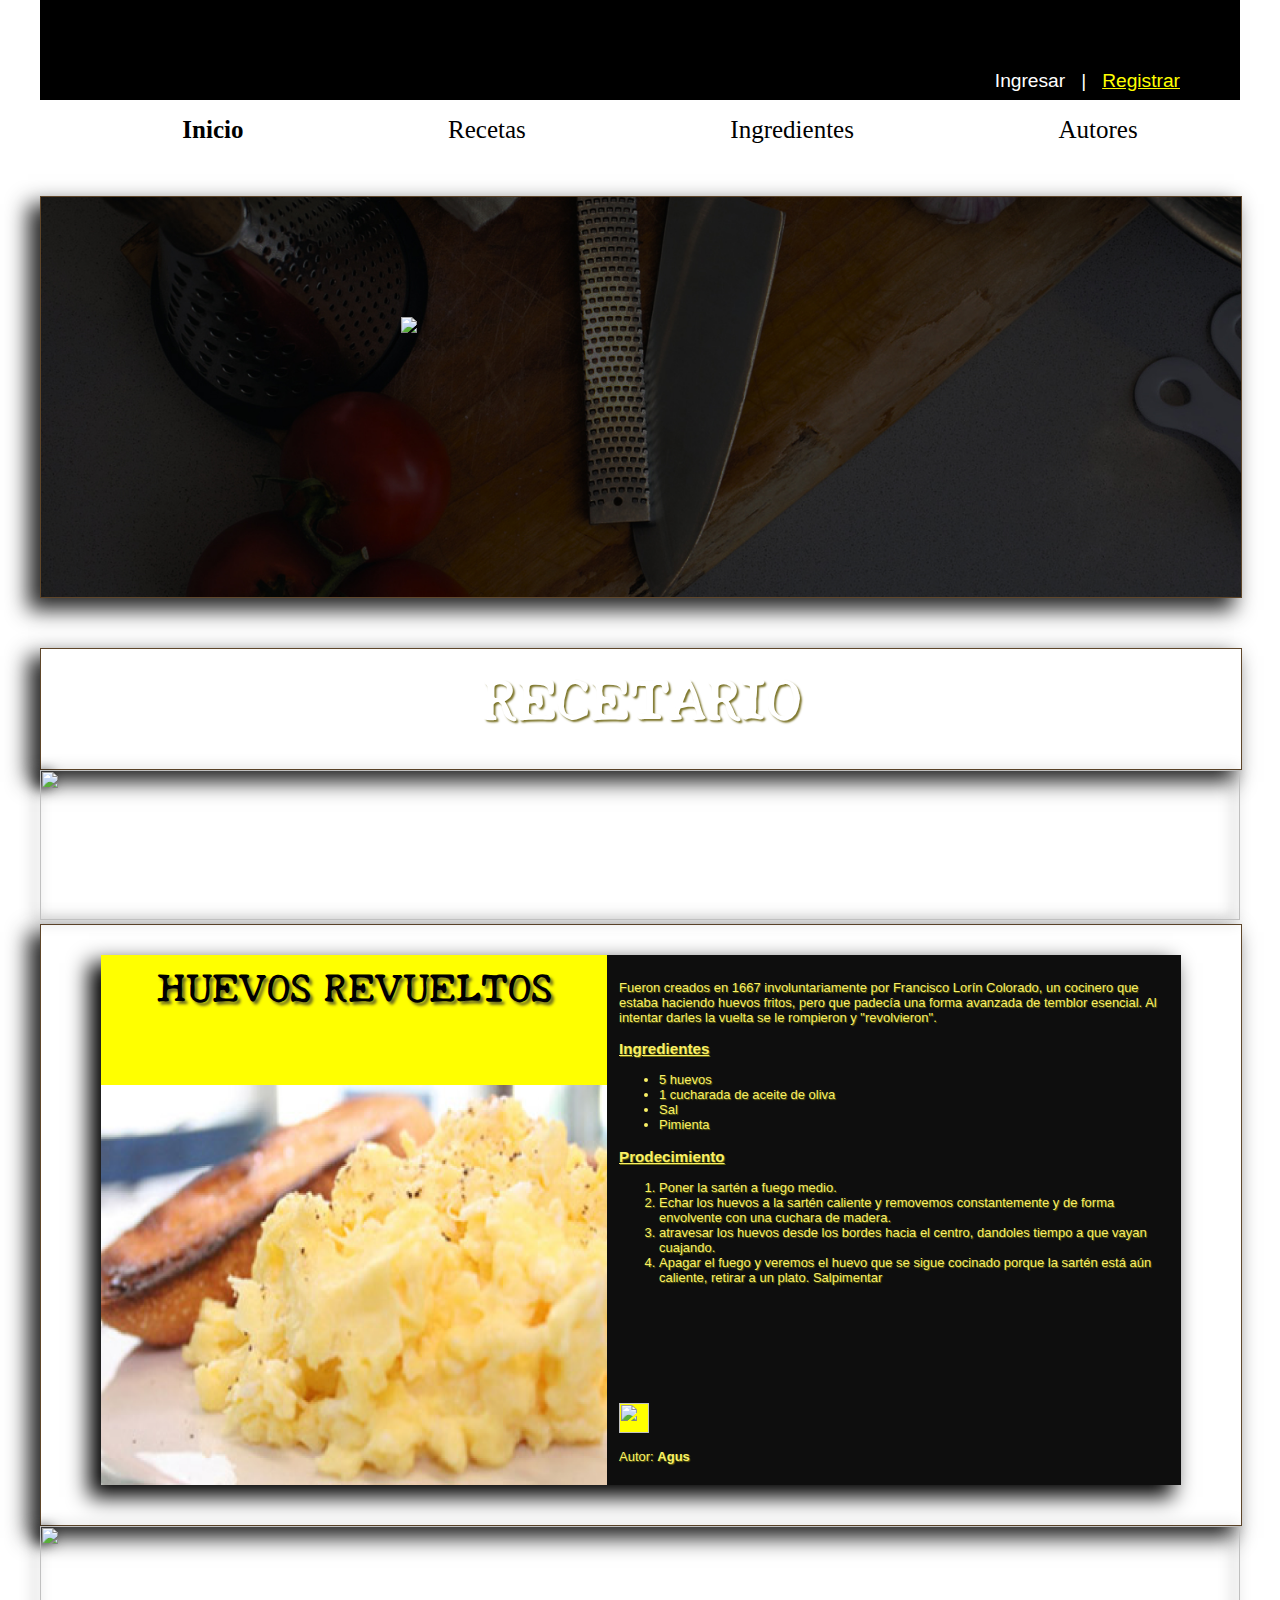
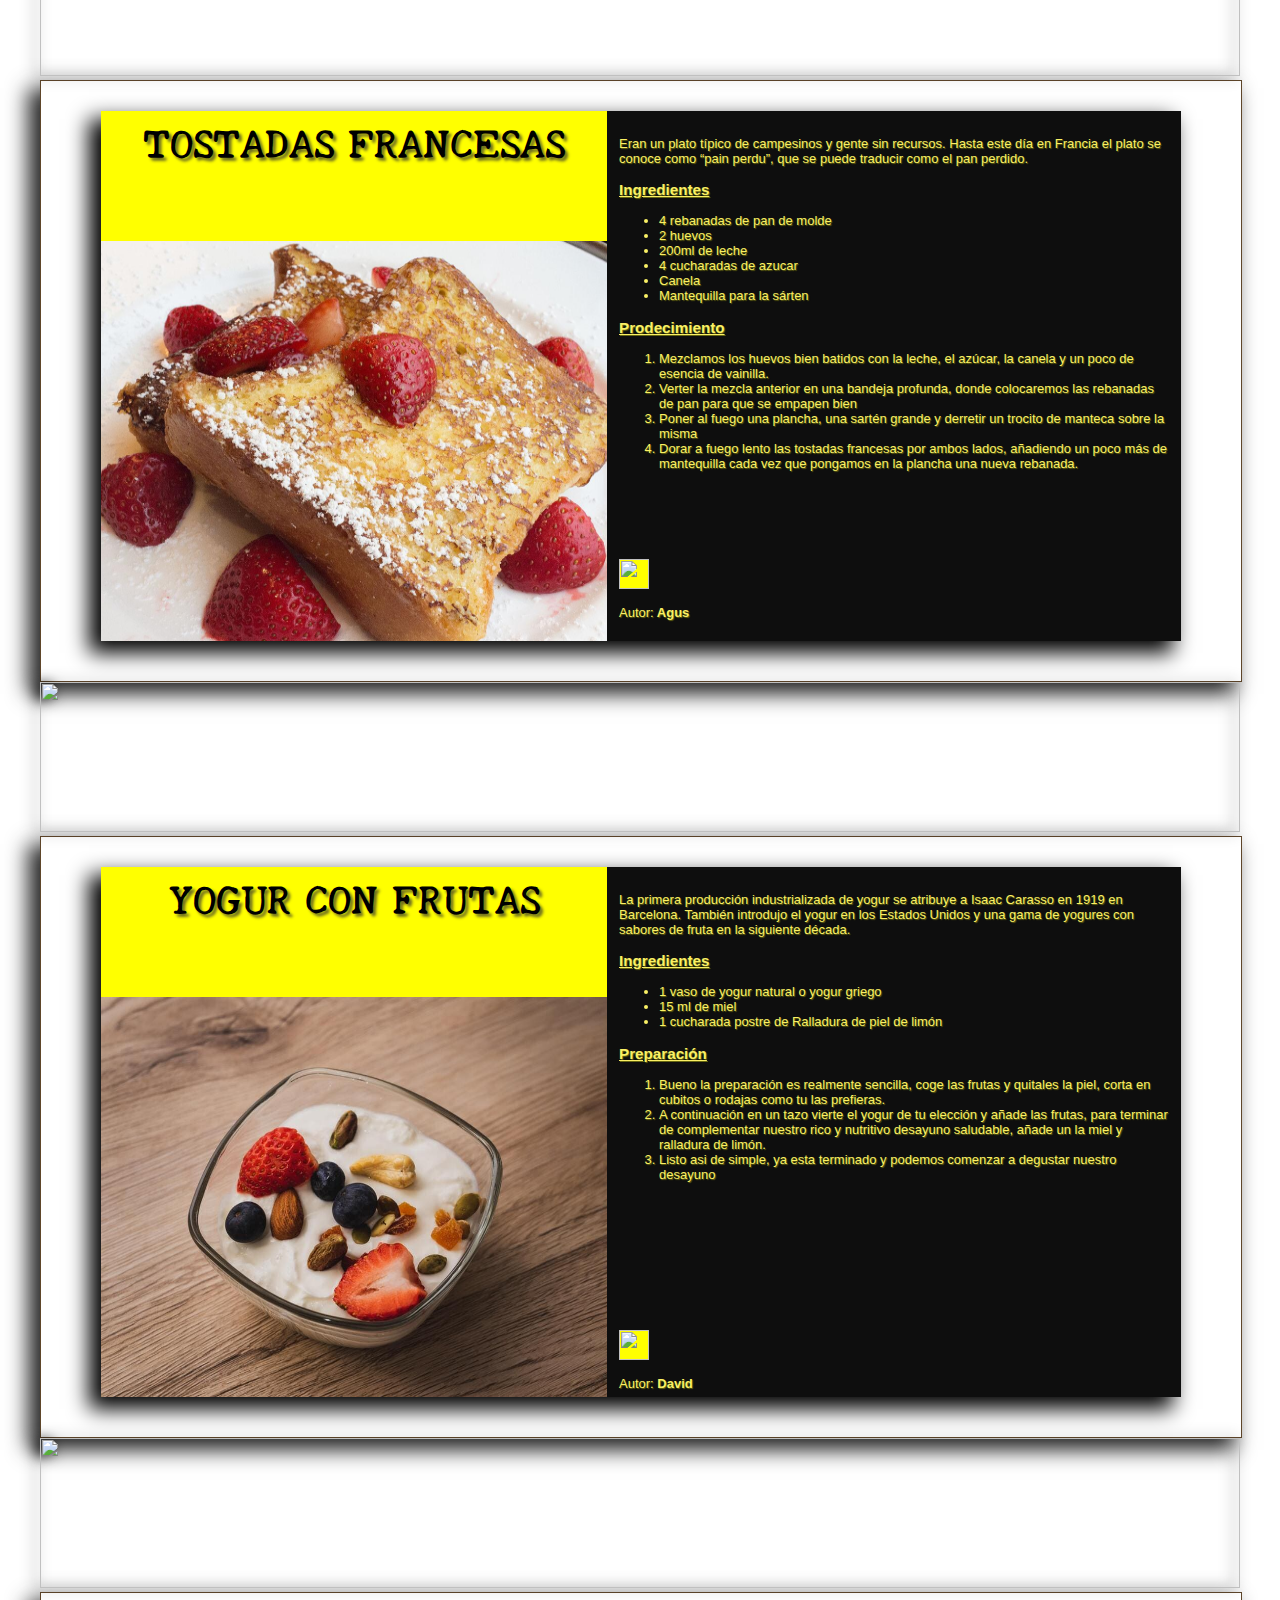
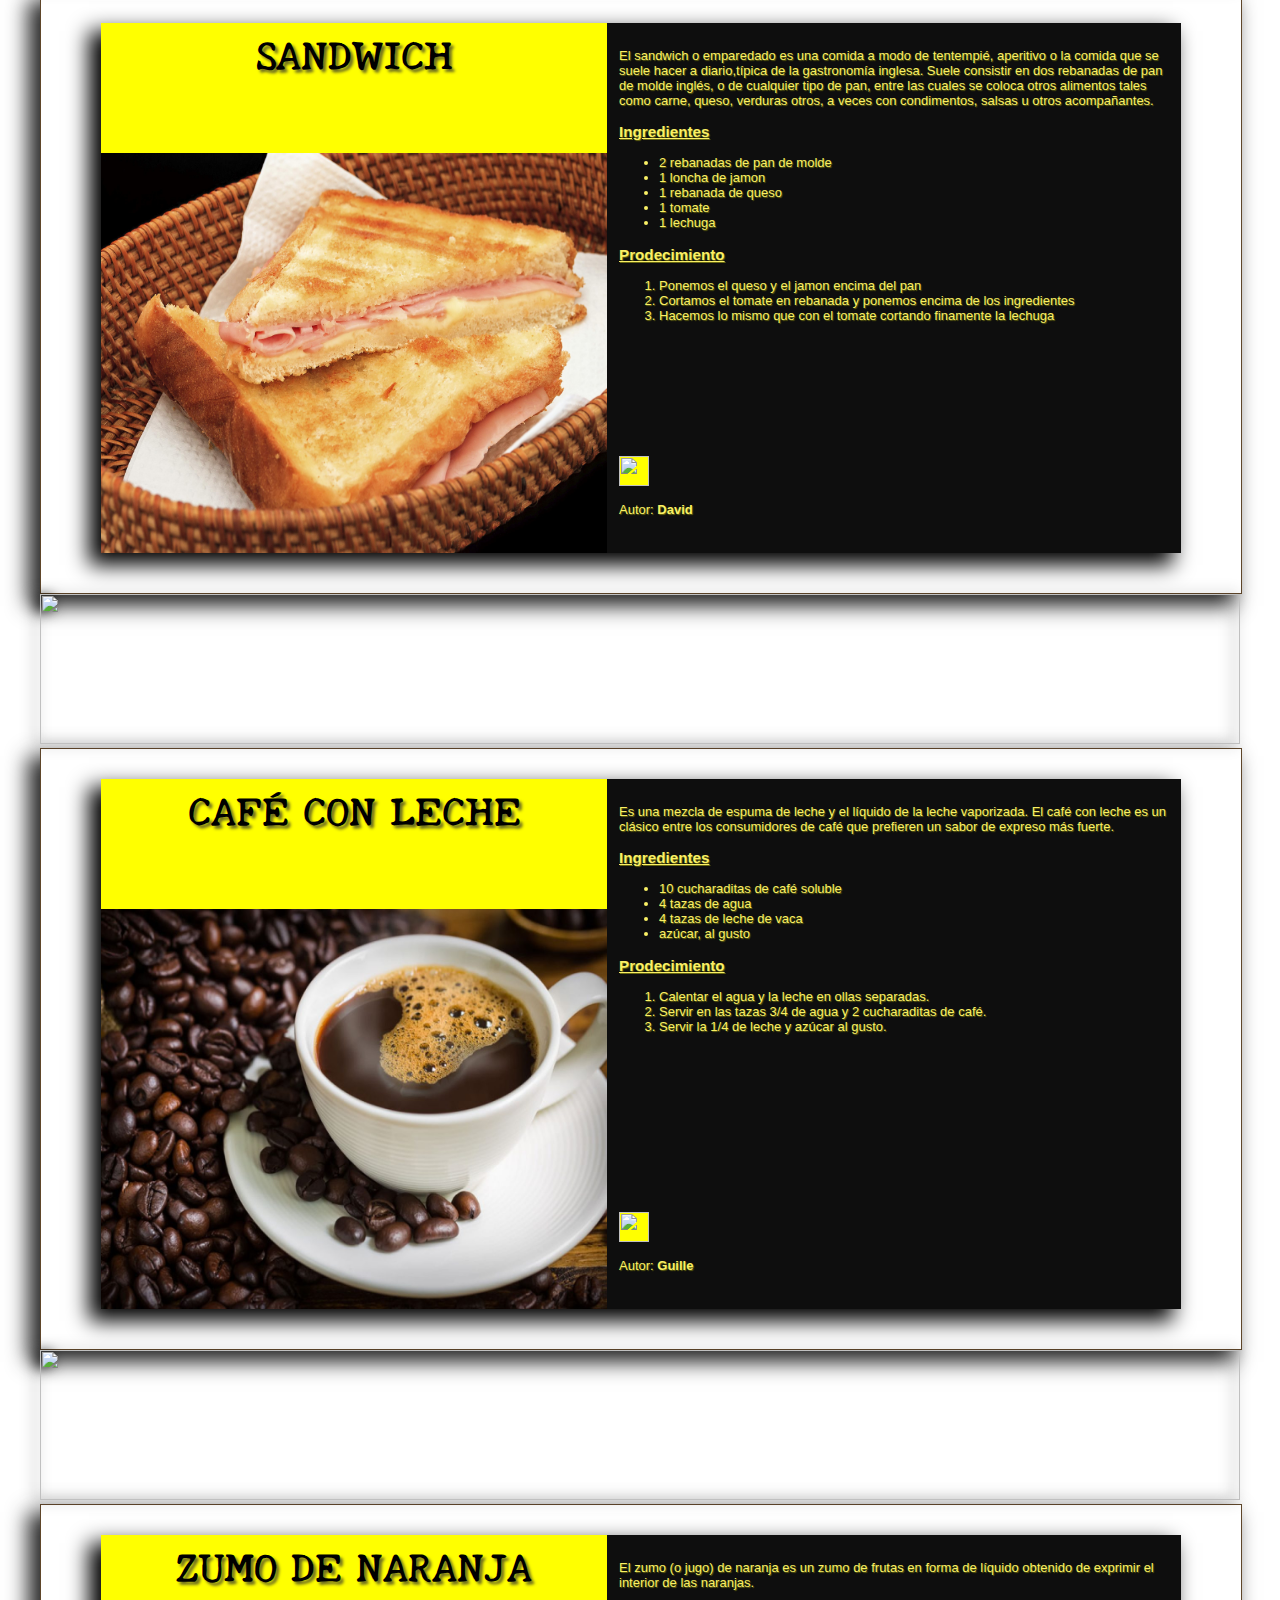
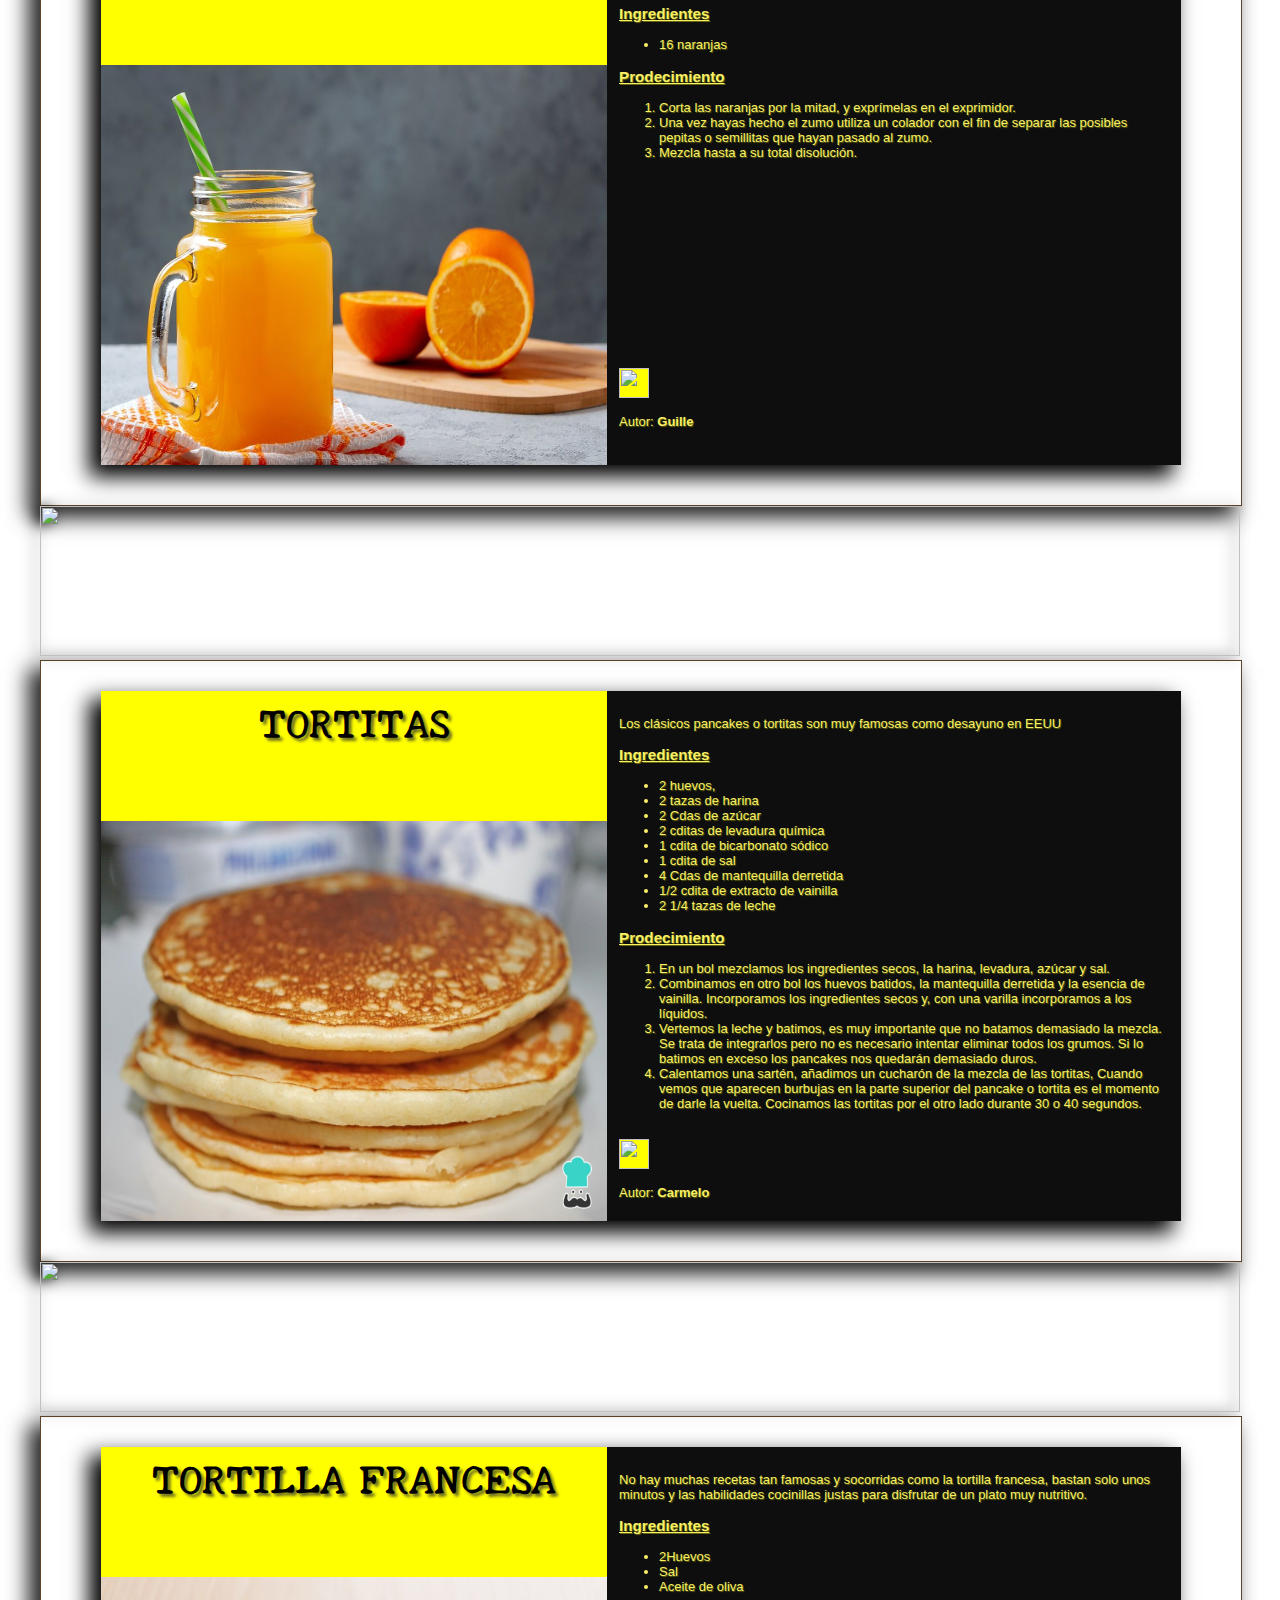
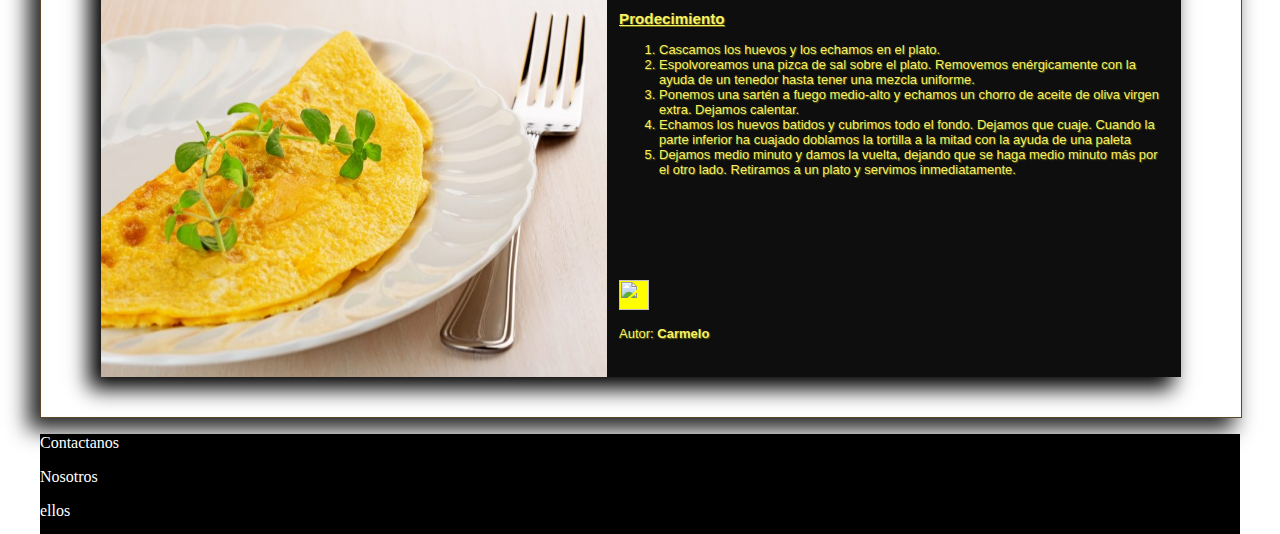
==== commit a94f5a91: "changes 8" ====
--- a/index.html
+++ b/index.html
@@ -62,7 +62,7 @@
   <div class="backgroundimage2">
     <img src="./images/logo3.png" class="imagenfondo2">
   </div>
-  
+  <div class="vacio"></div>
 <div class="encabezadoRecetario">
   <h1 class="textoRecetario">RECETARIO</h1>
 </div>
@@ -393,12 +393,18 @@
       </div>
     </div>
    </div>
-  
-
-   
-
-
-  </div>  
+  </div> 
+  <div class="piePagina">
+
+    <footer class="pie1">
+
+        <p>Contactanos    <p>
+           Nosotros<p>
+             ellos
+          </p>
+    </footer>
+
+  </div> 
 </body>
 
 </html>--- a/style.css
+++ b/style.css
@@ -17,6 +17,7 @@
   margin: 0px;
   padding: 0px;
   width: 100%;
+  border: 0.5px white;
 }
 
 
@@ -38,9 +39,8 @@
 }
 
 .barrainicio {
-  opacity: 60%;
+  width: 100%;
   height: 80px;
-  margin: 0px -20px 0px -20px;
 }
 
 .iniciohorizontal{
@@ -143,6 +143,7 @@
   height: 400px;
   width: 100%;
   box-shadow: -10px 10px 20px 2px rgba(0, 0, 0, 0.849);  
+  border: 1.5px solid rgb(95, 70, 42);
 }
 
 .encabezadoRecetario{
@@ -152,8 +153,10 @@
   background-image: url(./images/tablon.jpeg);
   background-repeat: no-repeat;
   box-shadow: -10px 10px 20px 2px rgba(0, 0, 0, 0.849); 
+  border: 1.5px solid rgb(95, 70, 42);
 }
 .textoRecetario{
+  margin-top: 0px;
   color: white;
   font-size: 60px;
   text-align: center;
@@ -234,7 +237,7 @@
   background-size: cover;
   z-index: -2;
   box-shadow: -10px 10px 20px 2px rgba(0, 0, 0, 0.849);
-  
+  border: 1.5px solid rgb(95, 70, 42);
 } 
 
 .cuerditas{
@@ -258,6 +261,7 @@
   width: 100%;
   opacity: 20%;
   height: 50px;
+  
 }
 .globoRecetas{
   width: 100%;
@@ -265,6 +269,14 @@
   
 }
 
+.piePagina{
+  width: 100%;
+  background-color: black;
+  height: 100px;
+}
+.pie1{
+  color: rgb(255, 255, 255);
+}
 
 @media  screen and (max-width:700px) {
 
